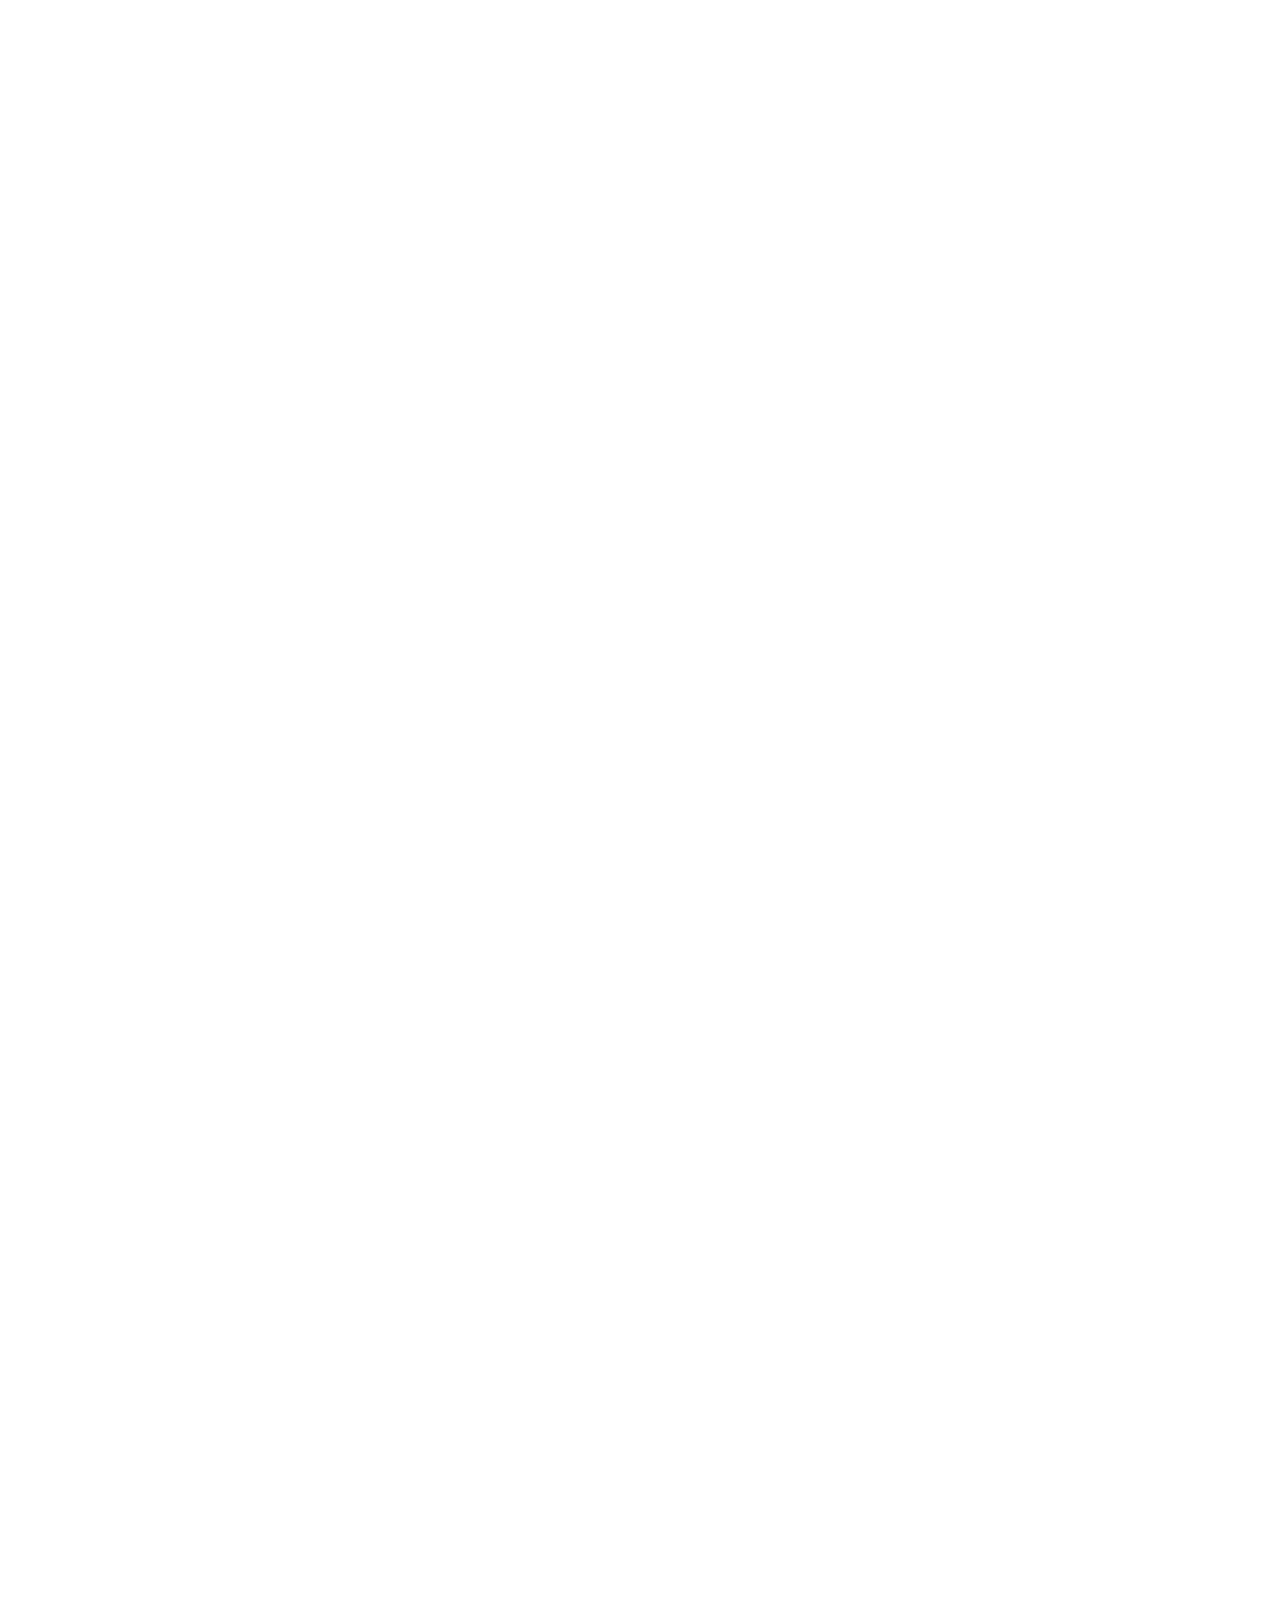
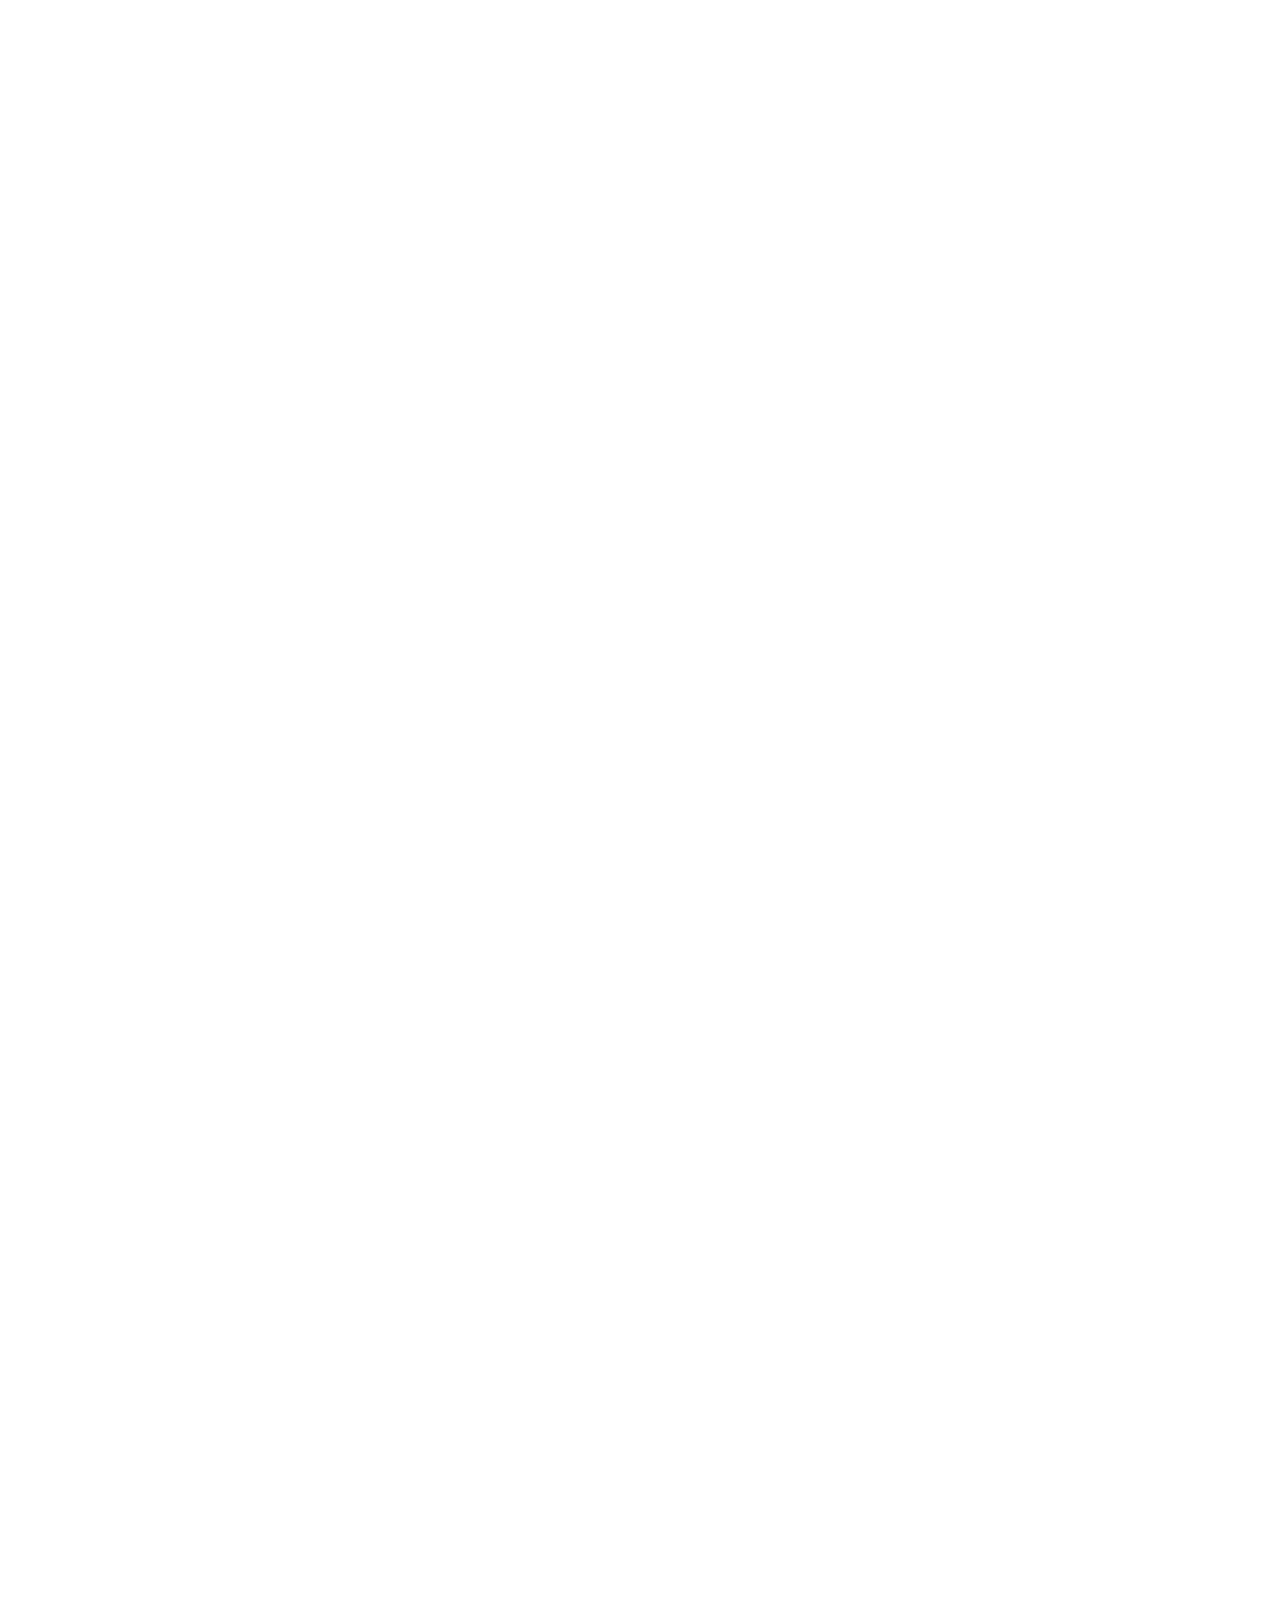
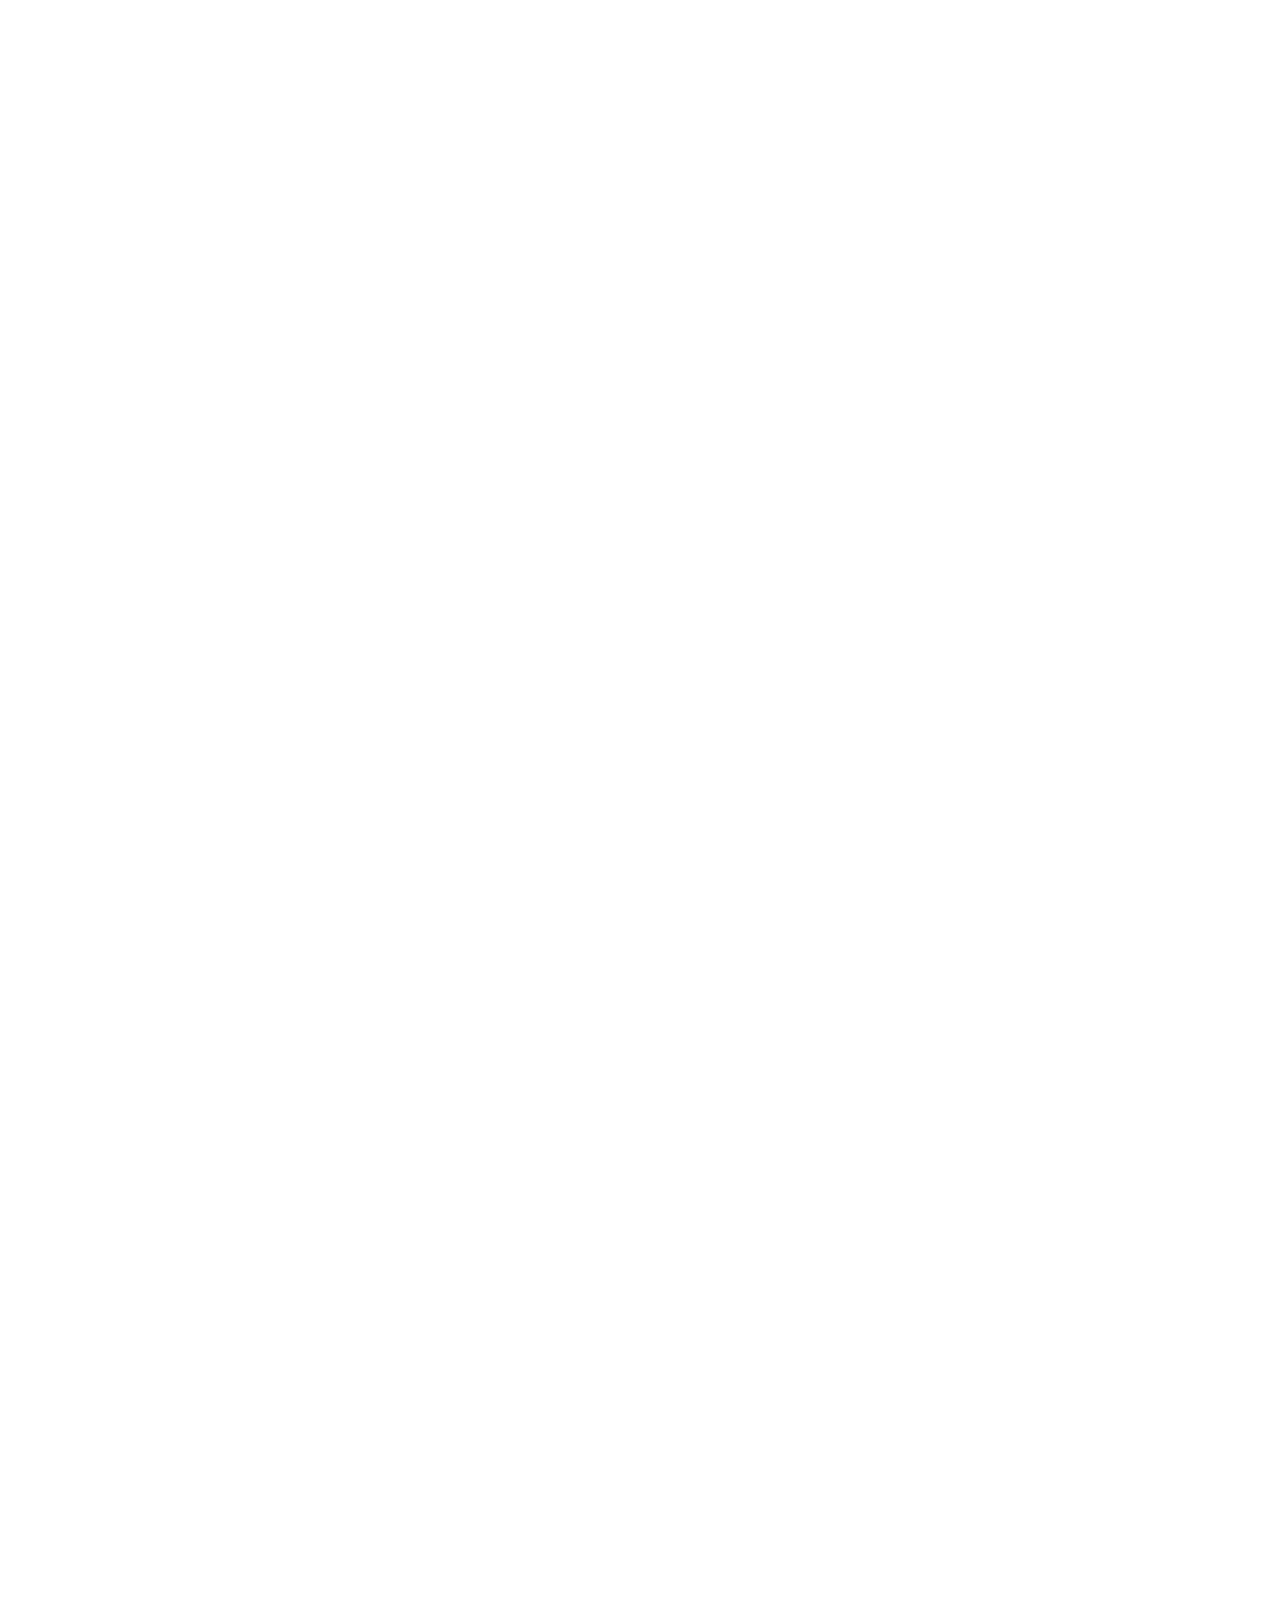
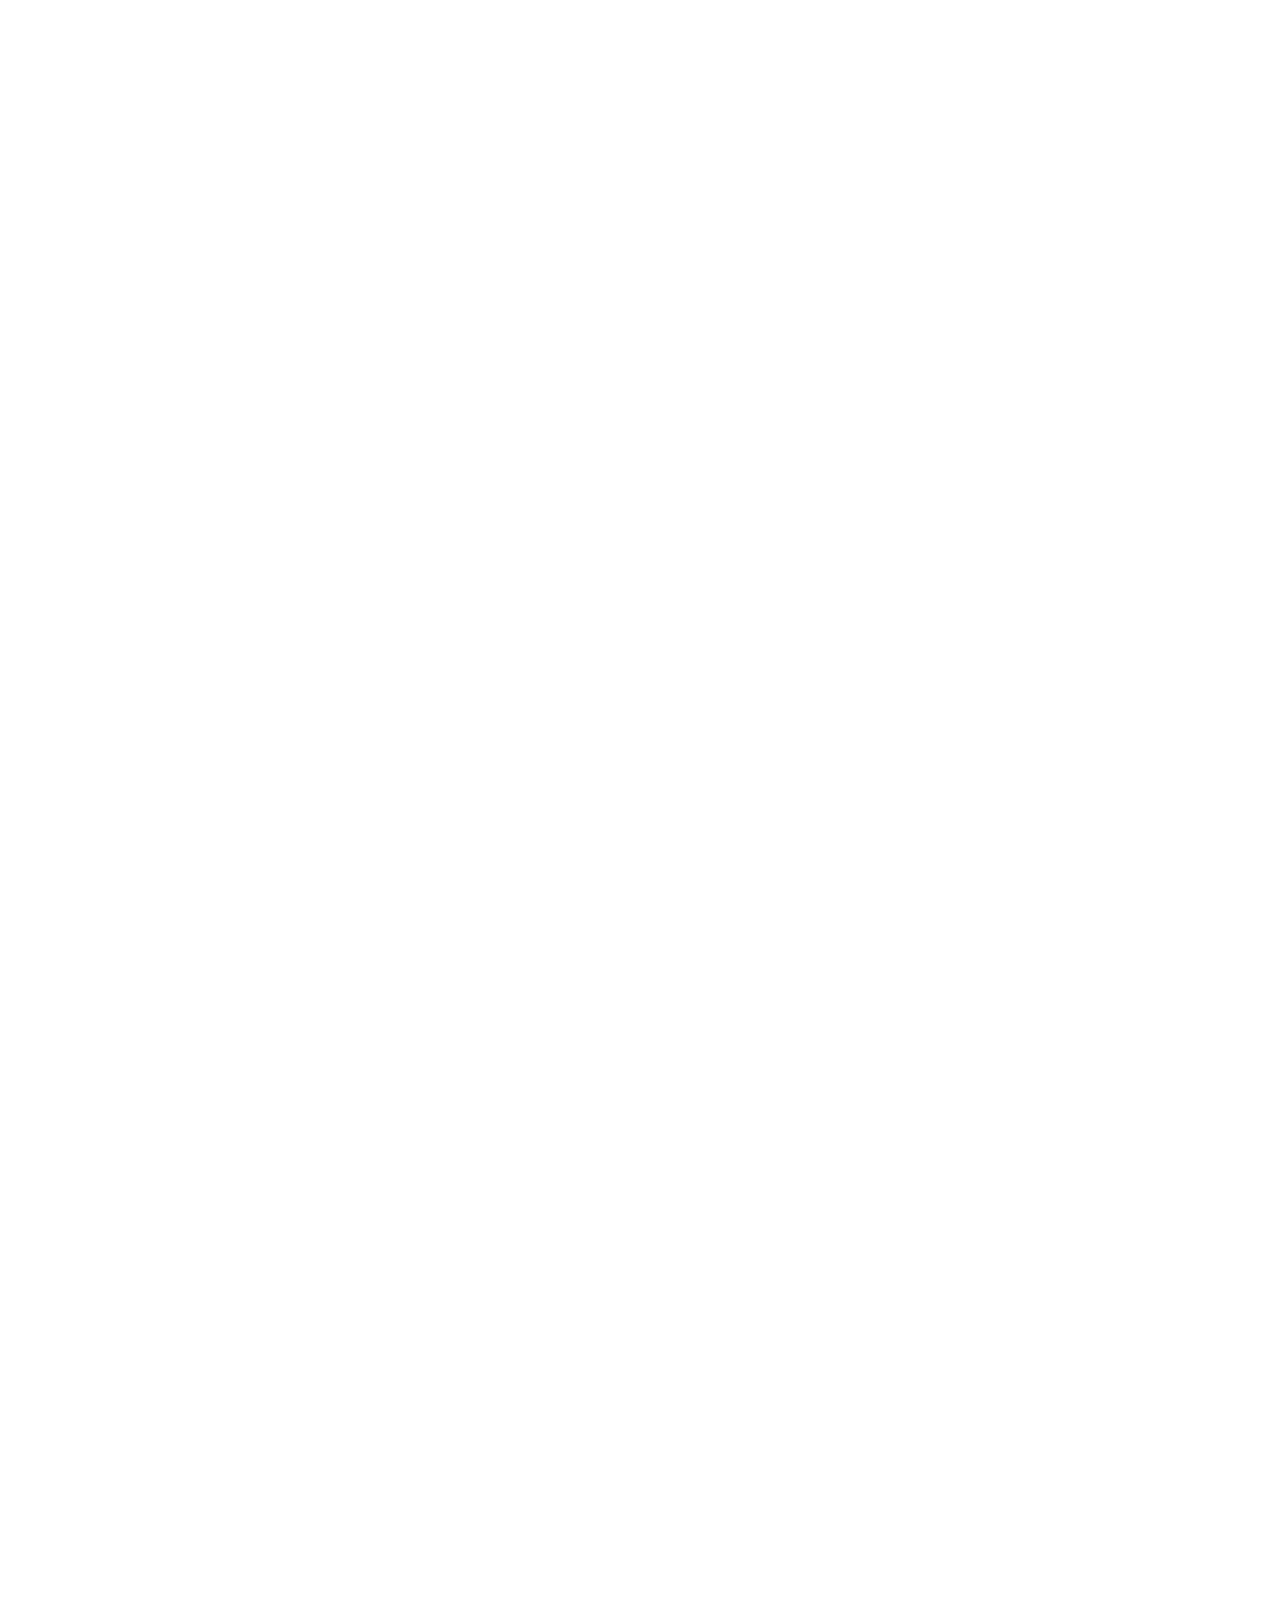
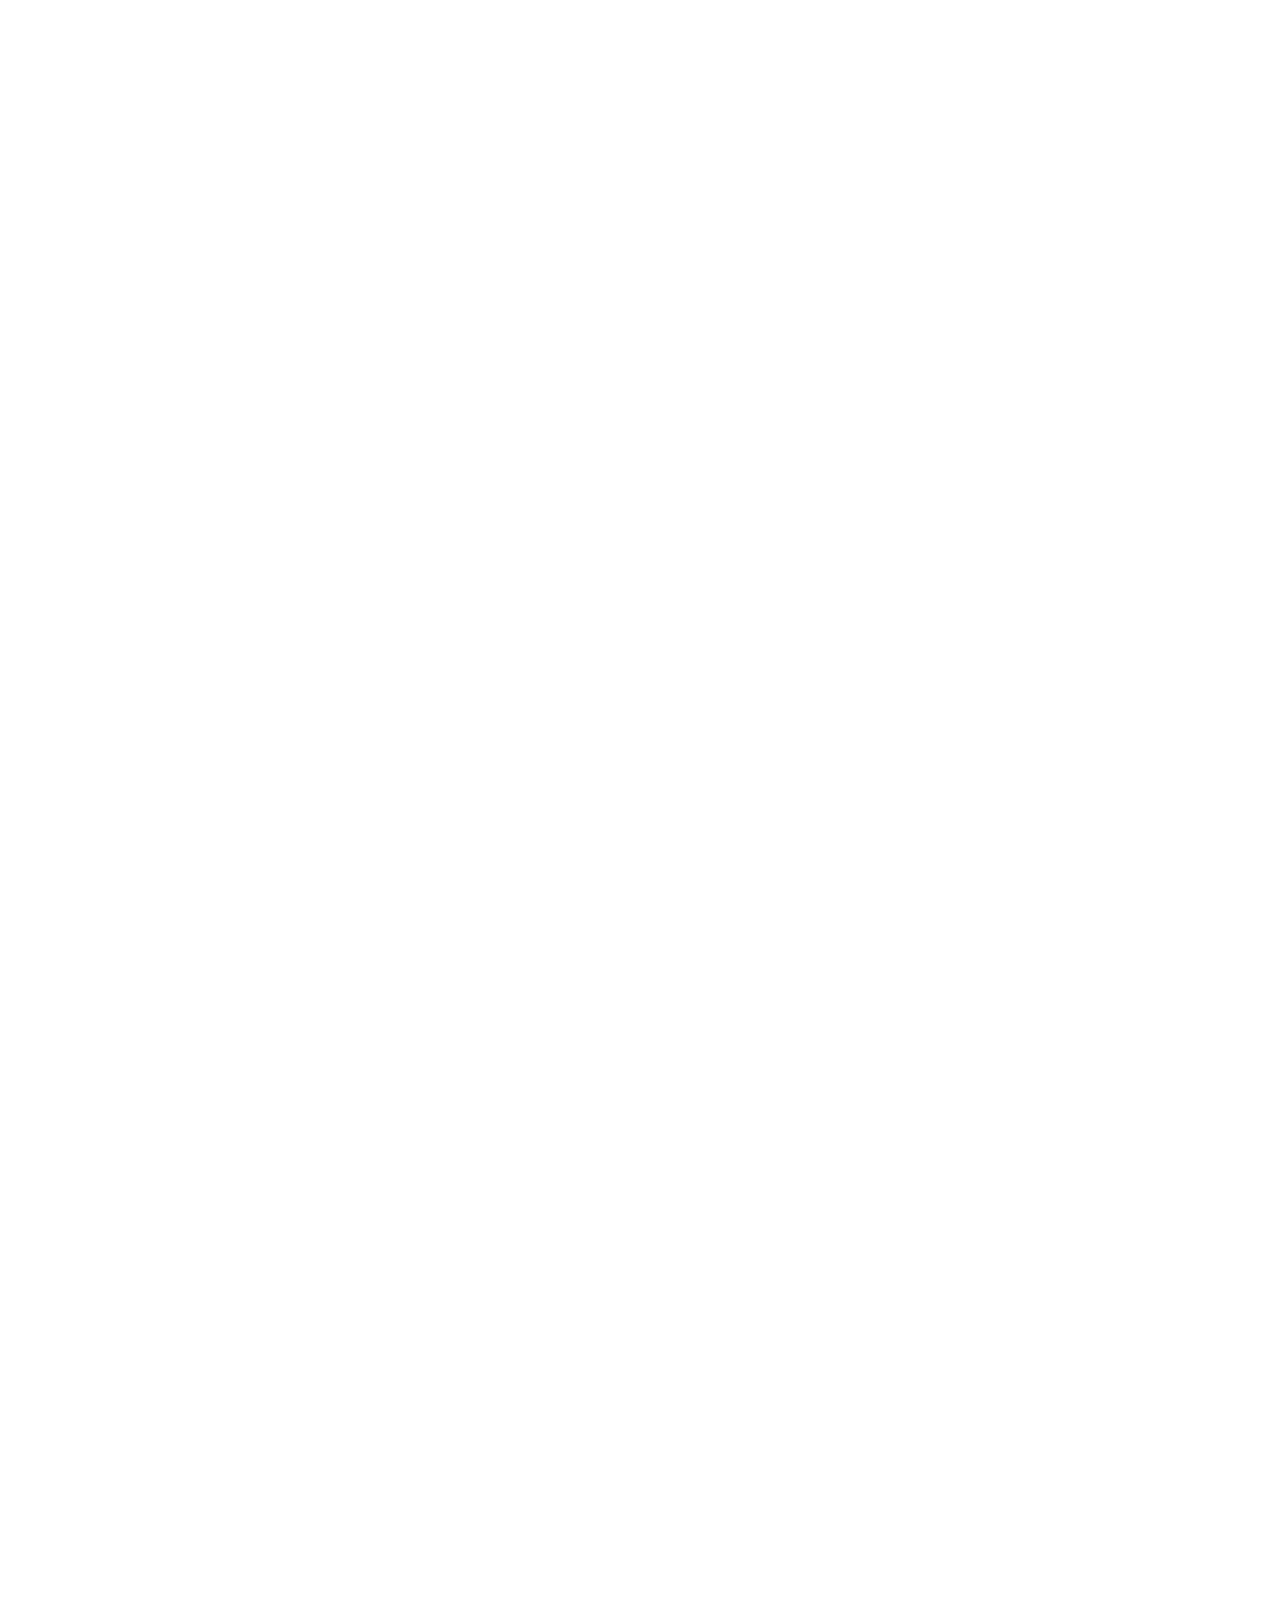
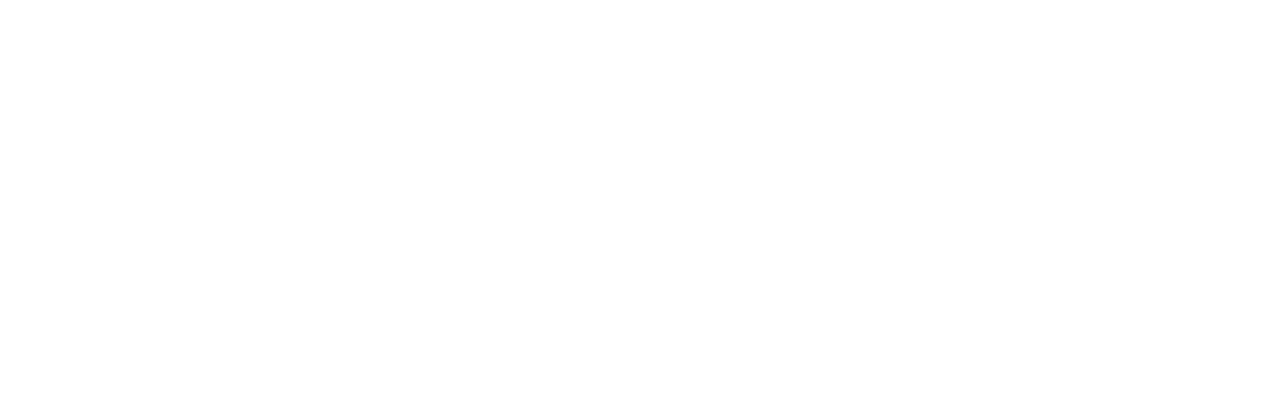
==== index.html @ 23ca4009 "Init git repo" ====
<!DOCTYPE html>
<html>
	<head>
		<title>Stijn Bessem | Portfolio</title>
		<link rel="icon" type="image/png" href="images/favicon-32x32.png" sizes="32x32">
		<meta name="description" content="description">
		<meta name="keywords" content="keywords">
		<link rel="stylesheet" type="text/css" href="css/style.css">
		<link rel="stylesheet" type="text/css" media="only screen and (max-device-width: 540px)" href="css/style-mobile.css">
		<link rel="stylesheet" href="css/animsition.min.css">
		<link rel="stylesheet" type="text/css" href="css/component.css">
		<link rel="stylesheet" href="css/animate.css">
		<meta name="viewport" content="width=device-width, initial-scale=1">
		<link rel="stylesheet" href="css/font-awesome.min.css">
		<script type="text/javascript" src="https://ajax.googleapis.com/ajax/libs/jquery/1.9.1/jquery.min.js"></script>
	</head>
	<body class="animsition">
		<div id="js-medium">
		</div>
		<div id="cbp-fbscroller" class="cbp-fbscroller">
			<nav>
				<a href="#fbsection1" class="cbp-fbcurrent smoothScroll">Start</a>
				<a href="#fbsection2">Introduction</a>
				<a href="#fbsection3">Biography</a>
				<a href="#fbsection4">Work</a>
				<a href="#fbsection5">Lardenoije</a>
				<a href="#fbsection6">Damrak</a>
				<a href="#fbsection7">MiDo</a>
				<a href="#fbsection8">24Nannies</a>
				<a href="#fbsection9">Contact</a>
			</nav>
			<section id="fbsection1">
				<div id="particles-js">
					<div class="start-title">
						<h1 class="wow zoomIn" data-wow-duration="2s">Stijn <strong style="color: #ea4c4c;">Bessem</strong></h1>
						<h2 class="wow zoomIn" data-wow-duration="2s">design&#215;develop&#215;create</h2>
						<ul class="hi-icon-wrap hi-icon-effect-1 hi-icon-effect-1a wow fadeInUp" data-wow-duration="2s" data-wow-delay="1s">
							<li><a href="#"><i class="hi-icon fa fa-linkedin"></i></a></li>
							<li><a href="#"><i class="hi-icon fa fa-envelope-o"></i></a></li>
							<li><a href="#"><i class="hi-icon fa fa-phone"></i></a></li>
						</ul>
						<a href="#fbsection2"  class="smoothScroll wow zoomIn" data-wow-duration="2s" data-wow-delay="1s"><button style="margin-top: 30px;" class="btn btn-1 btn-1c">Intro</button></a>
					</div>
				</div>
			</section>
			<section id="fbsection2">
				<div class="intro-text">
					<h1 class="wow fadeInUp" data-wow-duration="2s">Introduction</h1>
					<p class="wow fadeInUp" data-wow-duration="2s">Lorem ipsum dolor sit amet, consectetur adipiscing elit. Ut eget magna dolor. Suspendisse et odio libero. Duis eu nisl malesuada lacus sagittis viverra eu ut enim. Proin aliquet quam eu orci blandit, fringilla iaculis arcu dignissim. Maecenas quis rutrum metus. Praesent euismod imperdiet ante, vel commodo neque tempor vitae. Donec ultrices scelerisque dolor eget molestie.</p>
				</div>
				<div class="intro-bottom">
					<svg xmlns="http://www.w3.org/2000/svg" viewBox="0 0 36 20" enable-background="new 0 0 36 20"><path fill-rule="evenodd" clip-rule="evenodd" fill="#ea4c4c" d="M36 1.2L34.9 0 18 17.9 1.1 0 0 1.2 17.8 20l.2-.2.2.2z"></path></svg>
				</div>
			</section>
			<section id="fbsection3">
					<h1 class="wow fadeInLeft" data-wow-duration="1s">01 <strong style="color: black;" >Biography</strong></h1>
					<div id="wrapper-content">
						<div id="content-left" class="wow zoomIn" data-wow-duration="1s">
							<h2>My name is <strong style="color:#ea4c4c;">Stijn Bessem</strong></h2>
							<p>Lorem ipsum dolor sit amet, consectetur adipiscing elit. Nunc lorem sem, molestie in quam vel, mollis dapibus eros. Nulla et orci nibh. Cras blandit risus pulvinar, rutrum sem eu, dictum urna. Vivamus ac rhoncus dui. Quisque vel ex enim. Sed pulvinar nisi urna, sit amet faucibus ligula dictum et. Sed in tempus odio.</p><p>Sed mattis iaculis ligula, sit amet mattis dui varius in. Integer ac augue ante. Nullam faucibus sed mi id sagittis. Mauris maximus leo leo, quis lacinia lectus commodo at. Aenean et sapien et justo maximus rhoncus. Duis condimentum aliquet lorem, in maximus lorem lacinia quis. Aliquam faucibus condimentum odio nec pharetra. Pellentesque lobortis, sapien id placerat dignissim, magna erat faucibus metus, nec suscipit tellus turpis sit amet ligula. Aliquam risus magna, consectetur in ullamcorper ac, laoreet quis odio. Praesent justo erat, scelerisque at fringilla nec, vulputate sit amet enim.</p>
						</div>
						<div id="content-right" class="wow zoomIn" data-wow-duration="1s">
							<h2>My<strong style="color:#ea4c4c;"> Skills</strong></h2>
							<table>
								<tr>
									<td><i class="fa fa-search fa-2x circle-icon"></td>
									<td><h3>Research & Documentation</h3>
										<p>Personas, User Scenarios, Task Flows, Wireframes, Sitemaps, Storyboards, Mockups, Prototypes, Cardsorting.</p></td>
								</tr>
								<tr>
									<td><i class="fa fa-pencil fa-2x circle-icon"></td>
									<td><h3>Design & Prototyping</h3>
										<p>Low and high fidelity mockups on paper, with Photoshop, Axure and HTML.<br></br></p></td>
								</tr>
								<tr>
									<td><i class="fa fa-file-code-o fa-2x circle-icon"></td>
									<td><h3>Development</h3>
										<p>I know how to work with HTML and CSS. Some familiarity with JavaScript (jQuery) and PHP.<br></br></p></td>
								</tr>
							</table>
						</div>
					</div>
			</section>
			<section id="fbsection4">
				<h1 class="wow fadeInLeft" data-wow-duration="1s">02 <strong style="color: black;">Work</strong></h1>
				<p class="wow fadeInUp" data-wow-duration="2s">Lorem ipsum dolor sit amet, consectetur adipiscing elit. Ut eget magna dolor. Suspendisse et odio libero. Duis eu nisl malesuada lacus sagittis viverra eu ut enim. Proin aliquet quam eu orci blandit, fringilla iaculis arcu dignissim. Maecenas quis rutrum metus. Praesent euismod imperdiet ante, vel commodo neque tempor vitae. Donec ultrices scelerisque dolor eget molestie.</p>
				<div id="customer-section">
					<img src="images/24nannies-logo.jpg" class="wow fadeInUp work-image" alt="24Nannies">
					<img src="images/Kroese-logo.jpg" class="wow fadeInUp work-image" data-wow-delay="0.3s" alt="Kroese">
					<img src="images/Elpee-logo.jpg" class="wow fadeInUp work-image" data-wow-delay="0.6s" alt="Elpee-Express">
					<img src="images/Mido-logo.jpg" class="wow fadeInUp work-image" data-wow-delay="0.9s" alt="MiDo">
					<img src="images/Travelpack-logo.jpg" class="wow fadeInUp work-image" data-wow-delay="1.2s" alt="TravelPack">
					<img src="images/Lardenoije-logo.jpg" class="wow fadeInUp work-image" data-wow-delay="1.5s" alt="Tandarts S. Lardenoije">
					<img src="images/cpstyling-logo.jpg" class="wow fadeInUp work-image" data-wow-delay="1.8s" alt="CP Styling">
				</div>
			</section>
			<section id="fbsection5" class="sassihover">
				<div id="right-section" style="background-color: rgba(255, 255, 255, 0.9);">
					<div class="port-content">
						<h1>03 <strong style="color: #0055a5;">Lardenoije</strong></h1>
						<h2 style="color: black;">Design &#38; Development</h2>
						<hr align="left" style="background-color: #0055a5;"></hr>
						<p style="color:black;">Lorem ipsum dolor sit amet, consectetur adipiscing elit. Phasellus eleifend urna ligula, sed posuere nisi tristique sit amet. Maecenas id dapibus ante. Fusce ante velit, cursus sed lorem eu, laoreet porta ante.</p>
						<a href="work/Lardenoije.html" class="animsition-link"><button class="btn btn-1 btn-1a sassi" style="border-color: #0055a5;">View project</button></a>
					</div>
				</div>
			</section>
			<section id="fbsection6" class="sassihover">
				<div id="right-section" style="background-color: rgba(255, 255, 255, 0.9);">
					<div class="port-content">
						<h1>04 <strong style="color: #c80032;">Damrak</strong></h1>
						<h2 style="color: black;">Design &#38; Development</h2>
						<hr align="left" style="background-color: #c80032;"></hr>
						<p style="color:black;">Lorem ipsum dolor sit amet, consectetur adipiscing elit. Phasellus eleifend urna ligula, sed posuere nisi tristique sit amet. Maecenas id dapibus ante. Fusce ante velit, cursus sed lorem eu, laoreet porta ante.</p>
						<button class="btn btn-1 btn-1d sassi" style="border-color: #c80032;">View project</button>
						</div>
					</div>
			</section>
			<section id="fbsection7" class="sassihover">
				<div id="right-section" style="background-color: rgba(255, 255, 255, 0.9);">
					<div class="port-content">
						<h1>05 <strong style="color: #a1c838;">MiDo</strong></h1>
						<h2 style="color: black;">Design &#38; Development</h2>
						<hr align="left" style="background-color: #a1c838;"></hr>
						<p style="color:black;">Lorem ipsum dolor sit amet, consectetur adipiscing elit. Phasellus eleifend urna ligula, sed posuere nisi tristique sit amet. Maecenas id dapibus ante. Fusce ante velit, cursus sed lorem eu, laoreet porta ante.</p>
						<button class="btn btn-1 btn-1e sassi" style="border-color: #a1c838;">View project</button>
					</div>
				</div>
			</section>
			<section id="fbsection8" class="sassihover">
				<div id="right-section" style="background-color: rgba(255, 255, 255, 0.9);">
					<div class="port-content">
						<h1>06 <strong style="color: #ee027e;">24Nannies</strong></h1>
						<h2 style="color: black;">Design &#38; Development</h2>
						<hr align="left" style="background-color: #ee027e;"></hr>
						<p style="color:black;">Lorem ipsum dolor sit amet, consectetur adipiscing elit. Phasellus eleifend urna ligula, sed posuere nisi tristique sit amet. Maecenas id dapibus ante. Fusce ante velit, cursus sed lorem eu, laoreet porta ante.</p>
						<button class="btn btn-1 btn-1f sassi" style="border-color: #ee027e;">View project</button>
					</div>
				</div>
			</section>
			<section id="fbsection9" class="sassihover">
				<div class="intro-text">
					<h1 class="wow fadeInUp" data-wow-duration="2s">Get in Touch...</h1>
					<p class="wow fadeInUp" data-wow-duration="2s">Lorem ipsum dolor sit amet, consectetur adipiscing elit. Ut eget magna dolor. Suspendisse et odio libero. Duis eu nisl malesuada lacus sagittis viverra eu ut enim. Proin aliquet quam eu orci blandit, fringilla iaculis arcu dignissim. Maecenas quis rutrum metus. Praesent euismod imperdiet ante, vel commodo neque tempor vitae. Donec ultrices scelerisque dolor eget molestie.</p>
				</div>
				<div class="intro-bottom">
					<svg xmlns="http://www.w3.org/2000/svg" viewBox="0 0 36 20" enable-background="new 0 0 36 20"><path fill-rule="evenodd" clip-rule="evenodd" fill="#ea4c4c" d="M36 1.2L34.9 0 18 17.9 1.1 0 0 1.2 17.8 20l.2-.2.2.2z"></path></svg>
				</div>
			</section>
			<section id="fbsection10">
				<h1 class="wow fadeInLeft" data-wow-duration="1s">07 <strong style="color: black;">Contact</strong></h1>
				<div id="wrapper-content">
					<div id="content-left" class="wow zoomIn contact" data-wow-duration="1s">
						<h2 style="color: black;">Contact<strong style="color:#ea4c4c;"> Form</strong></h2>
						<form id="contactformprocess" name="contactformprocess" method="post" action="php/contactformprocess.php">
							<label for="name">Name:<p class="required">&#42;</p></label><br>
							<input type="text" id="name" name="name" required="required"/></br>
					        <label for="surname">Surname:</label><br>
					        <input type="text" id="surname" name="surname" /></br>
					        <label for="mail">E-mail:<p class="required">&#42;</p></label><br>
						    <input type="email" id="mail" name="mail" required="required" /></br>
					        <label for="subject">Subject:</label><br>
					        <input type="text" id="subject" name="subject" required="required" /></br>
					        <label for="msg">Message:<p class="required">&#42;</p></label><br>
					        <textarea name="msg" id="msg" rows="8" cols="61"></textarea><br>
					        <input type="submit" class="btn btn-1 btn-1g" value="Send" style="color: #979797; border: 1px solid #979797;">
						</form>
					</div>
					<div id="content-right-contact" class="wow zoomIn" data-wow-duration="1s">
						<h2>Contact<strong style="color:#ea4c4c;"> Information</strong></h2>
						<h3>S. R. Bessem</h3>
						<p>Franz Schubertlaan 30,<br>2102 EL, Heemstede.</p>
						<p>T: <a href="tel:+31622653389">+316 226 533 89</a><br>E: <a href="mailto:stijnbessem@msn.com" target="_top">stijnbessem@msn.com</a></p>
						<ul class="hi-icon-wrap hi-icon-effect-1 hi-icon-effect-1a">
							<li><a href="#"><i class="hi-icon fa fa-linkedin"></i></a></li>
							<li><a href="#"><i class="hi-icon fa fa-envelope-o"></i></a></li>
							<li><a href="#"><i class="hi-icon fa fa-phone"></i></a></li>
						</ul>
					</div>
				</div>
			</section>
					<footer>
						<div id="footer-content">
							<ul class="bottom-nav">
								<li><a href="#fbsection3" class="smoothScroll"><strong style="color: black;">01</strong> Biografie</a></li>
								<li><a href="#fbsection4" class="smoothScroll"><strong style="color: black;">02</strong> Work</a></li>
								<li><a href="#fbsection5" class="smoothScroll"><strong style="color: black;">03</strong> Lardenoije</a></li>
								<li><a href="#fbsection6" class="smoothScroll"><strong style="color: black;">04</strong> Damrak</a></li>
								<li><a href="#fbsection7" class="smoothScroll"><strong style="color: black;">05</strong> MiDo</a></li>
								<li><a href="#fbsection8" class="smoothScroll"><strong style="color: black;">06</strong> 24Nannies</a></li>
								<li><a href="#fbsection9" class="smoothScroll"><strong style="color: black;">07</strong> Contact</a></li>
							</ul>
							<svg version="1.1" id="Layer_1" xmlns="http://www.w3.org/2000/svg" xmlns:xlink="http://www.w3.org/1999/xlink" x="0px" y="0px" viewBox="0 0 80 80" style="enable-background:new 0 0 80 80;" xml:space="preserve"><style type="text/css">.st0{fill:#FFFFFF;}</style><g><path class="st0" d="M40,0C17.9,0,0,17.9,0,40c0,22.1,17.9,40,40,40s40-17.9,40-40C80,17.9,62.1,0,40,0z M32.3,34.2L22,40.1
		l10.3,5.3v4.5l-14.9-8.2V39l14.9-9.3V34.2z M38,53.7h-4.2L42,26.3h4.2L38,53.7z M62.6,41.7l-14.9,8.2v-4.5L58,40.1l-10.3-5.9v-4.5
		L62.6,39C62.6,39,62.6,41.7,62.6,41.7z"/></g></svg>
						</div>
					</footer>
					<script type="text/javascript" src="js/particles.js"></script>
					<script type="text/javascript" src="js/application.js"></script>
					<script type="text/javascript" src="js/smoothscroll.js"></script>
					<script type="text/javascript" src="js/jquery.easing.min.js"></script>
					<script type="text/javascript" src="js/waypoints.min.js"></script>
					<script type="text/javascript" src="js/jquery.debouncedresize.js"></script>
					<script type="text/javascript" src="js/cbpFixedScrollLayout.min.js"></script>
					<script type="text/javascript" src="js/wow.js"></script>
					<script type="text/javascript" src="js/animsition.min.js"></script>
					<script type="text/javascript">
						$(".sassi").hover(function(){
						$("section#fbsection5, section#fbsection6, section#fbsection7, section#fbsection8").addClass('hover');
						}, function(){
						$("section#fbsection5, section#fbsection6, section#fbsection7, section#fbsection8").removeClass('hover');
						});
					</script>
					<script>
						$(function() {
							var element = document.getElementById('js-medium'),
							    style = window.getComputedStyle(element),
							    display = style.getPropertyValue('display');
							    
							console.log(display);
							display !== 'block' && cbpFixedScrollLayout.init();
						});
					</script>
					<script>
						wow = new WOW(
						{
							boxClass:     'wow',      // default
							animateClass: 'animated', // default
							offset:       100,          // default
							mobile:       false,       // default
							live:         true        // default
                    	}
						)
							wow.init();              
                    </script>
                    <script>
						$(document).ready(function() {
						  $(".animsition").animsition({
						    inClass: 'fade-in-up',
						    outClass: 'fade-out-up',
						    inDuration: 1500,
						    outDuration: 800,
						    linkElement: '.animsition-link',
						    // e.g. linkElement: 'a:not([target="_blank"]):not([href^="#"])'
						    loading: true,
						    loadingParentElement: 'body', //animsition wrapper element
						    loadingClass: 'animsition-loading',
						    loadingInner: '', // e.g '<img src="loading.svg" />'
						    timeout: false,
						    timeoutCountdown: 5000,
						    onLoadEvent: true,
						    browser: [ 'animation-duration', '-webkit-animation-duration'],
						    // "browser" option allows you to disable the "animsition" in case the css property in the array is not supported by your browser.
						    // The default setting is to disable the "animsition" in a browser that does not support "animation-duration".
						    overlay : false,
						    overlayClass : 'animsition-overlay-slide',
						    overlayParentElement : 'body',
						    transition: function(url){ window.location.href = url; }
						  });
						});
	                </script>
	</body>
</html>
---- css/style.css ----
@font-face {
	font-family: 'icomoon';
	src:url('../fonts/icomoon.eot');
	src:url('../fonts/icomoon.eot?#iefix') format('embedded-opentype'),
		url('../fonts/icomoon.woff') format('woff'),
		url('../fonts/icomoon.ttf') format('truetype'),
		url('../fonts/icomoon.svg#icomoon') format('svg');
	font-weight: normal;
	font-style: normal;
	}
	
@font-face {
  font-family: 'Avenir-Book';
  src: url('../fonts/Avenir-Book.eot');
  src: url('../fonts/Avenir-Book.woff2') format('woff2'),
       url('../fonts/Avenir-Book.woff') format('woff'),
       url('../fonts/Avenir-Book.ttf') format('truetype'),
       url('../fonts/Avenir-Book.svg#Avenir-Book') format('svg'),
       url('../fonts/Avenir-Book.eot?#iefix') format('embedded-opentype');
  font-weight: normal;
  font-style: normal;
}

@import url(https://fonts.googleapis.com/css?family=Lato:400,100,100italic,300,300italic,400italic,700);

/* BASIC CSS */
body {
	margin: 0;
	font-family: 'Lato', sans-serif;
	font-weight: normal;
	}
/* END BASIC CSS */

/* NAVIGATION CSS */
html, body, 
.container,
.cbp-fbscroller,
.cbp-fbscroller section { 
	height: 100%;
	}

.cbp-fbscroller > nav {
	position: fixed;
	z-index: 9999;
	right: 50px;
	top: 50%;
	width: 14px;
	-webkit-transform: translateY(-50%);
	-moz-transform: translateY(-50%);
	-ms-transform: translateY(-50%);
	transform: translateY(-50%);
	}

.cbp-fbscroller > nav a {
	display: block;
	position: relative;
	z-index: 9999;
	color: transparent;
	width: 14px;
	height: 14px;
	outline: none;
	margin: 18px 0;
	border-radius: 50%;
	border: 1px solid black;
	transition:0.2s all linear;
	}

.cbp-fbscroller > nav a:hover {
	background: #ea4c4c;
	transition:0.2s all linear;
}

.cbp-fbscroller > nav a:active {
	background: #ea4c4c;
	}


.cbp-fbscroller > nav a.cbp-fbcurrent {
	background: #ea4c4c;
	}

.cbp-fbscroller section {
	background-position: 50% 50%;
	background-repeat: no-repeat;
	background-attachment: fixed;
	position: static;
	transition: 1s ease-in-out;
	}

.no-touch .cbp-fbscroller section {
	background-attachment: fixed;
	}
/* END NAVIGATION CSS */

/* SECTION 1 */
#particles-js {
	width: 100%;
	height: 100%;
	overflow: hidden;
	position: static;
	}

.start-title {
	position: absolute;
    top: 35%;
    width: 100%;
    text-align: center;
	}

.start-title h1 {
    font-size: 72pt;
    text-transform: uppercase;
    margin: 0px;
	}

.start-title h2 {
	letter-spacing: 18px;
	margin: 0;
	font-size: 16pt;
	font-weight: 200;
	text-transform: uppercase;
	padding-left: 18px;
	}

.start-title ul {
	max-width: 300px;
	margin: 0 auto;
	margin-top: 20px;
	padding-left: 18px;
	}

.start-title ul li {
	list-style-type: none;
	display: inline;
	}

.start-title ul li a i {
	color: #fff;
	width: 50px;
	height: 38px;
	border-radius: 30px;
	font-size: 25px;
	text-align: center;
	padding-top: 11px;
	margin-right: 20px;
	}
/* END SECTION 1 */

/* SECTION 2 [Introduction + Get in touch] */
.intro-text {
	text-align: center;
	padding-top: 95px;
	max-width: 600px;
	margin: 0 auto;
	}

.intro-text h1{
	color: white;
	font-size: 46pt;
	text-transform: uppercase;
	margin: 0;
	}

.intro-text p {
	color: #802929;
	font-weight: 200;
	line-height: 30px;
	font-size: 10pt;
	}

.intro-bottom svg {
	width:20px;
	padding: 30px 0px 0px 50px;
	}

.intro-bottom {
	background-color: white;
	margin: 0 auto;
	margin-top: 50px;
	height:60px;
    width:120px;
    border-radius: 90px 90px 0 0;
    -moz-border-radius: 90px 90px 0 0;
    -webkit-border-radius: 90px 90px 0 0;
	}
/* END SECTION 2 [Introduction + Get in touch] */

/* SECTION 3 [Work + Contact] */
#fbsection3 {
	padding-top: 5%;
	text-align: center;
	}
	
#wrapper-content {
	width: 95%;
	max-width: 1100px;
	display: inline-block;
}
	
#content-right {
	padding: 25px;
	width: 45%;
	margin: 0 auto;
	text-align: justify;
	float: right;
	}

#content-left {
	padding: 25px;
	width: 45%;
	margin: 0 auto;
	text-align: justify;
	display: inline;
	float:left;
	}

#content-left>p, #content-right>p, .port-content>p {
	font-weight: 200;
	font-size: 10pt;
	line-height: 25px;
	color: #979797;
	}

td>p {
	padding-left: 30px;
	}

table {
    width:100%;
    font-weight: 200;
	font-size: 10pt;
	line-height: 25px;
	color: #979797;
	}

td>h3 {
	text-transform: uppercase;
	font-size: 12pt;
	font-weight: 400;
	margin: 0;
	color: black;
	}
	
.circle-icon {
    background: #ea4c4c;
    width: 30px;
    height: 30px;
    border-radius: 50%;
    text-align: center;
    line-height: 100px;
    padding: 20px;
}

.fa-search, .fa-file-code-o, .fa-pencil {
	color: white;
}

#work-wrapper {
	display: inline-flex;
	width: 100%;
}

.color-palette {
	width: 150px;
	border: 10px solid lightgrey;
	text-align: center;
	padding-top: 150px;
	text-transform: uppercase;
	margin-right: 20px;
}

.color-palette p {
	background-color: lightgrey;
	margin: 0;
	padding-top: 10px;
}
/* END SECTION 3 [Work + Contact] */

/* SECTION 4 */
#customer-section>img {
	border: 1px solid #ea4c4c;
	padding: 5px;
	margin: 10px;
		 border-radius: 50%;
	-webkit-transition: all 0.5s ease;
    -moz-transition: all 0.5s ease;
    -o-transition: all 0.5s ease;
    -ms-transition: all 0.5s ease;
    transition: all 0.5s ease;
	}

#customer-section>img:hover {
	 border-radius: 0%;
	}
/* END SECTION 4 */

/* SECTION 5 */
#fbsection5 {
	background-image: url('../images/section5-lardenoije-bg.png');
	background-attachment: fixed;
	background-position: center;
	}
/* END SECTION 5 */

/* SECTION 6 */
#fbsection6 {
	background-image: url('../images/section6-kroese-bg.png');
	background-attachment: fixed;
	background-position: center;
	}
/* END SECTION 6 */

/* SECTION 7 */
#fbsection7 {
	background-image: url('../images/section3-mido-bg.png');
	background-attachment: fixed;
	background-position: center;
}
/* END SECTION 7 */

/* SECTION 8 */
#fbsection8 {
	background-image: url('../images/section4-24nannies-bg.png');
	background-attachment: fixed;
	background-position: center;
	}
/* END SECTION 8 */

/* SECTION 10 */
#fbsection10 {
	margin-top: 20px !important;
	}

.required {
	display: inline;
	padding-left: 10px;
	color: red;
	}

input, textarea {
	width: 100%;
	padding: 7px;
	margin-bottom: 5px;
	color: #ea4c4c;
	font-size: 10pt;
	font-weight: 200;
	border: 1px solid #bababa;
	}

input:focus, textarea:focus {
	outline: none !important;
	border: 1px solid #ea4c4c;
	box-shadow: 0px 0px 10px rgba(235, 74, 74, 0.5);
	}

.contact {
	text-transform: uppercase;
	letter-spacing: 1px;
	}

#content-right-contact {
	padding: 25px;
	width: 40%;
	text-align: left;
	float: right;
	color: black;
	}

#content-right-contact>p, h3 {
	text-transform: uppercase;
	letter-spacing: 1px;
	}

#content-right-contact a {
	text-decoration: none;
	color: black;
	}

#content-right-contact a:hover {
	color: #ea4c4c;
	}

#content-right-contact>ul {
	margin-top: 20px;
	padding-left: 0;
	}

#content-right-contact>ul li {
	list-style-type: none;
	display: inline;
	}

#content-right-contact>ul li a i:hover {
	color: white;
	}

#content-right-contact>ul li a i {
	color: #ea4c4c;;
	width: 50px;
	height: 38px;
	border-radius: 30px;
	font-size: 25px;
	text-align: center;
	padding-top: 11px;
	margin-right: 20px;
	}
/* END SECTION 10 */

/* SECTION WORK HEADER */
#fbsection-work-header {
	height: 80%;
	background-image: url('../images/Lardenoije-header.jpg');
	background-size: cover;
	background-position: center;
	background-attachment: scroll;
	position: relative;
}

#back-top {
	float: right;
	margin: 50px;
}

.work-info-header {
	width: 90%;
	max-width: 1000px;
	height: 30px;
	position: absolute;
	bottom: 30px;
	left: 50%;
	transform: translateX(-50%);
	text-align: center;
}

.work-info-header h3 {
	font-weight: 100;
	color: white;
	display: inline;
	margin-right: 90px;
	font-size: 12pt;
	}
/* END SECTION WORK HEADER */

/* FOOTER */
footer {
	background-color: #ea4c4c;
	text-align: center;
	}

#footer-content {
	padding-top: 30px;
	max-width: 950px;
	width: 95%;
	margin: 0 auto;
	}

.bottom-nav>li {
	display: inline;
	}

.bottom-nav, .bottom-nav a {
	color: white;
	list-style-type: none;
	font-size: 14pt;
	text-transform: uppercase;
	line-height: 30px;
	text-decoration: none;
	padding-right: 10px;
	}

.bottom-nav a:hover {
	color: lightgrey;	
	}

footer svg {
	width: 50px;
	padding-bottom:40px;
	}
/* END FOOTER */

/* WORK ITEMS */
.hover {
	background-position: 35% 50%!important;
	transition: 0.2s ease-in-out;
	}

#right-section {
	width: 50%;
	height: 100%;
	float: right;
	}

.port-content {
	padding: 30% 100px 40px 100px;
	}

.port-content>h1 {
	font-size: 28pt;
	text-transform: uppercase;
	font-weight: 200;
	margin-bottom: 10px;
	}

.port-content>h2 {
	font-size: 10pt;
	letter-spacing: 1px;
	margin: 0;
	text-transform: uppercase;
	font-weight: 200;
	}

.port-content>p {
	margin-top: 50px;
	}

.port-content>hr {
	width: 100px;
	height: 3px;
	border: 0 none;
	}
	
#fbsection5 {
	background-image: url('../images/section5-lardenoije-bg.png');
	background-size: 70%;
	background-attachment: fixed;
	background-position: center;
	}

#fbsection6 {
	background-image: url('../images/section6-kroese-bg.png');
	background-size: 70%;
	background-attachment: fixed;
	background-position: center;
	}

#fbsection7 {
	background-image: url('../images/section3-mido-bg.png');
	background-size: 70%;
	background-attachment: fixed;
	background-position: center;
	}

#fbsection8 {
	background-image: url('../images/section4-24nannies-bg.png');
	background-size: 70%;
	background-attachment: fixed;
	background-position: center;
	}
/* END WORK ITEMS */

/* MULTIPLE ELEMENTS CSS */
#fbsection2, #fbsection9 {
	background-color: #ea4c4c;
	height: 400px;
	}

#fbsection4>h1, #fbsection3>h1, #fbsection10>h1 {
	font-size: 28pt;
	text-transform: uppercase;
	color: #ea4c4c;
	}
	
#content-left>h2, #content-right>h2, #content-right-contact>h2 {
	background-image: url('../images/mountain-black.svg');
	background-size: 30px 15px;
    background-repeat: repeat-x;
    background-position: 0 30px;
    padding-bottom: 20px;
    display: inline-block;
    text-transform: uppercase;
	}

#fbsection4, #fbsection10 {
	padding-top: 5%;
	text-align: center;
	max-width: 950px;
	margin: 0 auto;
	color: #979797;
	font-weight: 200;
	line-height: 30px;
	font-size: 10pt;
	}

#fbsection4>p, #fbsection10>p {
	margin-bottom: 40px;
	}
/* END MULTIPLE ELEMENTS CSS */

/* ICONS CSS */
.hi-icon-effect-1 .hi-icon {
	border: 1px solid #ea4c4c;
	color: #ea4c4c;
	-webkit-transition: background 0.2s, color 0.2s;
	-moz-transition: background 0.2s, color 0.2s;
	transition: background 0.2s, color 0.2s;
	}

.hi-icon-effect-1a .hi-icon:hover {
	background: #ea4c4c;
	color: #ffffff;
	}

.hi-icon-effect-1a .hi-icon:hover:after {
	-webkit-transform: scale(1);
	-moz-transform: scale(1);
	-ms-transform: scale(1);
	transform: scale(1);
	opacity: 1;
	}
/* END ICONS CSS */

.work-image {
	max-width: 150px;
}

#js-medium {
	display: none;
}
---- css/style-mobile.css ----
@font-face {
	font-family: 'icomoon';
	src:url('../fonts/icomoon.eot');
	src:url('../fonts/icomoon.eot?#iefix') format('embedded-opentype'),
		url('../fonts/icomoon.woff') format('woff'),
		url('../fonts/icomoon.ttf') format('truetype'),
		url('../fonts/icomoon.svg#icomoon') format('svg');
	font-weight: normal;
	font-style: normal;
	}

@import url(https://fonts.googleapis.com/css?family=Lato:400,100,100italic,300,300italic,400italic,700);

/* BASIC CSS */
body {
	margin: 0;
	font-family: 'Lato', sans-serif;
	}
/* END BASIC CSS */

/* NAVIGATION CSS */
html, body, 
.container,
.cbp-fbscroller,
.cbp-fbscroller section { 
	height: 100%;
	}

.cbp-fbscroller > nav {
	position: fixed;
	z-index: 9999;
	right: 50px;
	top: 50%;
	width: 14px;
	-webkit-transform: translateY(-50%);
	-moz-transform: translateY(-50%);
	-ms-transform: translateY(-50%);
	transform: translateY(-50%);
	visibility: hidden;
	}

.cbp-fbscroller > nav a {
	display: block;
	position: relative;
	z-index: 9999;
	color: transparent;
	width: 14px;
	height: 14px;
	outline: none;
	margin: 18px 0;
	border-radius: 50%;
	border: 1px solid black;
	transition:0.2s all linear;
	}

.cbp-fbscroller > nav a:hover {
	background: #ea4c4c;
	transition:0.2s all linear;
}

.cbp-fbscroller > nav a:active {
	background: #ea4c4c;
	}


.cbp-fbscroller > nav a.cbp-fbcurrent {
	background: #ea4c4c;
	}

.cbp-fbscroller section {
	background-position: 50% 50%;
	background-repeat: no-repeat;
	background-attachment: fixed;
	position: static;
	transition: 1s ease-in-out;
	}

.no-touch .cbp-fbscroller section {
	background-attachment: fixed;
	}
/* END NAVIGATION CSS */

/* SECTION 1 */
#particles {
	width: 100%;
	height: 100%;
	overflow: auto;
	position: static;
	}

.start-title {
	position: absolute;
    top: 30%;
    width: 100%;
    text-align: center;
	}

.start-title h1 {
    font-size: 11vw;
    text-transform: uppercase;
    margin: 0px;
    font-weight: 100;
	}

.start-title h2 {
	letter-spacing: 5px;
	margin: 0;
	font-size: 3.5vw;
	font-weight: 100;
	text-transform: uppercase;
	padding-left: 0px;
	}

.start-title ul {
	max-width: 300px;
	margin: 0 auto;
	margin-top: 20px;
	padding-left: 18px;
	}

.start-title ul li {
	list-style-type: none;
	display: inline;
	}

.start-title ul li a i {
	color: #fff;
	width: 50px;
	height: 38px;
	border-radius: 30px;
	font-size: 25px;
	text-align: center;
	padding-top: 11px;
	margin-right: 20px;
	}
/* END SECTION 1 */

/* SECTION 2 [Introduction + Get in touch] */
.intro-text {
	text-align: center;
	padding-top: 40px;
	max-width: none;
	margin: 0 auto;
	width: 90%;
	}

.intro-text h1{
	color: white;
	font-size: 26pt;
	text-transform: uppercase;
	margin: 0;
	}

.intro-text p {
	color: #802929;
	font-weight: 100;
	line-height: 30px;
	font-size: 10pt;
	}

.intro-bottom svg {
	width:20px;
	padding: 30px 0px 0px 50px;
	}

.intro-bottom {
	background-color: white;
	margin: 0 auto;
	margin-top: 30px;
	height:60px;
    width:120px;
    border-radius: 90px 90px 0 0;
    -moz-border-radius: 90px 90px 0 0;
    -webkit-border-radius: 90px 90px 0 0;
	}
/* END SECTION 2 [Introduction + Get in touch] */

/* SECTION 3 [Work + Contact] */
#fbsection3 {
	padding-top: 0px;
	text-align: center;
	height: auto;
	}
	
#wrapper-content {
	width: 90%;
	height: auto;
}
	
#content-right {
	padding: 0 !important;
	width: 100%;
	text-align: center;
	}

#content-left {
	text-align: center;
	width: 100% !important;
	padding: 0 !important;
	}

#content-left>p, #content-right>p, .port-content>p {
	font-weight: 100;
	font-size: 10pt;
	line-height: 25px;
	color: #979797;
	text-align: left;
	}

td>p {
	padding-left: 30px;
	}

table {
    width:100%;
    font-weight: 100;
	font-size: 10pt;
	line-height: 25px;
	color: #979797;
	text-align: left;
	}

td>h3 {
	text-transform: uppercase;
	font-size: 12pt;
	font-weight: 400;
	margin: 0;
	color: black;
	}
	
.circle-icon {
    background: #ea4c4c;
    width: 30px;
    height: 30px;
    border-radius: 50%;
    text-align: center;
    line-height: 100px;
    padding: 20px;
}

.fa-search, .fa-file-code-o, .fa-pencil {
	color: white;
}

/* END SECTION 3 [Work + Contact] */

/* SECTION 4 */
#fbsection4 {
	height: auto;
}

#customer-section>img {
	border-radius: 50%;
	border: 1px solid #ea4c4c;
	padding: 5px;
	margin: 10px;
	-webkit-transition: all 0.5s ease;
    -moz-transition: all 0.5s ease;
    -o-transition: all 0.5s ease;
    -ms-transition: all 0.5s ease;
    transition: all 0.5s ease;
	}
	
.work-image {
	max-width: 100px;
}

#customer-section>img:hover {
	 border-radius: 0%;
	}
/* END SECTION 4 */

/* SECTION 5 */
#fbsection5 {
	background-image: url('../images/section5-lardenoije-bg.png');
	background-size: 100%;
	background-attachment: fixed;
	background-position: center;
	width: 100%;
	}
/* END SECTION 5 */

/* SECTION 6 */
#fbsection6 {
	background-image: url('../images/section6-kroese-bg.png');
	background-size: 100%;
	background-attachment: fixed;
	background-position: center;
	width: 100%;
	}
/* END SECTION 6 */

/* SECTION 7 */
#fbsection7 {
	background-image: url('../images/section3-mido-bg.png');
	background-size: 100%;
	background-attachment: fixed;
	background-position: center;
	width: 100%;
}
/* END SECTION 7 */

/* SECTION 8 */
#fbsection8 {
	background-image: url('../images/section4-24nannies-bg.png');
	background-size: 100%;
	background-attachment: fixed;
	background-position: center;
	width: 100%;
	}
/* END SECTION 8 */

/* SECTION 10 */
#fbsection10 {
	margin-top: 20px !important;
	height: auto;
	margin-bottom: 40px !important;
	}

.required {
	display: inline;
	padding-left: 5px;
	color: red;
	}

input, textarea {
	width: 90%;
	padding: 7px;
	margin-bottom: 5px;
	color: #ea4c4c;
	font-size: 10pt;
	font-weight: 100;
	border: 1px solid #bababa;
	}

input:focus, textarea:focus {
	outline: none !important;
	border: 1px solid #ea4c4c;
	box-shadow: 0px 0px 10px rgba(235, 74, 74, 0.5);
	}

.contact {
	text-transform: uppercase;
	letter-spacing: 1px;
	}

#content-right-contact {
	padding: 0px;
	width: 100%;
	text-align: center;
	color: black;
	text-align: center;
	float: none;
	}

#content-right-contact>p, h3 {
	text-transform: uppercase;
	letter-spacing: 0px !important;
	}

#content-right-contact a {
	text-decoration: none;
	color: black;
	}

#content-right-contact a:hover {
	color: #ea4c4c;
	}

#content-right-contact>ul {
	margin-top: 20px;
	padding-left: 0;
	}

#content-right-contact>ul li {
	list-style-type: none;
	display: inline;
	}

#content-right-contact>ul li a i:hover {
	color: white;
	}

#content-right-contact>ul li a i {
	color: #ea4c4c;;
	width: 50px;
	height: 38px;
	border-radius: 30px;
	font-size: 25px;
	text-align: center;
	padding-top: 11px;
	margin-right: 20px;
	}
	
#content-right-contact>h2 {
	margin-top: 60px;
}
/* END SECTION 10 */

/* FOOTER */
footer {
	background-color: #ea4c4c;
	text-align: center;
	}

#footer-content {
	padding-top: 30px;
	max-width: 200px;
	width: 95%;
	margin: 0 auto;
	}

.bottom-nav>li {
	display: block;
	text-align: left;
	}

.bottom-nav, .bottom-nav a {
	color: white;
	list-style-type: none;
	font-size: 14pt;
	text-transform: uppercase;
	line-height: 30px;
	text-decoration: none;
	padding-right: 10px;
	}

.bottom-nav a:hover {
	color: lightgrey;	
	}

footer svg {
	width: 50px;
	padding-bottom:40px;
	}
/* END FOOTER */

/* WORK ITEMS */
.hover {
	background-position: 35% 50%!important;
	transition: 0.2s ease-in-out;
	}

#right-section {
	width: 60%;
	height: 100%;
	float: right;
	}

.port-content {
	padding: 40px 0px 8px 10px;
	}

.port-content>h1 {
	font-size: 18pt;
	text-transform: uppercase;
	font-weight: 100;
	margin-bottom: 10px;
	}

.port-content>h2 {
	font-size: 10pt;
	letter-spacing: 1px;
	margin: 0;
	text-transform: uppercase;
	font-weight: 100;
	}

.port-content>p {
	margin-top: 30px;
	padding-right: 20px;
	}

.port-content>hr {
	width: 100px;
	height: 3px;
	border: 0 none;
	}

/* END WORK ITEMS */

/* MULTIPLE ELEMENTS CSS */
#fbsection2, #fbsection9 {
	background-color: #ea4c4c;
	height: auto;
	}

#fbsection4>h1, #fbsection3>h1, #fbsection10>h1 {
	font-size: 28pt;
	font-weight: lighter;
	text-transform: uppercase;
	color: #ea4c4c;
	}
	
#content-left>h2, #content-right>h2, #content-right-contact>h2 {
	font-weight: lighter;
	background-image: url('../images/mountain-black.svg');
	background-size: 30px 15px;
    background-repeat: repeat-x;
    background-position: 0 30px;
    font-size: 16pt;
	}

#fbsection4, #fbsection10 {
	padding: 10px 0px 0px 0px;
	text-align: center;
	max-width: 90%;
	margin: 0 auto;
	color: #979797;
	font-weight: lighter;
	line-height: 30px;
	font-size: 10pt;
	}

#fbsection4>p, #fbsection10>p {
	margin-bottom: 40px;
	}
/* END MULTIPLE ELEMENTS CSS */

/* ICONS CSS */
.hi-icon-effect-1 .hi-icon {
	border: 1px solid #ea4c4c;
	color: #ea4c4c;
	-webkit-transition: background 0.2s, color 0.2s;
	-moz-transition: background 0.2s, color 0.2s;
	transition: background 0.2s, color 0.2s;
	}

.hi-icon-effect-1a .hi-icon:hover {
	background: #ea4c4c;
	color: #ffffff;
	}

.hi-icon-effect-1a .hi-icon:hover:after {
	-webkit-transform: scale(1);
	-moz-transform: scale(1);
	-ms-transform: scale(1);
	transform: scale(1);
	opacity: 1;
	}
	
.btn {
	padding: 15px 10px !important;
	font-size: 10pt !important;
}	
/* END ICONS CSS */

#js-medium {
	display: block;
}
---- css/component.css ----
@font-face {
	font-family: 'icomoon';
	src:url('../fonts/icomoon/icomoon.eot');
	src:url('../fonts/icomoon/icomoon.eot?#iefix') format('embedded-opentype'),
		url('../fonts/icomoon/icomoon.woff') format('woff'),
		url('../fonts/icomoon/icomoon.ttf') format('truetype'),
		url('../fonts/icomoon/icomoon.svg#icomoon') format('svg');
	font-weight: normal;
	font-style: normal;
}

	@import url(https://fonts.googleapis.com/css?family=Quicksand|Orbitron|Josefin+Slab|Didact+Gothic|Quattrocento|PT+Serif|Carme);

/* General button style (reset) */
.btn {
	border: none;
	font-family: inherit;
	font-size: inherit;
	color: inherit;
	background: none;
	cursor: pointer;
	padding: 15px 40px;
	display: inline-block;
	margin: 0px;
	text-transform: uppercase;
	letter-spacing: 1px;
	font-weight: 200;
	outline: none;
	position: relative;
	-webkit-transition: all 0.3s;
	-moz-transition: all 0.3s;
	transition: all 0.3s;
	font-family: 'Lato', sans-serif;
}

.btn:after {
	content: '';
	position: absolute;
	z-index: -1;
	-webkit-transition: all 0.3s;
	-moz-transition: all 0.3s;
	transition: all 0.3s;
}

/* Pseudo elements for icons */
.btn:before,
.icon-heart:after,
.icon-star:after,
.icon-plus:after,
.icon-file:before {
	font-family: 'icomoon';
	speak: none;
	font-style: normal;
	font-weight: normal;
	font-variant: normal;
	text-transform: none;
	line-height: 1;
	position: relative;
	-webkit-font-smoothing: antialiased;
}

.icon-envelope:before {
	content: "\e000";
}

.icon-cart:before {
	content: "\e007";
}

.icon-cart-2:before {
	content: "\e008";
}

.icon-heart:before {
	content: "\e009";
}

/* Filled heart */
.icon-heart:after,
.icon-heart-2:before {
	content: "\e00a";
}

.icon-star:before {
	content: "\e00b";
}

/* Filled star */
.icon-star:after,
.icon-star-2:before {
	content: "\e00c";
}

.icon-arrow-right:before {
	content: "\e00d";
}

.icon-arrow-left:before {
	content: "\e003";
}

.icon-truck:before {
	content: "\e00e";
}

.icon-remove:before {
	content: "\e00f";
}

.icon-cog:before {
	content: "\e010";
}

.icon-plus:before,
.icon-plus:after {
	content: "\e011";
}

.icon-minus:before {
	content: "\e012";
}

.bh-icon-smiley:before {
	content: "\e001";
}

.bh-icon-sad:before {
	content: "\e002";
}

.icon-file:before {
	content: "\e004";
}

.icon-remove-2:before {
	content: "\e005";
}

/* Button 1 */
.btn-1 {
	border: 1px solid #ea4c4c;
	color: #ea4c4c;
}

/* Button 1a */
.btn-1a:hover,
.btn-1a:active {
	color: white !important;
	background: #0056a6;
}

.btn-1a {
	margin-top: 40px;
	color: #0055a5;
}

.btn-1f:hover,
.btn-1f:active {
	color: white !important;
	background: #ee027e;
}

.btn-1f {
	margin-top: 40px;
	color: #ee027e;
}

.btn-1g:hover,
.btn-1g:active {
	color: white !important;
	background: #ea4c4c;
	border: 1px solid #ea4c4c !important;
}

.btn-1g {
	margin-top: 10px;
	color: #ea4c4c;
	padding: 10px;
	width: 50%;
}


/* Button 1a */
.btn-1d:hover,
.btn-1d:active {
	color: white !important;
	background: #c80032;
}

.btn-1d {
	margin-top: 40px;
	color: #c80032;
}

.btn-1e:hover,
.btn-1e:active {
	color: white !important;
	background: #a1c838;
}

.btn-1e {
	margin-top: 40px;
	color: #a1c838;
}


.btn-1d {
	margin-top: 40px;
	color: #c80032;
}


/* Button 1b */
.btn-1b:after {
	width: 100%;
	height: 0;
	top: 0;
	left: 0;
	background: #fff;
}

.btn-1b:hover,
.btn-1b:active {
	color: #0e83cd;
}

.btn-1b:hover:after,
.btn-1b:active:after {
	height: 100%;
}

/* Button 1c */
.btn-1c {
	margin-top: 0;
}

.btn-1c:after {
	width: 0%;
	height: 100%;
	top: 0;
	left: 0;
	background: #ea4c4c;
}

.btn-1c:hover,
.btn-1c:active {
	color: white;
	background-color: #ea4c4c;
}

.btn-1c:hover:after,
.btn-1c:active:after {
	width: 100%;
}

.btn-1g {
	margin-top: 0;
	width: 150px;
	color: white;
	border: 1px solid white;
}

.btn-1g:after {
	width: 0%;
	height: 100%;
	top: 0;
	left: 0;
	background: white;
}

.btn-1g:hover,
.btn-1g:active {
	color: #0055a5 !important;
	background-color: rgba(255, 255, 255, 1);
	border: 1px solid white !important;
}

.btn-1g:hover:after,
.btn-1g:active:after {
	width: 100%;
}

/* Button 1d */
.btn-1d {
	overflow: hidden;
}

.btn-1d:after {
	width: 0;
	height: 103%;
	top: 50%;
	left: 50%;
	background: #fff;
	opacity: 0;
	-webkit-transform: translateX(-50%) translateY(-50%);
	-moz-transform: translateX(-50%) translateY(-50%);
	-ms-transform: translateX(-50%) translateY(-50%);
	transform: translateX(-50%) translateY(-50%);
}

.btn-1d:hover,
.btn-1d:active {
	color: #0e83cd;
}

.btn-1d:hover:after {
	width: 90%;
	opacity: 1;
}

.btn-1d:active:after {
	width: 101%;
	opacity: 1;
}

/* Button 1e */
.btn-1e {
	overflow: hidden;
}

.btn-1e:after {
	width: 100%;
	height: 0;
	top: 50%;
	left: 50%;
	background: #fff;
	opacity: 0;
	-webkit-transform: translateX(-50%) translateY(-50%) rotate(45deg);
	-moz-transform: translateX(-50%) translateY(-50%) rotate(45deg);
	-ms-transform: translateX(-50%) translateY(-50%) rotate(45deg);
	transform: translateX(-50%) translateY(-50%) rotate(45deg);
}

.btn-1e:hover,
.btn-1e:active {
	color: #0e83cd;
}

.btn-1e:hover:after {
	height: 260%;
	opacity: 1;
}

.btn-1e:active:after {
	height: 400%;
	opacity: 1;
}

/* Button 1f */
.btn-1f {
	overflow: hidden;
}

.btn-1f:after {
	width: 101%;
	height: 0;
	top: 50%;
	left: 50%;
	background: #fff;
	opacity: 0;
	-webkit-transform: translateX(-50%) translateY(-50%);
	-moz-transform: translateX(-50%) translateY(-50%);
	-ms-transform: translateX(-50%) translateY(-50%);
	transform: translateX(-50%) translateY(-50%);
}

.btn-1f:hover,
.btn-1f:active {
	color: #0e83cd;
}

.btn-1f:hover:after {
	height: 75%;
	opacity: 1;
}

.btn-1f:active:after {
	height: 130%;
	opacity: 1;
}

/* Button 2 */
.btn-2 {
	background: #cb4e4e;
	color: #fff;
	box-shadow: 0 6px #ab3c3c;
	-webkit-transition: none;
	-moz-transition: none;
	transition: none;
}

/* Button 2a */
.btn-2a {
	border-radius: 0 0 5px 5px;
}

.btn-2a:hover {
	box-shadow: 0 4px #ab3c3c;
	top: 2px;
}

.btn-2a:active {
	box-shadow: 0 0 #ab3c3c;
	top: 6px;
}

/* Button 2b */
.btn-2b {
	border-radius: 0 0 5px 5px;
}

.btn-2b:hover {
	box-shadow: 0 8px #ab3c3c;
	top: -2px;
}

.btn-2b:active {
	box-shadow: 0 0 #ab3c3c;
	top: 6px;
}

/* Button 2c */
.btn-2c {
	border-radius: 5px;
}

.btn-2c:hover {
	box-shadow: 0 4px #ab3c3c;
	top: 2px;
}

.btn-2c:active {
	box-shadow: 0 0 #ab3c3c;
	top: 6px;
}

/* Button 2d */
.btn-2d {
	border-radius: 5px;
}

.btn-2d:hover {
	box-shadow: 0 8px #ab3c3c;
	top: -2px;
}

.btn-2d:active {
	box-shadow: 0 0 #ab3c3c;
	top: 6px;
}

/* Button 2e */
.btn-2e {
	border-radius: 5px;
	box-shadow: -6px 0 #ab3c3c;
}

.btn-2e:hover {
	box-shadow: -4px 0 #ab3c3c;
	left: -2px;
}

.btn-2e:active {
	box-shadow: 0 0 #ab3c3c;
	left: -6px;
}

/* Button 2f */
.btn-2f {
	border-radius: 5px;
	box-shadow: 6px 0 #ab3c3c;
}

.btn-2f:hover {
	box-shadow: 4px 0 #ab3c3c;
	left: 2px;
}

.btn-2f:active {
	box-shadow: 0 0 #ab3c3c;
	left: 6px;
}

/* Button 2g */
.btn-2g {
	border-radius: 40px;
}

.btn-2g:hover {
	box-shadow: 0 4px #ab3c3c;
	top: 2px;
}

.btn-2g:active {
	box-shadow: 0 0 #ab3c3c;
	top: 6px;
}

/* Button 2h */
.btn-2h {
	border-radius: 20px;
}

.btn-2h:hover {
	box-shadow: 0 4px #ab3c3c;
	top: 2px;
}

.btn-2h:active {
	box-shadow: 0 0 #ab3c3c;
	top: 6px;
}

/* Button 2i */
.btn-2i {
	border-radius: 50%;
	width: 90px;
	height: 90px;
	padding: 0;
}

.btn-2i:hover {
	box-shadow: 0 4px #ab3c3c;
	top: 2px;
}

.btn-2i:active {
	box-shadow: 0 0 #ab3c3c;
	top: 6px;
}

/* Button 2j */
.btn-2j {
	border-radius: 50%;
	width: 90px;
	height: 90px;
	padding: 0;
}

.btn-2j:hover {
	box-shadow: 0 8px #ab3c3c;
	top: -2px;
}

.btn-2j:active {
	box-shadow: 0 0 #ab3c3c;
	top: 6px;
}

/* Button 3 */
.btn-3 {
	background: #fcad26;
	color: #fff;
}

.btn-3:hover {
	background: #f29e0d;
}

.btn-3:active {
	background: #f58500;
	top: 2px;
}

.btn-3:before {
	position: absolute;
	height: 100%;
	left: 0;
	top: 0;
	line-height: 3;
	font-size: 140%;
	width: 60px;
}

/* Button 3a */
.btn-3a {
	padding: 25px 60px 25px 120px;
}

.btn-3a:before {
	background: rgba(0,0,0,0.05);
}

/* Button 3b */
.btn-3b {
	padding: 25px 60px 25px 120px;
	border-radius: 10px;
}

.btn-3b:before {
	border-right: 2px solid rgba(255,255,255,0.5);
}

/* Button 3c */
.btn-3c {
	padding: 80px 20px 20px 20px;
	border-radius: 10px;
	box-shadow: 0 3px #da9622;
}

.btn-3c:active {
	box-shadow: 0 3px #dc7801;
}

.btn-3c:before {
	height: 60px;
	width: 100%;
	line-height: 60px;
	background: #fff;
	color: #f29e0d;
	border-radius: 10px 10px 0 0;
}

.btn-3c:active:before {
	color: #f58500;
}

/* Button 3d */
.btn-3d {
	padding: 25px 60px 25px 120px;
	border-radius: 10px;
}

.btn-3d:before {
	background: #fff;
	color: #fcad26;
	z-index: 2;
	border-radius: 10px 0 0 10px;
}

.btn-3d:after {
	width: 20px;
	height: 20px;
	background: #fff;
	z-index: 1;
	left: 55px;
	top: 50%;
	margin: -10px 0 0 -10px;
	-webkit-transform: rotate(45deg);
	-moz-transform: rotate(45deg);
	-ms-transform: rotate(45deg);
	transform: rotate(45deg);
}

.btn-3d:active:before {
	color: #f58500;
}

.btn-3d:active {
	top: 0;
}

.btn-3d:active:after {
	left: 60px;
}

/* Button 3e */
.btn-3e {
	padding: 25px 120px 25px 60px;
	overflow: hidden;
}

.btn-3e:before {
	left: auto;
	right: 10px;
	z-index: 2;
}

.btn-3e:after {
	width: 30%;
	height: 200%;
	background: rgba(255,255,255,0.1);
	z-index: 1;
	right: 0;
	top: 0;
	margin: -5px 0 0 -5px;
	-webkit-transform-origin: 0 0;
	-webkit-transform: rotate(-20deg);
	-moz-transform-origin: 0 0;
	-moz-transform: rotate(-20deg);
	-ms-transform-origin: 0 0;
	-ms-transform: rotate(-20deg);
	transform-origin: 0 0;
	transform: rotate(-20deg);
}

.btn-3e:hover:after {
	width: 40%;
}

/* Button 4 */
.btn-4 {
	border-radius: 50px;
	border: 3px solid #fff;
	color: #fff;
	overflow: hidden;
}

.btn-4:active {
	border-color: #17954c;
	color: #17954c;
}

.btn-4:hover {
	background: #24b662;
}

.btn-4:before {
	position: absolute;
	height: 100%;
	font-size: 125%;
	line-height: 3.5;
	color: #fff;
	-webkit-transition: all 0.3s;
	-moz-transition: all 0.3s;
	transition: all 0.3s;
}

.btn-4:active:before {
	color: #17954c;
}

/* Button 4a */
.btn-4a:before {
	left: 130%;
	top: 0;
}

.btn-4a:hover:before {
	left: 80%;
}

/* Button 4b */
.btn-4b:before {
	left: -50%;
	top: 0;
}

.btn-4b:hover:before {
	left: 10%;
}

/* Button 4c */
.btn-4c:before {
	left: 70%;
	opacity: 0;
	top: 0;
}

.btn-4c:hover:before {
	left: 80%;
	opacity: 1;
}

/* Button 4d */
.btn-4d:before {
	left: 30%;
	opacity: 0;
	top: 0;
}

.btn-4d:hover:before {
	left: 10%;
	opacity: 1;
}

/* Button 5 */
.btn-5 {
	background: #823aa0;
	color: #fff;
	height: 70px;
	min-width: 260px;
	line-height: 24px;
	font-size: 16px;
	overflow: hidden;
	-webkit-backface-visibility: hidden;
	-moz-backface-visibility: hidden;
	backface-visibility: hidden;
}

.btn-5:active {
	background: #9053a9;
	top: 2px;
}

.btn-5 span {
	display: inline-block;
	width: 100%;
	height: 100%;
	-webkit-transition: all 0.3s;
	-webkit-backface-visibility: hidden;
	-moz-transition: all 0.3s;
	-moz-backface-visibility: hidden;
	transition: all 0.3s;
	backface-visibility: hidden;
}

.btn-5:before {
	position: absolute;
	height: 100%;
	width: 100%;
	line-height: 2.5;
	font-size: 180%;
	-webkit-transition: all 0.3s;
	-moz-transition: all 0.3s;
	transition: all 0.3s;
}

.btn-5:active:before {
	color: #703b87;
}

/* Button 5a */
.btn-5a:hover span {
	-webkit-transform: translateY(300%);
	-moz-transform: translateY(300%);
	-ms-transform: translateY(300%);
	transform: translateY(300%);
}

.btn-5a:before {
	left: 0;
	top: -100%;
}

.btn-5a:hover:before {
	top: 0;
}

/* Button 5b */
.btn-5b:hover span {
	-webkit-transform: translateX(200%);
	-moz-transform: translateX(200%);
	-ms-transform: translateX(200%);
	transform: translateX(200%);
}

.btn-5b:before {
	left: -100%;
	top: 0;
}

.btn-5b:hover:before {
	left: 0;
}

/* Button 6 */
.btn-6 {
	color: #fff;
	background: #226fbe;
	-webkit-transition: none;
	-moz-transition: none;
	transition: none;
}

.btn-6:active {
	top: 2px;
}

/* Button 6a */
.btn-6a {
	border: 4px solid #226fbe;
}

.btn-6a:hover {
	background: transparent;
	color: #226fbe;
}

/* Button 6b */
.btn-6b {
	border: 4px solid #226fbe;
	border-radius: 15px;
}

.btn-6b:hover {
	background: transparent;
	color: #226fbe;
}

/* Button 6c */
.btn-6c {
	border: 4px solid #226fbe;
	border-radius: 60px;
}

.btn-6c:hover {
	background: transparent;
	color: #226fbe;
}

/* Button 6d */
.btn-6d {
	border: 2px dashed #226fbe;
}

.btn-6d:hover {
	background: transparent;
	color: #226fbe;
}

/* Button 6e */
.btn-6e {
	border: 2px dashed #226fbe;
	border-radius: 15px;
}

.btn-6e:hover {
	background: transparent;
	color: #226fbe;
}

/* Button 6f */
.btn-6f {
	border: 2px dashed #226fbe;
	border-radius: 60px;
}

.btn-6f:hover {
	background: transparent;
	color: #226fbe;
}

/* Button 6g */
.btn-6g {
	border: 2px dotted #226fbe;
}

.btn-6g:hover {
	background: transparent;
	color: #226fbe;
}

/* Button 6h */
.btn-6h {
	border: 2px dotted #226fbe;
	border-radius: 15px;
}

.btn-6h:hover {
	background: transparent;
	color: #226fbe;
}

/* Button 6i */
.btn-6i {
	border: 2px dotted #226fbe;
	border-radius: 60px;
}

.btn-6i:hover {
	background: transparent;
	color: #226fbe;
}

/* Button 6j */
.btn-6j {
	border: 4px double #226fbe;
}

.btn-6j:hover {
	background: transparent;
	color: #226fbe;
}

/* Button 6k */
.btn-6k {
	border: 4px double #226fbe;
	border-radius: 15px;
}

.btn-6k:hover {
	background: transparent;
	color: #226fbe;
}

/* Button 6l */
.btn-6l {
	border: 4px double #226fbe;
	border-radius: 60px;
}

.btn-6l:hover {
	background: transparent;
	color: #226fbe;
}

/* Button 7 */
.btn-7 {
	background: #17aa56;
	color: #fff;
	border-radius: 7px;
	box-shadow: 0 5px #119e4d;
	padding: 25px 60px 25px 90px;
}

/* Button 7a */
.btn-7a {
	overflow: hidden;
}

.btn-7a:before {
	position: absolute;
	left: 0;
	width: 40%;
	font-size: 160%;
	line-height: 0.8;
	color: #0a833d;
}

.btn-7a.btn-activated {
	-webkit-animation: fadeOutText 0.5s;
	-moz-animation: fadeOutText 0.5s;
	animation: fadeOutText 0.5s;
}

.btn-7a.btn-activated:before {
	-webkit-animation: moveToRight 0.5s;
	-moz-animation: moveToRight 0.5s;
	animation: moveToRight 0.5s;
}

@-webkit-keyframes fadeOutText {
	0% { color: transparent; }
	80% { color: transparent; }
	100% { color: #fff; }
}

@-moz-keyframes fadeOutText {
	0% { color: transparent; }
	80% { color: transparent; }
	100% { color: #fff; }
}

@keyframes fadeOutText {
	0% { color: transparent; }
	80% { color: transparent; }
	100% { color: #fff; }
}

@-webkit-keyframes moveToRight {
	80% { -webkit-transform: translateX(250%); }
	81% { opacity: 1; -webkit-transform: translateX(250%); }
	82% { opacity: 0; -webkit-transform: translateX(250%); }
	83% { opacity: 0; -webkit-transform: translateX(-50%); }
	84% { opacity: 1; -webkit-transform: translateX(-50%);  }
	100% { -webkit-transform: translateX(0%); }
}

@-moz-keyframes moveToRight {
	80% { -moz-transform: translateX(250%); }
	81% { opacity: 1; -moz-transform: translateX(250%); }
	82% { opacity: 0; -moz-transform: translateX(250%); }
	83% { opacity: 0; -moz-transform: translateX(-50%); }
	84% { opacity: 1; -moz-transform: translateX(-50%);  }
	100% { -moz-transform: translateX(0%); }
}

@keyframes moveToRight {
	80% { transform: translateX(250%); }
	81% { opacity: 1; transform: translateX(250%); }
	82% { opacity: 0; transform: translateX(250%); }
	83% { opacity: 0; transform: translateX(-50%); }
	84% { opacity: 1; transform: translateX(-50%);  }
	100% { transform: translateX(0%); }
}

/* Button 7b */
.btn-7b {
	overflow: hidden;
}

.btn-7b:before {
	position: absolute;
	left: 0;
	width: 40%;
	font-size: 160%;
	line-height: 0.8;
	color: #0a833d;
}

.btn-7b.btn-activated:before {
	-webkit-animation: scaleUp 0.5s;
	-moz-animation: scaleUp 0.5s;
	animation: scaleUp 0.5s;
}

@-webkit-keyframes scaleUp {
	80% {
		opacity: 0;
		-webkit-transform: scale(2);
	}
	100% {
		opacity: 0;
		-webkit-transform: scale(2);
	}
}

@-moz-keyframes scaleUp {
	80% {
		opacity: 0;
		-moz-transform: scale(2);
	}
	100% {
		opacity: 0;
		-moz-transform: scale(2);
	}
}

@keyframes scaleUp {
	80% {
		opacity: 0;
		transform: scale(2);
	}
	100% {
		opacity: 0;
		transform: scale(2);
	}
}

/* Icon only style */
.btn-icon-only {
	font-size: 0;
	padding: 25px 30px;
}

.btn-icon-only:before {
	position: absolute;
	top: 0;
	left: 0;
	width: 100%;
	height: 100%;
	font-size: 26px;
	line-height: 54px;
	-webkit-backface-visibility: hidden;
	-moz-backface-visibility: hidden;
	backface-visibility: hidden;
}

/* Button 7c */
.btn-7c {
	overflow: hidden;
}

.btn-7c:before {
	color: #fff;
	z-index: 1;
}

.btn-7c:after {
	position: absolute;
	top: 0;
	left: 0;
	height: 100%;
	z-index: 0;
	width: 0;
	background: #0a833d;
	-webkit-transition: none;
	-moz-transition: none;
	transition: none;
}

.btn-7c.btn-activated:after {
	-webkit-animation: fillToRight 0.7s forwards;
	-moz-animation: fillToRight 0.7s forwards;
	animation: fillToRight 0.7s forwards;
}

@-webkit-keyframes fillToRight {
	to { 
		width: 100%;
	}
}

@-moz-keyframes fillToRight {
	to { 
		width: 100%;
	}
}

@keyframes fillToRight {
	to { 
		width: 100%;
	}
}

/* Button 7d */
.btn-7d {
	overflow: hidden;
}

.btn-7d:before {
	color: #fff;
	z-index: 1;
}

.btn-7d:after {
	position: absolute;
	top: 0;
	left: 0;
	height: 0;
	width: 100%;
	z-index: 0;
	background: #21bb63;
	-webkit-transition: none;
	-moz-transition: none;
	transition: none;
}

.btn-7d.btn-activated:after {
	-webkit-animation: emptyBottom 0.7s forwards;
	-moz-animation: emptyBottom 0.7s forwards;
	animation: emptyBottom 0.7s forwards;
}

@-webkit-keyframes emptyBottom {
	to { 
		height: 100%;
	}
}

@-moz-keyframes emptyBottom {
	to { 
		height: 100%;
	}
}

@keyframes emptyBottom {
	to { 
		height: 100%;
	}
}

/* Button 7e */
.btn-7e:after {
	position: absolute;
	width: 100%;
	height: 100%;
	left: 0;
	top: 0;
	z-index: 1;
	font-size: 26px;
	line-height: 54px;
	color: #ea515e;
	-webkit-transform: scale(0);
	-moz-transform: scale(0);
	-ms-transform: scale(0);
	transform: scale(0);
	opacity: 0;
	-webkit-transition: none;
	-moz-transition: none;
	transition: none;
}

.btn-7e.btn-activated:after {
	-webkit-animation: scaleFade 0.5s forwards;
	-moz-animation: scaleFade 0.5s forwards;
	animation: scaleFade 0.5s forwards;
} 

@-webkit-keyframes scaleFade {
	50% { 
		opacity: 1;
		-webkit-transform: scale(1);
	}
	100% {
		opacity: 0;
		-webkit-transform: scale(2.5);
	}
}

@-moz-keyframes scaleFade {
	50% { 
		opacity: 1;
		-moz-transform: scale(1);
	}
	100% {
		opacity: 0;
		-moz-transform: scale(2.5);
	}
}

@keyframes scaleFade {
	50% { 
		opacity: 1;
		transform: scale(1);
	}
	100% {
		opacity: 0;
		transform: scale(2.5);
	}
}

/* Button 7f */
.btn-7f:before {
	-webkit-text-stroke-width: 1px;
	-webkit-text-stroke-color: #fff;
}
.btn-7f:after {
	position: absolute;
	width: 100%;
	height: 100%;
	left: 0;
	top: 0;
	z-index: 1;
	font-size: 26px;
	line-height: 54px;
	color: #ffe44d;
	visibility: hidden;
	-webkit-text-stroke-width: 1px;
	-webkit-text-stroke-color: #ffe44d;
	-webkit-transform: scale(4);
	-moz-transform: scale(4);
	-ms-transform: scale(4);
	transform: scale(4);
	opacity: 0;
	-webkit-transition: none;
	-moz-transition: none;
	transition: none;
}

.btn-7f.btn-activated:after {
	visibility: visible;
	-webkit-animation: dropDown 0.3s forwards;
	-moz-animation: dropDown 0.3s forwards;
	animation: dropDown 0.3s forwards;
} 

@-webkit-keyframes dropDown {
	to { 
		opacity: 1;
		-webkit-transform: scale(1);
	}
}

@-moz-keyframes dropDown {
	to { 
		opacity: 1;
		-moz-transform: scale(1);
	}
}

@keyframes dropDown {
	to { 
		opacity: 1;
		transform: scale(1);
	}
}

/* Button 7g */
.btn-7g:after {
	position: absolute;
	width: 100%;
	height: 100%;
	left: 0;
	top: 0;
	z-index: 1;
	font-size: 26px;
	line-height: 54px;
	color: #0a833d;
	visibility: hidden;
	-webkit-transform: scale(2);
	-moz-transform: scale(2);
	-ms-transform: scale(2);
	transform: scale(2);
	opacity: 0;
	-webkit-transition: none;
	-moz-transition: none;
	transition: none;
}

.btn-7g.btn-activated:after {
	visibility: visible;
	-webkit-animation: dropDownFade 0.5s forwards;
	-moz-animation: dropDownFade 0.5s forwards;
	animation: dropDownFade 0.5s forwards;
} 

@-webkit-keyframes dropDownFade {
	50% { 
		opacity: 1;
		-webkit-transform: scale(1);
	}
	100% { 
		opacity: 0;
		-webkit-transform: scale(1.5);
	}
}

@-moz-keyframes dropDownFade {
	50% { 
		opacity: 1;
		-moz-transform: scale(1);
	}
	100% { 
		opacity: 0;
		-moz-transform: scale(1.5);
	}
}

@keyframes dropDownFade {
	50% { 
		opacity: 1;
		transform: scale(1);
	}
	100% { 
		opacity: 0;
		transform: scale(1.5);
	}
}

/* Button 7h */

.btn-7h span {
	display: inline-block;
	width: 100%;
}

.btn-7h:before {
	position: absolute;
	left: 0;
	width: 40%;
	font-size: 160%;
	line-height: 0.8;
	color: #0a833d;
}

/* Success and error */

.btn-success,
.btn-error {
	color: transparent;
}

.btn-success:after,
.btn-error:after {
	z-index: 1;
	color: #fff;
	left: 40%;
}

.btn-success:before {
	content: "\e001";
}

.btn-success:after {
	content: "Success!";
	-webkit-animation: moveUp 0.5s;
	-moz-animation: moveUp 0.5s;
	animation: moveUp 0.5s;
}

@-webkit-keyframes moveUp {
	0% {
		-webkit-transform: translateY(50%);
		opacity: 0;
	}
	100% { 
		opacity: 1;
		-webkit-transform: translateY(0);
	}
}

@-moz-keyframes moveUp {
	0% {
		-moz-transform: translateY(50%);
		opacity: 0;
	}
	100% { 
		opacity: 1;
		-moz-transform: translateY(0);
	}
}

@keyframes moveUp {
	0% {
		transform: translateY(50%);
		opacity: 0;
	}
	100% { 
		opacity: 1;
		transform: translateY(0);
	}
}

.btn-error {
	-webkit-animation: shake 0.5s;
	-moz-animation: shake 0.5s;
	animation: shake 0.5s;
}

/* From Dan Eden's animate.css: http://daneden.me/animate/ */
@-webkit-keyframes shake {
	0%, 100% {-webkit-transform: translateX(0);}
	10%, 30%, 50%, 70%, 90% {-webkit-transform: translateX(-10px);}
	20%, 40%, 60%, 80% {-webkit-transform: translateX(10px);}
}

@-moz-keyframes shake {
	0%, 100% {-moz-transform: translateX(0);}
	10%, 30%, 50%, 70%, 90% {-moz-transform: translateX(-10px);}
	20%, 40%, 60%, 80% {-moz-transform: translateX(10px);}
}

@keyframes shake {
	0%, 100% {transform: translateX(0);}
	10%, 30%, 50%, 70%, 90% {transform: translateX(-10px);}
	20%, 40%, 60%, 80% {transform: translateX(10px);}
}

.btn-error:before {
	content: "\e002";
}

.btn-error:after {
	content: "Error!";
	-webkit-animation: scaleFromUp 0.5s;
	-moz-animation: scaleFromUp 0.5s;
	animation: scaleFromUp 0.5s;
}

@-webkit-keyframes scaleFromUp {
	0% {
		-webkit-transform: scale(0);
		opacity: 0;
	}
	100% { 
		opacity: 1;
		-webkit-transform: scale(1);
	}
}

@-moz-keyframes scaleFromUp {
	0% {
		-moz-transform: scale(0);
		opacity: 0;
	}
	100% { 
		opacity: 1;
		-moz-transform: scale(1);
	}
}

@keyframes scaleFromUp {
	0% {
		transform: scale(0);
		opacity: 0;
	}
	100% { 
		opacity: 1;
		transform: scale(1);
	}
}

/* Special trash effect */
.trash-effect {
	position: relative;
	max-width: 320px;
	margin: 60px auto 0;
} 

.trash-effect .icon-file {
	font-size: 30px;
	position: absolute;
	width: 50px;
	height: 50px;
	left: 50%;
	top: 50%;
	margin: -45px 0 0 -25px;
	-webkit-transition: all 0.3s ease-out;
	-moz-transition: all 0.3s ease-out;
	transition: all 0.3s ease-out;
	-webkit-transform: translateX(90px) translateY(20px) scale(1);
	-moz-transform: translateX(90px) translateY(20px) scale(1);
	-ms-transform: translateX(90px) translateY(20px) scale(1);
	transform: translateX(90px) translateY(20px) scale(1);
}

.trash-effect .icon-file:nth-child(2) {
	-webkit-transform: translateX(140px) translateY(-10px) scale(1);
	-moz-transform: translateX(140px) translateY(-10px) scale(1);
	-ms-transform: translateX(140px) translateY(-10px) scale(1);
	transform: translateX(140px) translateY(-10px) scale(1);
	-webkit-transition-delay: 0.1s;
	-moz-transition-delay: 0.1s;
	transition-delay: 0.1s;
}

.trash-effect .icon-file:nth-child(3) {
	-webkit-transform: translateX(140px) translateY(50px) scale(1);
	-moz-transform: translateX(140px) translateY(50px) scale(1);
	-ms-transform: translateX(140px) translateY(50px) scale(1);
	transform: translateX(140px) translateY(50px) scale(1);
	-webkit-transition-delay: 0.2s;
	-moz-transition-delay: 0.2s;
	transition-delay: 0.2s;
}

.trash-effect.trash-effect-active .icon-file {
	-webkit-transform: translateX(-100px) translateY(-10px) scale(0);
	-moz-transform: translateX(-100px) translateY(-10px) scale(0);
	-ms-transform: translateX(-100px) translateY(-10px) scale(0);
	transform: translateX(-100px) translateY(-10px) scale(0);
}

/* Button 7i */
.btn-7i {
	box-shadow: none;
	border-radius: 0 0 7px 7px;
	padding: 27px 33px;
	-webkit-transform: translateX(-100px);
	-moz-transform: translateX(-100px);
	-ms-transform: translateX(-100px);
	transform: translateX(-100px);
}

.btn-7i:before {
	line-height: 45px;
}

.btn-7i:after {
	height: 11px; /* should be 10px but in Chrome Version 34.0.1847.131 there's a gap because of the transform of the button */
	width: 100%;
	background: #17aa56;
	border-radius: 7px 7px 0 0;
	left: 0;
	top: -10px;
	z-index: 1;
	-webkit-transform-origin: 0 100%;
	-moz-transform-origin: 0 100%;
	-ms-transform-origin: 0 100%;
	transform-origin: 0 100%;
}

.trash-effect-active .btn-7i:after {
	-webkit-animation: openTrash 0.5s;
	-moz-animation: openTrash 0.5s;
	animation: openTrash 0.5s;
}

@-webkit-keyframes openTrash {
	50% {
		-webkit-transform: rotate(-35deg);
	}
	100% { 
		-webkit-transform: rotate(0deg);
	}
}

@-moz-keyframes openTrash {
	50% {
		-moz-transform: rotate(-35deg);
	}
	100% { 
		-moz-transform: rotate(0deg);
	}
}

@keyframes openTrash {
	50% {
		transform: rotate(-35deg);
	}
	100% { 
		transform: rotate(0deg);
	}
}

/* Button 8 */
.perspective {
	-webkit-perspective: 800px;
	-moz-perspective: 800px;
	perspective: 800px;
	display: inline-block;
}

.btn-8 {
	display: block;
	background: #5cbcf6;
	outline: 1px solid transparent; /* FF jagged edges fix */
	-webkit-transform-style: preserve-3d;
	-moz-transform-style: preserve-3d;
	transform-style: preserve-3d;
}

.btn-8:active {
	background: #55b7f3;
}

/* Button 8a */
.btn-8a:after {
	width: 100%;
	height: 42%; /* should be 40% but there's a gap in Chrome Version 34.0.1847.131 */
	left: 0;
	top: -40%;
	background: #49a7df;
	-webkit-transform-origin: 0% 100%;
	-webkit-transform: rotateX(90deg);
	-moz-transform-origin: 0% 100%;
	-moz-transform: rotateX(90deg);
	transform-origin: 0% 100%;
	transform: rotateX(90deg);
}

.btn-8a:hover {
	-webkit-transform: rotateX(-15deg);
	-moz-transform: rotateX(-15deg);
	-ms-transform: rotateX(-15deg);
	transform: rotateX(-15deg);
}

/* Button 8b */
.btn-8b:after {
	width: 100%;
	height: 40%;
	left: 0;
	top: 100%;
	background: #49a7df;
	-webkit-transform-origin: 0% 0%;
	-webkit-transform: rotateX(-90deg);
	-moz-transform-origin: 0% 0%;
	-moz-transform: rotateX(-90deg);
	-ms-transform-origin: 0% 0%;
	-ms-transform: rotateX(-90deg);
	transform-origin: 0% 0%;
	transform: rotateX(-90deg);
}

.btn-8b:hover {
	-webkit-transform: rotateX(15deg);
	-moz-transform: rotateX(15deg);
	-ms-transform: rotateX(15deg);
	transform: rotateX(15deg);
}

/* Button 8c */
.btn-8c:after {
	width: 21%; /* should be 20% but there's a gap in Chrome Version 34.0.1847.131 */
	height: 100%;
	left: -20%;
	top: 0;
	background: #49a7df;
	-webkit-transform-origin: 100% 0%;
	-webkit-transform: rotateY(-90deg);
	-moz-transform-origin: 100% 0%;
	-moz-transform: rotateY(-90deg);
	-ms-transform-origin: 100% 0%;
	-ms-transform: rotateY(-90deg);
	transform-origin: 100% 0%;
	transform: rotateY(-90deg);
}

.btn-8c:hover {
	-webkit-transform: rotateY(15deg);
	-moz-transform: rotateY(15deg);
	-ms-transform: rotateY(15deg);
	transform: rotateY(15deg);
}

/* Button 8d */
.btn-8d:after {
	width: 20%;
	height: 100%;
	left: 100%;
	top: 0;
	background: #49a7df;
	-webkit-transform-origin: 0% 0%;
	-webkit-transform: rotateY(90deg);
	-moz-transform-origin: 0% 0%;
	-moz-transform: rotateY(90deg);
	-ms-transform-origin: 0% 0%;
	-ms-transform: rotateY(90deg);
	transform-origin: 0% 0%;
	transform: rotateY(90deg);
}

.btn-8d:hover {
	-webkit-transform: rotateY(-15deg);
	-moz-transform: rotateY(-15deg);
	-ms-transform: rotateY(-15deg);
	transform: rotateY(-15deg);
}

/* Button 8e */
.btn-8e {
	-webkit-transform: rotateX(-15deg);
	-moz-transform: rotateX(-15deg);
	-ms-transform: rotateX(-15deg);
	transform: rotateX(-15deg);
}

.btn-8e:after {
	width: 100%;
	height: 42%; /* should be 40% but there's a gap in Chrome Version 34.0.1847.131 */
	left: 0;
	top: -40%;
	background: #49a7df;
	-webkit-transform-origin: 0% 100%;
	-webkit-transform: rotateX(90deg);
	-moz-transform-origin: 0% 100%;
	-moz-transform: rotateX(90deg);
	-ms-transform-origin: 0% 100%;
	-ms-transform: rotateX(90deg);
	transform-origin: 0% 100%;
	transform: rotateX(90deg);
}

.btn-8e:active {
	-webkit-transform: rotateX(0deg);
	-moz-transform: rotateX(0deg);
	-ms-transform: rotateX(0deg);
	transform: rotateX(0deg);
}

/* Button 8f */
.btn-8f {
	-webkit-transform: rotateX(15deg);
	-moz-transform: rotateX(15deg);
	-ms-transform: rotateX(15deg);
	transform: rotateX(15deg);
}

.btn-8f:after {
	width: 100%;
	height: 40%;
	left: 0;
	top: 100%;
	background: #49a7df;
	-webkit-transform-origin: 0% 0%;
	-webkit-transform: rotateX(-90deg);
	-moz-transform-origin: 0% 0%;
	-moz-transform: rotateX(-90deg);
	-ms-transform-origin: 0% 0%;
	-ms-transform: rotateX(-90deg);
	transform-origin: 0% 0%;
	transform: rotateX(-90deg);
}

.btn-8f:active {
	-webkit-transform: rotateX(0deg);
	-moz-transform: rotateX(0deg);
	-ms-transform: rotateX(0deg);
	transform: rotateX(0deg);
}

/* Button 8g */
.btn-8g {
	background: #fff;
	color: #999;
}

.btn-8g:active {
	background: #fff;
}

.btn-8g:after,
.btn-8g:before {
	text-transform: uppercase;
	width: 100%;
	height: 100%;
	position: absolute;
	left: 0;
	line-height: 70px;
}

.btn-8g:after {
	top: -98%; /* should be -100% but there's a gap in Chrome Version 34.0.1847.131 */
	background: #7aca7c;
	color: #358337;
	content: 'It worked!';
	-webkit-transform-origin: 0% 100%;
	-webkit-transform: rotateX(90deg);
	-moz-transform-origin: 0% 100%;
	-moz-transform: rotateX(90deg);
	-ms-transform-origin: 0% 100%;
	-ms-transform: rotateX(90deg);
	transform-origin: 0% 100%;
	transform: rotateX(90deg);
}

.btn-8g:before {
	top: 100%;
	background: #e96a6a;
	color: #a33a3a;
	content: 'Error!';
	font-weight: 700;
	font-family: 'Lato', Calibri, Arial, sans-serif;
	-webkit-transform-origin: 0% 0%;
	-webkit-transform: rotateX(-90deg);
	-moz-transform-origin: 0% 0%;
	-moz-transform: rotateX(-90deg);
	-ms-transform-origin: 0% 0%;
	-ms-transform: rotateX(-90deg);
	transform-origin: 0% 0%;
	transform: rotateX(-90deg);
}

.btn-8g.btn-success3d {
	background: #aaa;
	-webkit-transform-origin: 50% 100%;
	-webkit-transform: rotateX(-90deg) translateY(100%);
	-moz-transform-origin: 50% 100%;
	-moz-transform: rotateX(-90deg) translateY(100%);
	-ms-transform-origin: 50% 100%;
	-ms-transform: rotateX(-90deg) translateY(100%);
	transform-origin: 50% 100%;
	transform: rotateX(-90deg) translateY(100%);
}

.btn-8g.btn-error3d  {
	background: #aaa;
	-webkit-transform-origin: 50% 0%;
	-webkit-transform: rotateX(90deg) translateY(-100%);
	-moz-transform-origin: 50% 0%;
	-moz-transform: rotateX(90deg) translateY(-100%);
	-ms-transform-origin: 50% 0%;
	-ms-transform: rotateX(90deg) translateY(-100%);
	transform-origin: 50% 0%;
	transform: rotateX(90deg) translateY(-100%);
}
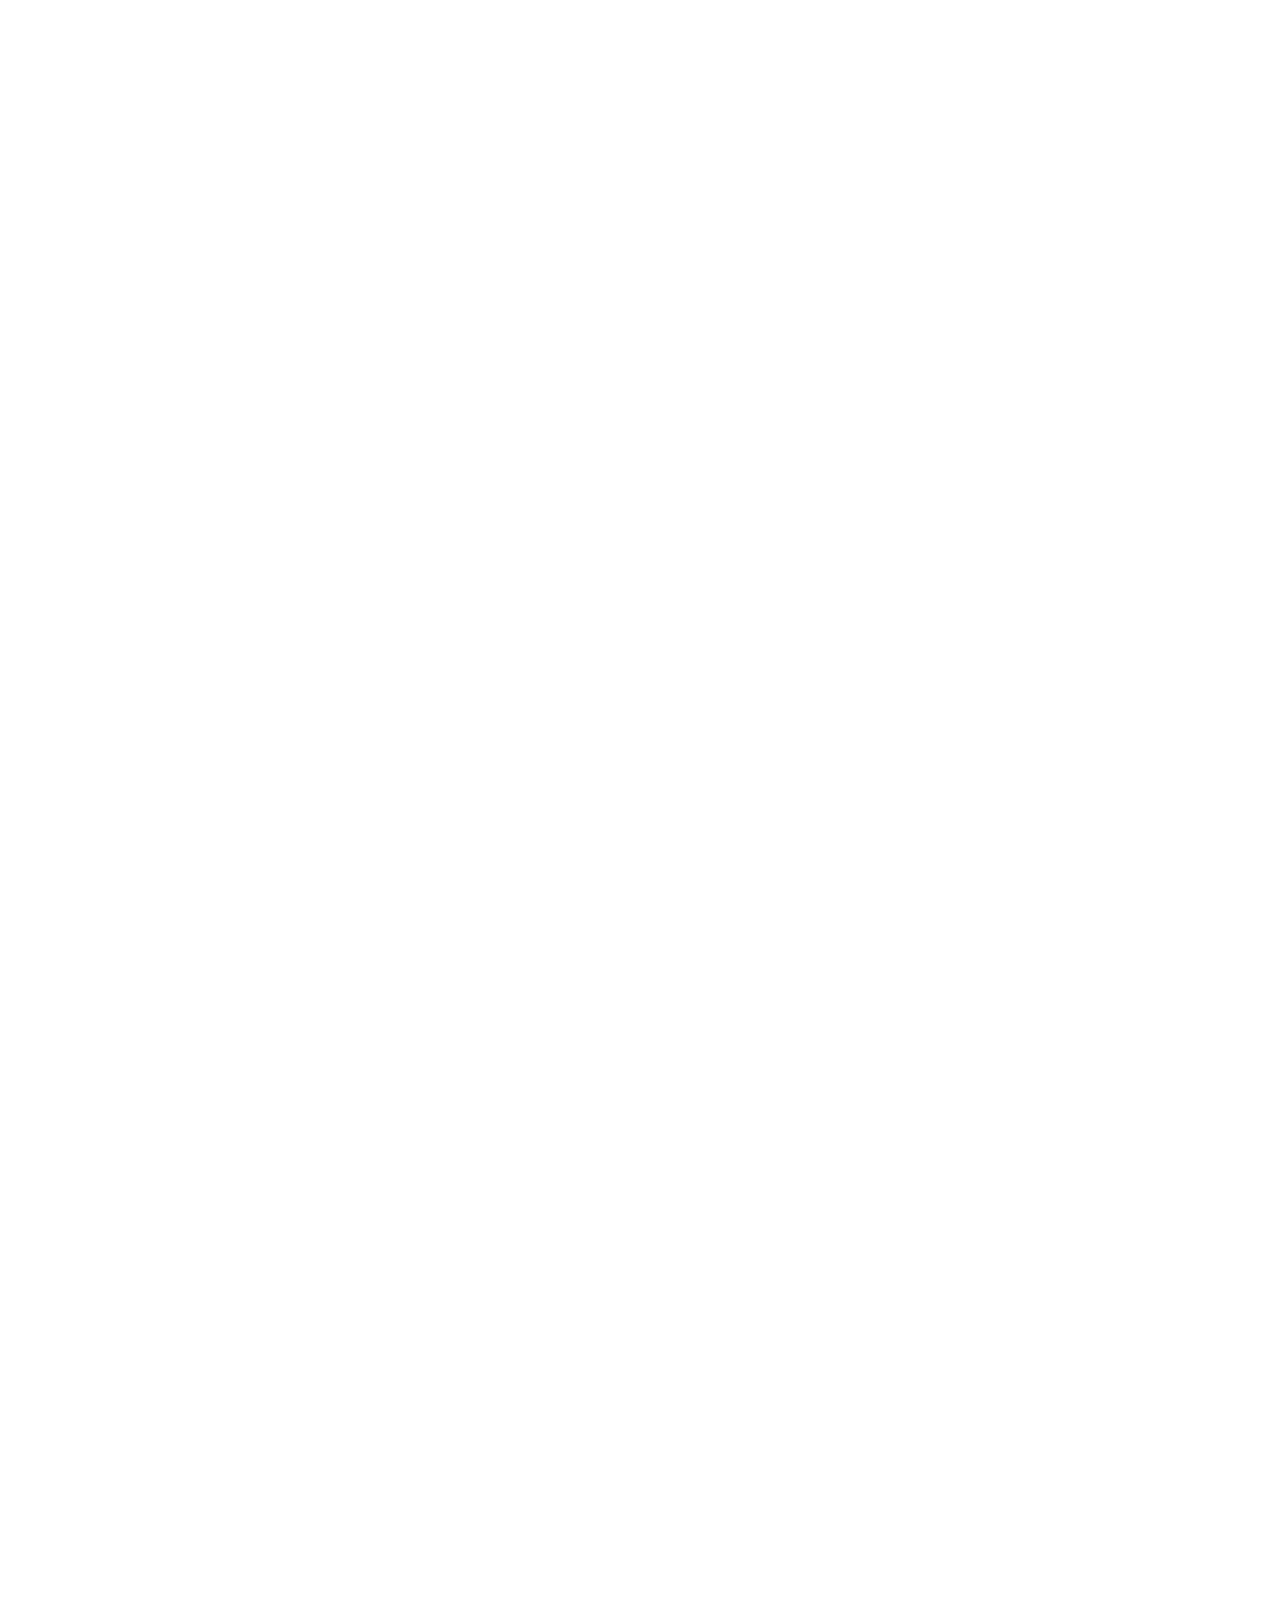
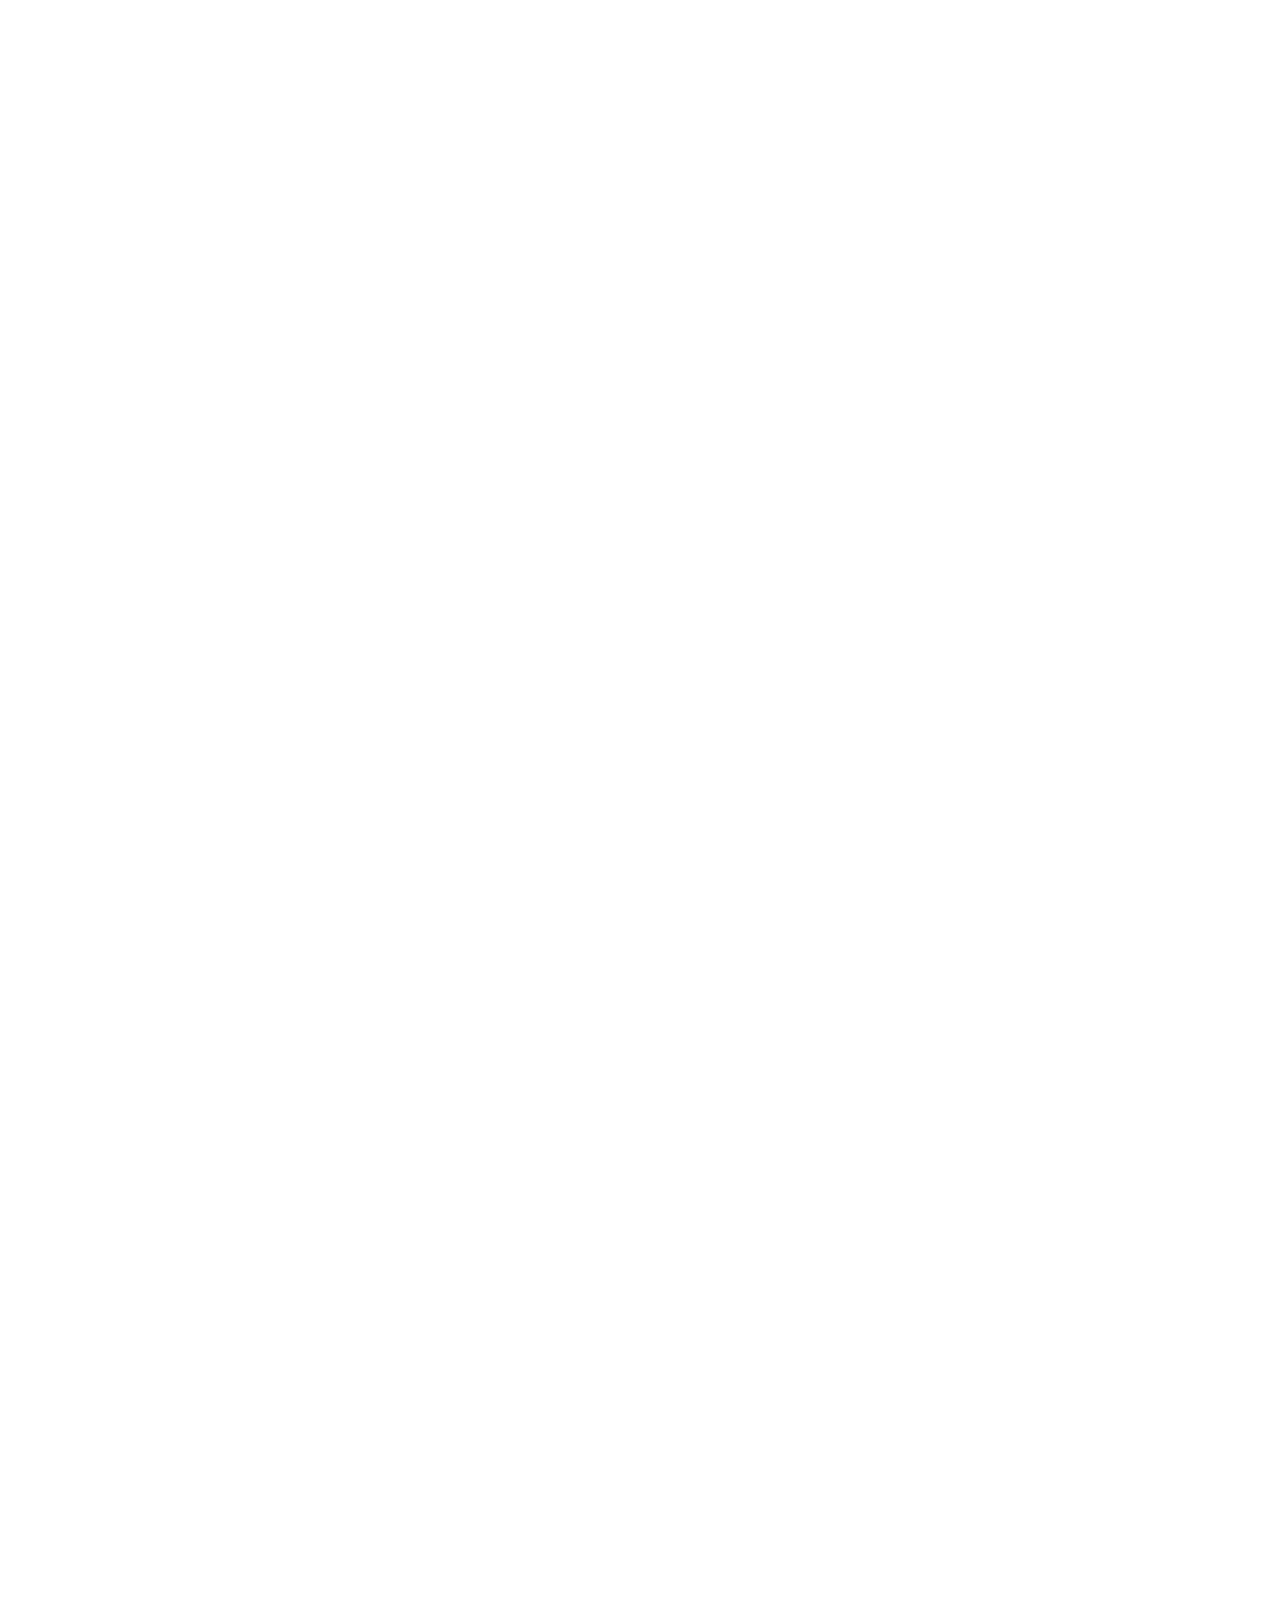
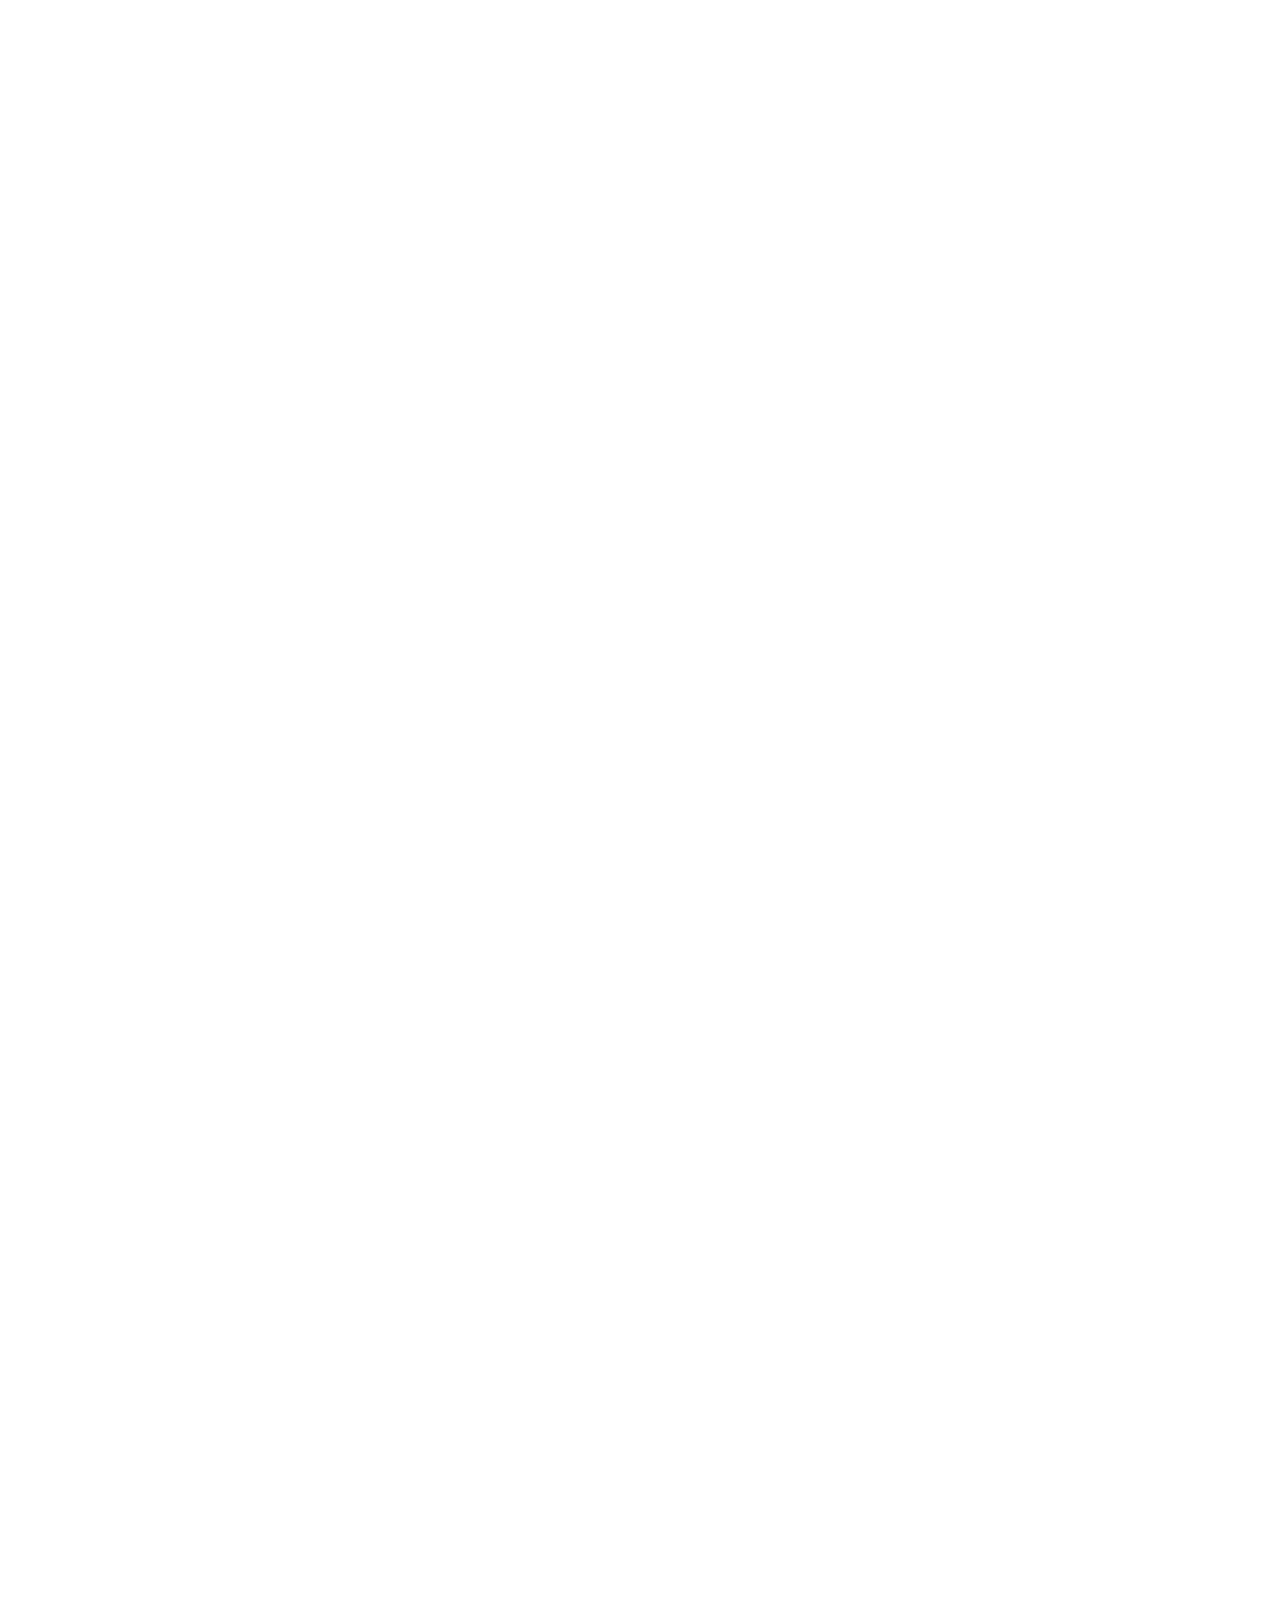
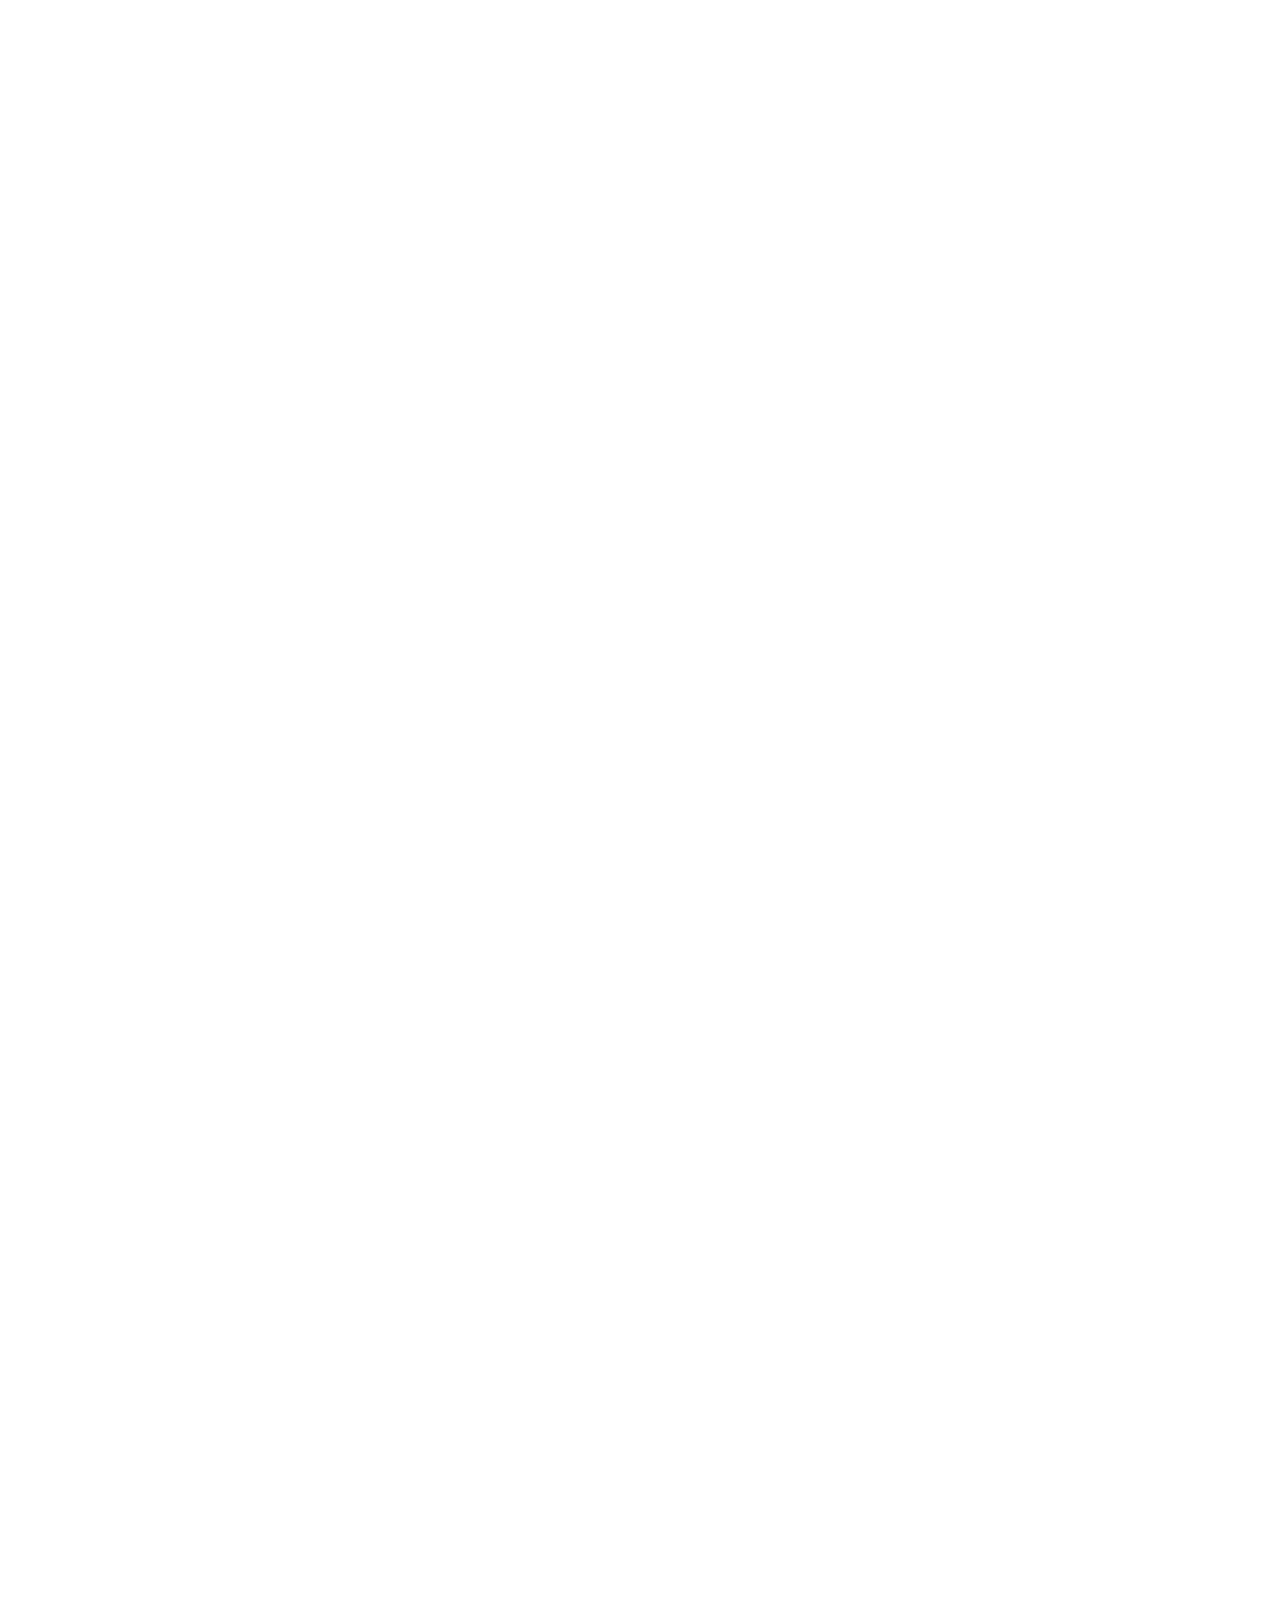
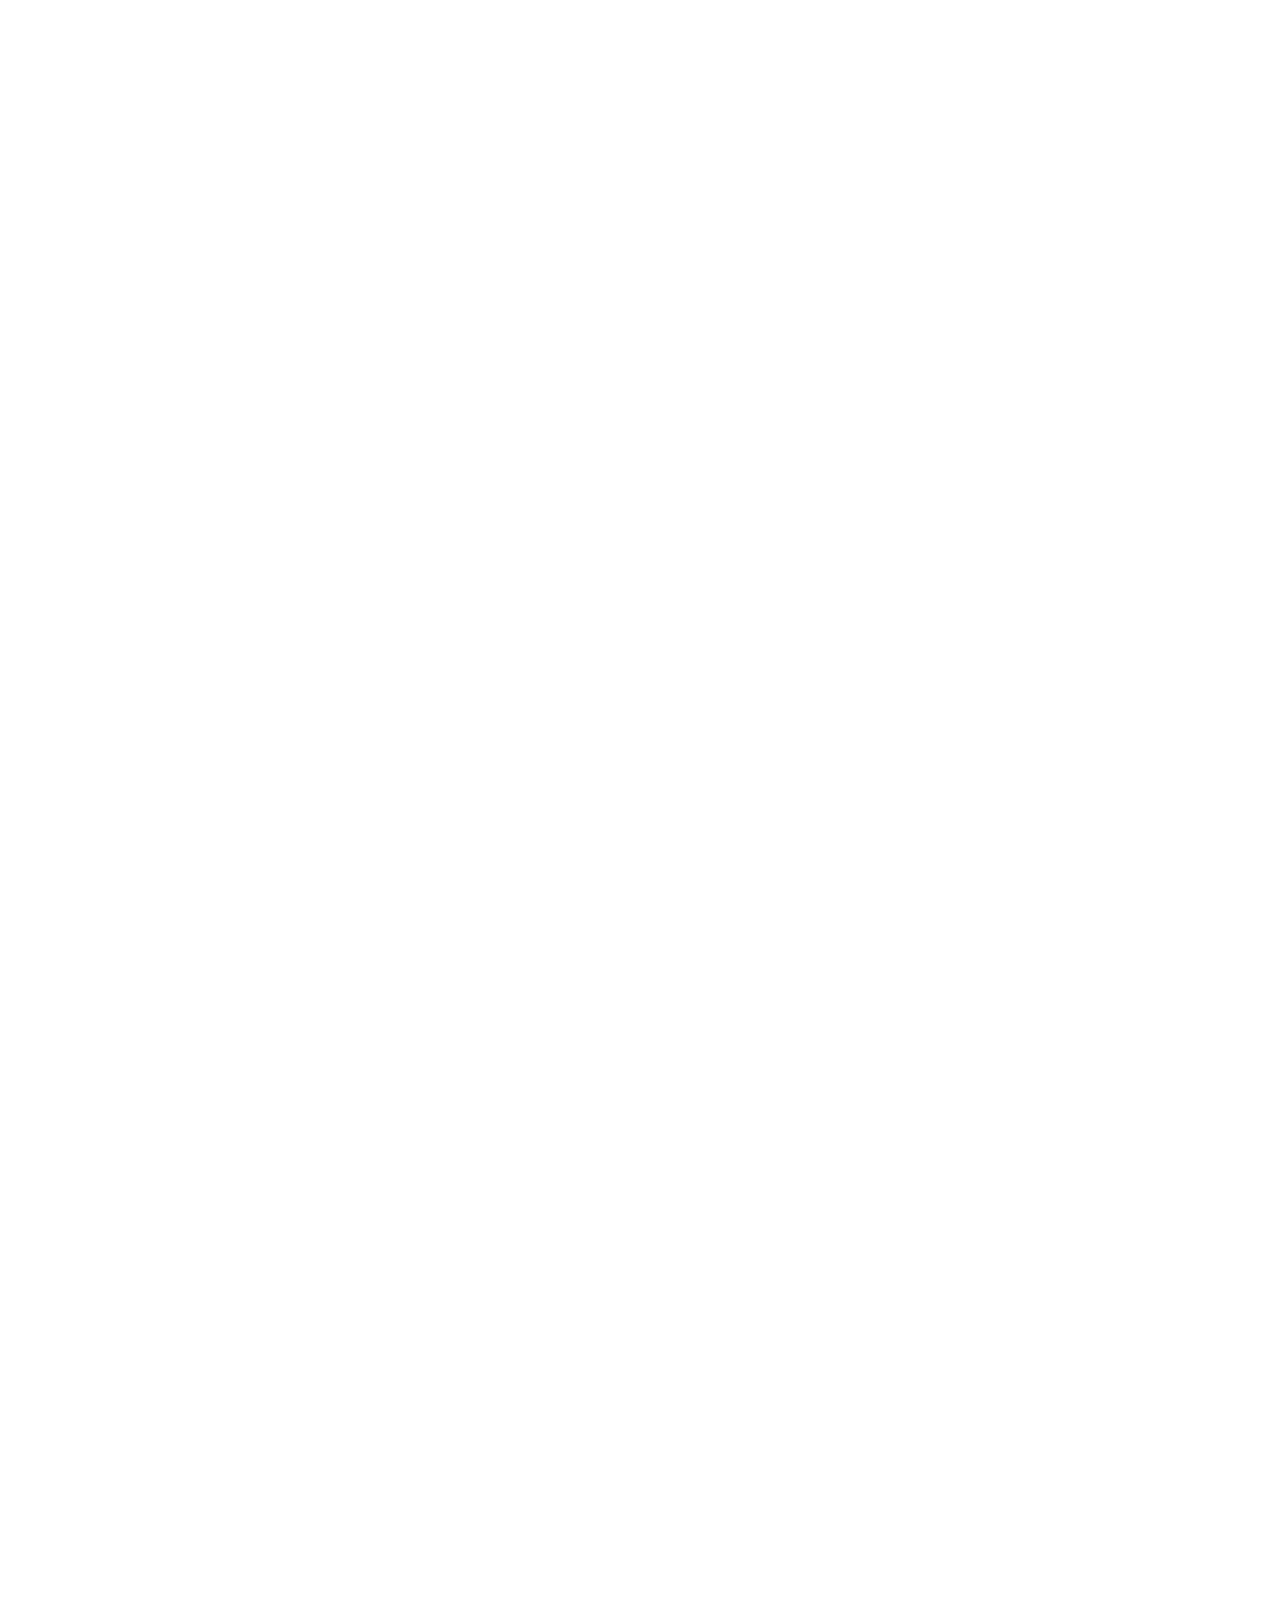
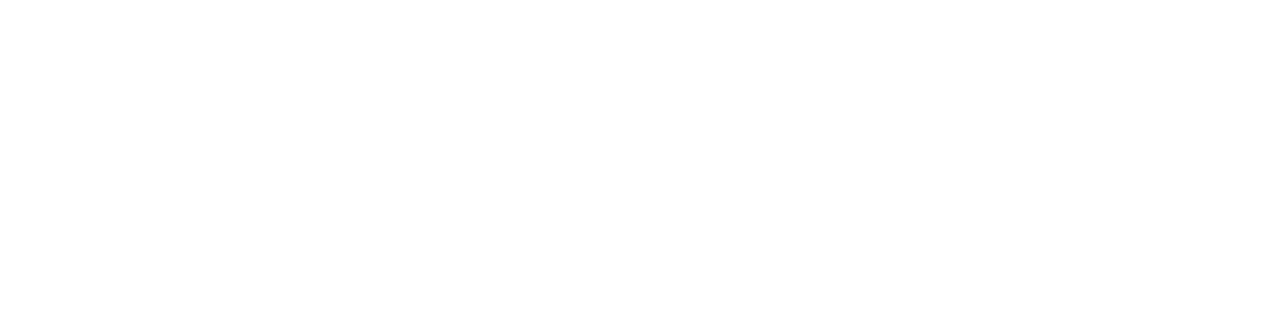
==== commit e5c77963: "van alles" ====
--- a/index.html
+++ b/index.html
@@ -27,7 +27,8 @@
 				<a href="#fbsection6">Damrak</a>
 				<a href="#fbsection7">MiDo</a>
 				<a href="#fbsection8">24Nannies</a>
-				<a href="#fbsection9">Contact</a>
+				<a href="#fbsection9">Get in touch...</a>
+				<a href="#fbsection10">Contact</a>
 			</nav>
 			<section id="fbsection1">
 				<div id="particles-js">
@@ -35,9 +36,9 @@
 						<h1 class="wow zoomIn" data-wow-duration="2s">Stijn <strong style="color: #ea4c4c;">Bessem</strong></h1>
 						<h2 class="wow zoomIn" data-wow-duration="2s">design&#215;develop&#215;create</h2>
 						<ul class="hi-icon-wrap hi-icon-effect-1 hi-icon-effect-1a wow fadeInUp" data-wow-duration="2s" data-wow-delay="1s">
-							<li><a href="#"><i class="hi-icon fa fa-linkedin"></i></a></li>
-							<li><a href="#"><i class="hi-icon fa fa-envelope-o"></i></a></li>
-							<li><a href="#"><i class="hi-icon fa fa-phone"></i></a></li>
+							<li><a href="https://nl.linkedin.com/in/stijn-bessem-7b571073" target="_blank"><i class="hi-icon fa fa-linkedin"></i></a></li>
+							<li><a href="#fbsection10" class="smoothScroll"><i class="hi-icon fa fa-envelope-o"></i></a></li>
+							<li><a href="#fbsection10" class="smoothScroll"><i class="hi-icon fa fa-phone"></i></a></li>
 						</ul>
 						<a href="#fbsection2"  class="smoothScroll wow zoomIn" data-wow-duration="2s" data-wow-delay="1s"><button style="margin-top: 30px;" class="btn btn-1 btn-1c">Intro</button></a>
 					</div>
@@ -95,7 +96,7 @@
 				</div>
 			</section>
 			<section id="fbsection5" class="sassihover">
-				<div id="right-section" style="background-color: rgba(255, 255, 255, 0.9);">
+				<div id="right-section">
 					<div class="port-content">
 						<h1>03 <strong style="color: #0055a5;">Lardenoije</strong></h1>
 						<h2 style="color: black;">Design &#38; Development</h2>
@@ -112,7 +113,7 @@
 						<h2 style="color: black;">Design &#38; Development</h2>
 						<hr align="left" style="background-color: #c80032;"></hr>
 						<p style="color:black;">Lorem ipsum dolor sit amet, consectetur adipiscing elit. Phasellus eleifend urna ligula, sed posuere nisi tristique sit amet. Maecenas id dapibus ante. Fusce ante velit, cursus sed lorem eu, laoreet porta ante.</p>
-						<button class="btn btn-1 btn-1d sassi" style="border-color: #c80032;">View project</button>
+						<a href="#" class="animsition-link"><button class="btn btn-1 btn-1d sassi" style="border-color: #c80032;">View project</button></a>
 						</div>
 					</div>
 			</section>
@@ -123,7 +124,7 @@
 						<h2 style="color: black;">Design &#38; Development</h2>
 						<hr align="left" style="background-color: #a1c838;"></hr>
 						<p style="color:black;">Lorem ipsum dolor sit amet, consectetur adipiscing elit. Phasellus eleifend urna ligula, sed posuere nisi tristique sit amet. Maecenas id dapibus ante. Fusce ante velit, cursus sed lorem eu, laoreet porta ante.</p>
-						<button class="btn btn-1 btn-1e sassi" style="border-color: #a1c838;">View project</button>
+						<a href="#" class="animsition-link"><button class="btn btn-1 btn-1e sassi" style="border-color: #a1c838;">View project</button></a>
 					</div>
 				</div>
 			</section>
@@ -134,7 +135,7 @@
 						<h2 style="color: black;">Design &#38; Development</h2>
 						<hr align="left" style="background-color: #ee027e;"></hr>
 						<p style="color:black;">Lorem ipsum dolor sit amet, consectetur adipiscing elit. Phasellus eleifend urna ligula, sed posuere nisi tristique sit amet. Maecenas id dapibus ante. Fusce ante velit, cursus sed lorem eu, laoreet porta ante.</p>
-						<button class="btn btn-1 btn-1f sassi" style="border-color: #ee027e;">View project</button>
+						<a href="#" class="animsition-link"><button class="btn btn-1 btn-1f sassi" style="border-color: #ee027e;">View project</button></a>
 					</div>
 				</div>
 			</section>
@@ -163,7 +164,7 @@
 					        <input type="text" id="subject" name="subject" required="required" /></br>
 					        <label for="msg">Message:<p class="required">&#42;</p></label><br>
 					        <textarea name="msg" id="msg" rows="8" cols="61"></textarea><br>
-					        <input type="submit" class="btn btn-1 btn-1g" value="Send" style="color: #979797; border: 1px solid #979797;">
+					        <input type="submit" class="btn btn-1 btn-1h" value="Send" style="color: #979797; border: 1px solid #979797;">
 						</form>
 					</div>
 					<div id="content-right-contact" class="wow zoomIn" data-wow-duration="1s">
@@ -172,9 +173,9 @@
 						<p>Franz Schubertlaan 30,<br>2102 EL, Heemstede.</p>
 						<p>T: <a href="tel:+31622653389">+316 226 533 89</a><br>E: <a href="mailto:stijnbessem@msn.com" target="_top">stijnbessem@msn.com</a></p>
 						<ul class="hi-icon-wrap hi-icon-effect-1 hi-icon-effect-1a">
-							<li><a href="#"><i class="hi-icon fa fa-linkedin"></i></a></li>
-							<li><a href="#"><i class="hi-icon fa fa-envelope-o"></i></a></li>
-							<li><a href="#"><i class="hi-icon fa fa-phone"></i></a></li>
+							<li><a href="https://nl.linkedin.com/in/stijn-bessem-7b571073" target="_blank"><i class="hi-icon fa fa-linkedin"></i></a></li>
+							<li><a href="mailto:stijnbessem@msn.com" class="smoothScroll"><i class="hi-icon fa fa-envelope-o"></i></a></li>
+							<li><a href="#fbsection10" class="smoothScroll"><i class="hi-icon fa fa-phone"></i></a></li>
 						</ul>
 					</div>
 				</div>
@@ -201,7 +202,7 @@
 					<script type="text/javascript" src="js/jquery.easing.min.js"></script>
 					<script type="text/javascript" src="js/waypoints.min.js"></script>
 					<script type="text/javascript" src="js/jquery.debouncedresize.js"></script>
-					<script type="text/javascript" src="js/cbpFixedScrollLayout.min.js"></script>
+					<script type="text/javascript" src="js/cbpFixedScrollLayout.js"></script>
 					<script type="text/javascript" src="js/wow.js"></script>
 					<script type="text/javascript" src="js/animsition.min.js"></script>
 					<script type="text/javascript">
--- a/css/style.css
+++ b/css/style.css
@@ -66,17 +66,17 @@
 	}
 
 .cbp-fbscroller > nav a:hover {
-	background: #ea4c4c;
+	background: #bebebe;
 	transition:0.2s all linear;
 }
 
 .cbp-fbscroller > nav a:active {
-	background: #ea4c4c;
+	background: #979797;
 	}
 
 
 .cbp-fbscroller > nav a.cbp-fbcurrent {
-	background: #ea4c4c;
+	background: #737373;
 	}
 
 .cbp-fbscroller section {
@@ -111,6 +111,7 @@
     font-size: 72pt;
     text-transform: uppercase;
     margin: 0px;
+    font-weight: normal;
 	}
 
 .start-title h2 {
@@ -149,7 +150,7 @@
 /* SECTION 2 [Introduction + Get in touch] */
 .intro-text {
 	text-align: center;
-	padding-top: 95px;
+	padding-top: 45px;
 	max-width: 600px;
 	margin: 0 auto;
 	}
@@ -485,6 +486,7 @@
 	}
 
 #right-section {
+	background-color: rgba(255, 255, 255, 0.9);
 	width: 50%;
 	height: 100%;
 	float: right;
@@ -571,7 +573,7 @@
 	}
 
 #fbsection4, #fbsection10 {
-	padding-top: 5%;
+	padding-top: 20px;
 	text-align: center;
 	max-width: 950px;
 	margin: 0 auto;
--- a/css/style-mobile.css
+++ b/css/style-mobile.css
@@ -1,16 +1,3 @@
-@font-face {
-	font-family: 'icomoon';
-	src:url('../fonts/icomoon.eot');
-	src:url('../fonts/icomoon.eot?#iefix') format('embedded-opentype'),
-		url('../fonts/icomoon.woff') format('woff'),
-		url('../fonts/icomoon.ttf') format('truetype'),
-		url('../fonts/icomoon.svg#icomoon') format('svg');
-	font-weight: normal;
-	font-style: normal;
-	}
-
-@import url(https://fonts.googleapis.com/css?family=Lato:400,100,100italic,300,300italic,400italic,700);
-
 /* BASIC CSS */
 body {
 	margin: 0;
@@ -19,172 +6,47 @@
 /* END BASIC CSS */
 
 /* NAVIGATION CSS */
-html, body, 
-.container,
-.cbp-fbscroller,
-.cbp-fbscroller section { 
-	height: 100%;
-	}
 
 .cbp-fbscroller > nav {
-	position: fixed;
-	z-index: 9999;
-	right: 50px;
-	top: 50%;
-	width: 14px;
-	-webkit-transform: translateY(-50%);
-	-moz-transform: translateY(-50%);
-	-ms-transform: translateY(-50%);
-	transform: translateY(-50%);
 	visibility: hidden;
 	}
 
-.cbp-fbscroller > nav a {
-	display: block;
-	position: relative;
-	z-index: 9999;
-	color: transparent;
-	width: 14px;
-	height: 14px;
-	outline: none;
-	margin: 18px 0;
-	border-radius: 50%;
-	border: 1px solid black;
-	transition:0.2s all linear;
-	}
-
-.cbp-fbscroller > nav a:hover {
-	background: #ea4c4c;
-	transition:0.2s all linear;
-}
-
-.cbp-fbscroller > nav a:active {
-	background: #ea4c4c;
-	}
-
-
-.cbp-fbscroller > nav a.cbp-fbcurrent {
-	background: #ea4c4c;
-	}
-
-.cbp-fbscroller section {
-	background-position: 50% 50%;
-	background-repeat: no-repeat;
-	background-attachment: fixed;
-	position: static;
-	transition: 1s ease-in-out;
-	}
-
-.no-touch .cbp-fbscroller section {
-	background-attachment: fixed;
-	}
-/* END NAVIGATION CSS */
-
-/* SECTION 1 */
-#particles {
-	width: 100%;
-	height: 100%;
-	overflow: auto;
-	position: static;
-	}
-
-.start-title {
-	position: absolute;
-    top: 30%;
-    width: 100%;
-    text-align: center;
-	}
-
 .start-title h1 {
-    font-size: 11vw;
-    text-transform: uppercase;
-    margin: 0px;
-    font-weight: 100;
+    font-size: 11vw !important;
 	}
 
 .start-title h2 {
 	letter-spacing: 5px;
-	margin: 0;
 	font-size: 3.5vw;
-	font-weight: 100;
-	text-transform: uppercase;
 	padding-left: 0px;
 	}
 
-.start-title ul {
-	max-width: 300px;
-	margin: 0 auto;
-	margin-top: 20px;
-	padding-left: 18px;
-	}
-
-.start-title ul li {
-	list-style-type: none;
-	display: inline;
-	}
-
-.start-title ul li a i {
-	color: #fff;
-	width: 50px;
-	height: 38px;
-	border-radius: 30px;
-	font-size: 25px;
-	text-align: center;
-	padding-top: 11px;
-	margin-right: 20px;
-	}
 /* END SECTION 1 */
 
 /* SECTION 2 [Introduction + Get in touch] */
 .intro-text {
-	text-align: center;
 	padding-top: 40px;
-	max-width: none;
-	margin: 0 auto;
 	width: 90%;
 	}
 
 .intro-text h1{
-	color: white;
 	font-size: 26pt;
-	text-transform: uppercase;
-	margin: 0;
-	}
-
-.intro-text p {
-	color: #802929;
-	font-weight: 100;
-	line-height: 30px;
-	font-size: 10pt;
-	}
-
-.intro-bottom svg {
-	width:20px;
-	padding: 30px 0px 0px 50px;
-	}
-
-.intro-bottom {
-	background-color: white;
-	margin: 0 auto;
-	margin-top: 30px;
-	height:60px;
-    width:120px;
-    border-radius: 90px 90px 0 0;
-    -moz-border-radius: 90px 90px 0 0;
-    -webkit-border-radius: 90px 90px 0 0;
 	}
 /* END SECTION 2 [Introduction + Get in touch] */
 
 /* SECTION 3 [Work + Contact] */
 #fbsection3 {
-	padding-top: 0px;
-	text-align: center;
 	height: auto;
 	}
 	
 #wrapper-content {
 	width: 90%;
 	height: auto;
+	
+}
+
+input, textarea {
+	width: 95%;
 }
 	
 #content-right {
@@ -194,53 +56,19 @@
 	}
 
 #content-left {
-	text-align: center;
 	width: 100% !important;
 	padding: 0 !important;
+	text-align: center;
 	}
 
 #content-left>p, #content-right>p, .port-content>p {
-	font-weight: 100;
-	font-size: 10pt;
-	line-height: 25px;
 	color: #979797;
+	text-align: justify;
+	}
+
+table {
 	text-align: left;
 	}
-
-td>p {
-	padding-left: 30px;
-	}
-
-table {
-    width:100%;
-    font-weight: 100;
-	font-size: 10pt;
-	line-height: 25px;
-	color: #979797;
-	text-align: left;
-	}
-
-td>h3 {
-	text-transform: uppercase;
-	font-size: 12pt;
-	font-weight: 400;
-	margin: 0;
-	color: black;
-	}
-	
-.circle-icon {
-    background: #ea4c4c;
-    width: 30px;
-    height: 30px;
-    border-radius: 50%;
-    text-align: center;
-    line-height: 100px;
-    padding: 20px;
-}
-
-.fa-search, .fa-file-code-o, .fa-pencil {
-	color: white;
-}
 
 /* END SECTION 3 [Work + Contact] */
 
@@ -248,101 +76,61 @@
 #fbsection4 {
 	height: auto;
 }
-
-#customer-section>img {
-	border-radius: 50%;
-	border: 1px solid #ea4c4c;
-	padding: 5px;
-	margin: 10px;
-	-webkit-transition: all 0.5s ease;
-    -moz-transition: all 0.5s ease;
-    -o-transition: all 0.5s ease;
-    -ms-transition: all 0.5s ease;
-    transition: all 0.5s ease;
-	}
 	
 .work-image {
 	max-width: 100px;
 }
 
-#customer-section>img:hover {
-	 border-radius: 0%;
-	}
 /* END SECTION 4 */
 
 /* SECTION 5 */
 #fbsection5 {
-	background-image: url('../images/section5-lardenoije-bg.png');
-	background-size: 100%;
-	background-attachment: fixed;
-	background-position: center;
-	width: 100%;
+	background-image: url('../images/section5-lardenoije-bg-mob.png');
+	background-size: 50%;
+	background-attachment: scroll;
+	background-position: right bottom;
 	}
 /* END SECTION 5 */
 
 /* SECTION 6 */
 #fbsection6 {
-	background-image: url('../images/section6-kroese-bg.png');
-	background-size: 100%;
-	background-attachment: fixed;
-	background-position: center;
-	width: 100%;
+	background-image: url('../images/section6-kroese-bg-mob.png');
+	background-size: 50%;
+	background-attachment: scroll;
+	background-position: right bottom;
 	}
 /* END SECTION 6 */
 
 /* SECTION 7 */
 #fbsection7 {
-	background-image: url('../images/section3-mido-bg.png');
-	background-size: 100%;
-	background-attachment: fixed;
-	background-position: center;
-	width: 100%;
+	background-image: url('../images/section3-mido-bg-mob.png');
+	background-size: 50%;
+	background-attachment: scroll;
+	background-position: right bottom;
 }
 /* END SECTION 7 */
 
 /* SECTION 8 */
 #fbsection8 {
-	background-image: url('../images/section4-24nannies-bg.png');
-	background-size: 100%;
-	background-attachment: fixed;
-	background-position: center;
-	width: 100%;
+	background-image: url('../images/section4-24nannies-bg-mob.png');
+	background-size: 50%;
+	background-attachment: scroll;
+	background-position: right bottom;
 	}
 /* END SECTION 8 */
+
+/* SECTION 9 */
+#fbsection9 {
+	margin-top: 50px;
+}
+/* END SECTION 9 */
 
 /* SECTION 10 */
 #fbsection10 {
-	margin-top: 20px !important;
 	height: auto;
 	margin-bottom: 40px !important;
 	}
 
-.required {
-	display: inline;
-	padding-left: 5px;
-	color: red;
-	}
-
-input, textarea {
-	width: 90%;
-	padding: 7px;
-	margin-bottom: 5px;
-	color: #ea4c4c;
-	font-size: 10pt;
-	font-weight: 100;
-	border: 1px solid #bababa;
-	}
-
-input:focus, textarea:focus {
-	outline: none !important;
-	border: 1px solid #ea4c4c;
-	box-shadow: 0px 0px 10px rgba(235, 74, 74, 0.5);
-	}
-
-.contact {
-	text-transform: uppercase;
-	letter-spacing: 1px;
-	}
 
 #content-right-contact {
 	padding: 0px;
@@ -353,56 +141,12 @@
 	float: none;
 	}
 
-#content-right-contact>p, h3 {
-	text-transform: uppercase;
-	letter-spacing: 0px !important;
-	}
-
-#content-right-contact a {
-	text-decoration: none;
-	color: black;
-	}
-
-#content-right-contact a:hover {
-	color: #ea4c4c;
-	}
-
 #content-right-contact>ul {
-	margin-top: 20px;
-	padding-left: 0;
-	}
-
-#content-right-contact>ul li {
-	list-style-type: none;
-	display: inline;
-	}
-
-#content-right-contact>ul li a i:hover {
-	color: white;
-	}
-
-#content-right-contact>ul li a i {
-	color: #ea4c4c;;
-	width: 50px;
-	height: 38px;
-	border-radius: 30px;
-	font-size: 25px;
-	text-align: center;
-	padding-top: 11px;
-	margin-right: 20px;
-	}
-	
-#content-right-contact>h2 {
-	margin-top: 60px;
-}
+	margin-left: 25px;
+	}
 /* END SECTION 10 */
 
 /* FOOTER */
-footer {
-	background-color: #ea4c4c;
-	text-align: center;
-	}
-
 #footer-content {
 	padding-top: 30px;
 	max-width: 200px;
@@ -414,45 +158,21 @@
 	display: block;
 	text-align: left;
 	}
-
-.bottom-nav, .bottom-nav a {
-	color: white;
-	list-style-type: none;
-	font-size: 14pt;
-	text-transform: uppercase;
-	line-height: 30px;
-	text-decoration: none;
-	padding-right: 10px;
-	}
-
-.bottom-nav a:hover {
-	color: lightgrey;	
-	}
-
-footer svg {
-	width: 50px;
-	padding-bottom:40px;
-	}
 /* END FOOTER */
 
 /* WORK ITEMS */
-.hover {
-	background-position: 35% 50%!important;
-	transition: 0.2s ease-in-out;
-	}
-
 #right-section {
-	width: 60%;
-	height: 100%;
-	float: right;
+	background-color: rgba(255, 255, 255, 0.0) !important;
+	width: 95%;
+	height: auto;
 	}
 
 .port-content {
-	padding: 40px 0px 8px 10px;
+	padding: 0px 0px 8px 10px;
 	}
 
 .port-content>h1 {
-	font-size: 18pt;
+	font-size: 10vw;
 	text-transform: uppercase;
 	font-weight: 100;
 	margin-bottom: 10px;
@@ -476,6 +196,10 @@
 	height: 3px;
 	border: 0 none;
 	}
+	
+.hover {
+	background-position: right bottom !important;
+}
 
 /* END WORK ITEMS */
 
@@ -499,6 +223,7 @@
     background-repeat: repeat-x;
     background-position: 0 30px;
     font-size: 16pt;
+    margin-top: 30px;
 	}
 
 #fbsection4, #fbsection10 {
@@ -543,8 +268,51 @@
 	padding: 15px 10px !important;
 	font-size: 10pt !important;
 }	
+
+.btn-1c {
+	width: 100px;
+}
+
+.btn-1a, .btn-1d, .btn-1e, .btn-1f {
+	margin-top: 25px !important;
+}
+
+.btn-1h {
+	width: 100% !important;
+}
 /* END ICONS CSS */
 
 #js-medium {
 	display: block;
+}
+
+/* WORK MOBILE CSS */
+#back-top {
+	width: 100%;
+	margin: 0;
+	float: none;
+	position: fixed;
+	z-index: 1000;
+}
+
+.btn-1g {
+	width: 100% !important;
+	background-color: rgba(255, 255, 255, 0.8) !important;
+	box-shadow: 0px 0px 20px #585858;
+	color: #0055a5 !important;
+}
+
+.work-info-header {
+	bottom: 50px;
+}
+
+.work-info-header h3 {
+	font-size: 10pt;
+	display: inline-block;
+	margin: 0;
+}
+
+.color-palette {
+	margin-right: 0;
+	margin-bottom: 20px;
 }--- a/css/component.css
+++ b/css/component.css
@@ -1,16 +1,3 @@
-@font-face {
-	font-family: 'icomoon';
-	src:url('../fonts/icomoon/icomoon.eot');
-	src:url('../fonts/icomoon/icomoon.eot?#iefix') format('embedded-opentype'),
-		url('../fonts/icomoon/icomoon.woff') format('woff'),
-		url('../fonts/icomoon/icomoon.ttf') format('truetype'),
-		url('../fonts/icomoon/icomoon.svg#icomoon') format('svg');
-	font-weight: normal;
-	font-style: normal;
-}
-
-	@import url(https://fonts.googleapis.com/css?family=Quicksand|Orbitron|Josefin+Slab|Didact+Gothic|Quattrocento|PT+Serif|Carme);
-
 /* General button style (reset) */
 .btn {
 	border: none;
@@ -42,100 +29,6 @@
 	transition: all 0.3s;
 }
 
-/* Pseudo elements for icons */
-.btn:before,
-.icon-heart:after,
-.icon-star:after,
-.icon-plus:after,
-.icon-file:before {
-	font-family: 'icomoon';
-	speak: none;
-	font-style: normal;
-	font-weight: normal;
-	font-variant: normal;
-	text-transform: none;
-	line-height: 1;
-	position: relative;
-	-webkit-font-smoothing: antialiased;
-}
-
-.icon-envelope:before {
-	content: "\e000";
-}
-
-.icon-cart:before {
-	content: "\e007";
-}
-
-.icon-cart-2:before {
-	content: "\e008";
-}
-
-.icon-heart:before {
-	content: "\e009";
-}
-
-/* Filled heart */
-.icon-heart:after,
-.icon-heart-2:before {
-	content: "\e00a";
-}
-
-.icon-star:before {
-	content: "\e00b";
-}
-
-/* Filled star */
-.icon-star:after,
-.icon-star-2:before {
-	content: "\e00c";
-}
-
-.icon-arrow-right:before {
-	content: "\e00d";
-}
-
-.icon-arrow-left:before {
-	content: "\e003";
-}
-
-.icon-truck:before {
-	content: "\e00e";
-}
-
-.icon-remove:before {
-	content: "\e00f";
-}
-
-.icon-cog:before {
-	content: "\e010";
-}
-
-.icon-plus:before,
-.icon-plus:after {
-	content: "\e011";
-}
-
-.icon-minus:before {
-	content: "\e012";
-}
-
-.bh-icon-smiley:before {
-	content: "\e001";
-}
-
-.bh-icon-sad:before {
-	content: "\e002";
-}
-
-.icon-file:before {
-	content: "\e004";
-}
-
-.icon-remove-2:before {
-	content: "\e005";
-}
-
 /* Button 1 */
 .btn-1 {
 	border: 1px solid #ea4c4c;
@@ -244,14 +137,33 @@
 
 .btn-1c:hover,
 .btn-1c:active {
-	color: white;
+	color: white !important;
 	background-color: #ea4c4c;
+	border: 1px solid #ea4c4c !important;
 }
 
 .btn-1c:hover:after,
 .btn-1c:active:after {
 	width: 100%;
 }
+
+.btn-1h {
+	margin-top: 0;
+	width: 104%;
+}
+
+.btn-1h:hover,
+.btn-1h:active {
+	color: white !important;
+	background-color: #ea4c4c;
+	border: 1px solid #ea4c4c !important;
+}
+
+.btn-1h:hover:after,
+.btn-1h:active:after {
+	width: 100%;
+}
+
 
 .btn-1g {
 	margin-top: 0;
@@ -379,1541 +291,3 @@
 	opacity: 1;
 }
 
-/* Button 2 */
-.btn-2 {
-	background: #cb4e4e;
-	color: #fff;
-	box-shadow: 0 6px #ab3c3c;
-	-webkit-transition: none;
-	-moz-transition: none;
-	transition: none;
-}
-
-/* Button 2a */
-.btn-2a {
-	border-radius: 0 0 5px 5px;
-}
-
-.btn-2a:hover {
-	box-shadow: 0 4px #ab3c3c;
-	top: 2px;
-}
-
-.btn-2a:active {
-	box-shadow: 0 0 #ab3c3c;
-	top: 6px;
-}
-
-/* Button 2b */
-.btn-2b {
-	border-radius: 0 0 5px 5px;
-}
-
-.btn-2b:hover {
-	box-shadow: 0 8px #ab3c3c;
-	top: -2px;
-}
-
-.btn-2b:active {
-	box-shadow: 0 0 #ab3c3c;
-	top: 6px;
-}
-
-/* Button 2c */
-.btn-2c {
-	border-radius: 5px;
-}
-
-.btn-2c:hover {
-	box-shadow: 0 4px #ab3c3c;
-	top: 2px;
-}
-
-.btn-2c:active {
-	box-shadow: 0 0 #ab3c3c;
-	top: 6px;
-}
-
-/* Button 2d */
-.btn-2d {
-	border-radius: 5px;
-}
-
-.btn-2d:hover {
-	box-shadow: 0 8px #ab3c3c;
-	top: -2px;
-}
-
-.btn-2d:active {
-	box-shadow: 0 0 #ab3c3c;
-	top: 6px;
-}
-
-/* Button 2e */
-.btn-2e {
-	border-radius: 5px;
-	box-shadow: -6px 0 #ab3c3c;
-}
-
-.btn-2e:hover {
-	box-shadow: -4px 0 #ab3c3c;
-	left: -2px;
-}
-
-.btn-2e:active {
-	box-shadow: 0 0 #ab3c3c;
-	left: -6px;
-}
-
-/* Button 2f */
-.btn-2f {
-	border-radius: 5px;
-	box-shadow: 6px 0 #ab3c3c;
-}
-
-.btn-2f:hover {
-	box-shadow: 4px 0 #ab3c3c;
-	left: 2px;
-}
-
-.btn-2f:active {
-	box-shadow: 0 0 #ab3c3c;
-	left: 6px;
-}
-
-/* Button 2g */
-.btn-2g {
-	border-radius: 40px;
-}
-
-.btn-2g:hover {
-	box-shadow: 0 4px #ab3c3c;
-	top: 2px;
-}
-
-.btn-2g:active {
-	box-shadow: 0 0 #ab3c3c;
-	top: 6px;
-}
-
-/* Button 2h */
-.btn-2h {
-	border-radius: 20px;
-}
-
-.btn-2h:hover {
-	box-shadow: 0 4px #ab3c3c;
-	top: 2px;
-}
-
-.btn-2h:active {
-	box-shadow: 0 0 #ab3c3c;
-	top: 6px;
-}
-
-/* Button 2i */
-.btn-2i {
-	border-radius: 50%;
-	width: 90px;
-	height: 90px;
-	padding: 0;
-}
-
-.btn-2i:hover {
-	box-shadow: 0 4px #ab3c3c;
-	top: 2px;
-}
-
-.btn-2i:active {
-	box-shadow: 0 0 #ab3c3c;
-	top: 6px;
-}
-
-/* Button 2j */
-.btn-2j {
-	border-radius: 50%;
-	width: 90px;
-	height: 90px;
-	padding: 0;
-}
-
-.btn-2j:hover {
-	box-shadow: 0 8px #ab3c3c;
-	top: -2px;
-}
-
-.btn-2j:active {
-	box-shadow: 0 0 #ab3c3c;
-	top: 6px;
-}
-
-/* Button 3 */
-.btn-3 {
-	background: #fcad26;
-	color: #fff;
-}
-
-.btn-3:hover {
-	background: #f29e0d;
-}
-
-.btn-3:active {
-	background: #f58500;
-	top: 2px;
-}
-
-.btn-3:before {
-	position: absolute;
-	height: 100%;
-	left: 0;
-	top: 0;
-	line-height: 3;
-	font-size: 140%;
-	width: 60px;
-}
-
-/* Button 3a */
-.btn-3a {
-	padding: 25px 60px 25px 120px;
-}
-
-.btn-3a:before {
-	background: rgba(0,0,0,0.05);
-}
-
-/* Button 3b */
-.btn-3b {
-	padding: 25px 60px 25px 120px;
-	border-radius: 10px;
-}
-
-.btn-3b:before {
-	border-right: 2px solid rgba(255,255,255,0.5);
-}
-
-/* Button 3c */
-.btn-3c {
-	padding: 80px 20px 20px 20px;
-	border-radius: 10px;
-	box-shadow: 0 3px #da9622;
-}
-
-.btn-3c:active {
-	box-shadow: 0 3px #dc7801;
-}
-
-.btn-3c:before {
-	height: 60px;
-	width: 100%;
-	line-height: 60px;
-	background: #fff;
-	color: #f29e0d;
-	border-radius: 10px 10px 0 0;
-}
-
-.btn-3c:active:before {
-	color: #f58500;
-}
-
-/* Button 3d */
-.btn-3d {
-	padding: 25px 60px 25px 120px;
-	border-radius: 10px;
-}
-
-.btn-3d:before {
-	background: #fff;
-	color: #fcad26;
-	z-index: 2;
-	border-radius: 10px 0 0 10px;
-}
-
-.btn-3d:after {
-	width: 20px;
-	height: 20px;
-	background: #fff;
-	z-index: 1;
-	left: 55px;
-	top: 50%;
-	margin: -10px 0 0 -10px;
-	-webkit-transform: rotate(45deg);
-	-moz-transform: rotate(45deg);
-	-ms-transform: rotate(45deg);
-	transform: rotate(45deg);
-}
-
-.btn-3d:active:before {
-	color: #f58500;
-}
-
-.btn-3d:active {
-	top: 0;
-}
-
-.btn-3d:active:after {
-	left: 60px;
-}
-
-/* Button 3e */
-.btn-3e {
-	padding: 25px 120px 25px 60px;
-	overflow: hidden;
-}
-
-.btn-3e:before {
-	left: auto;
-	right: 10px;
-	z-index: 2;
-}
-
-.btn-3e:after {
-	width: 30%;
-	height: 200%;
-	background: rgba(255,255,255,0.1);
-	z-index: 1;
-	right: 0;
-	top: 0;
-	margin: -5px 0 0 -5px;
-	-webkit-transform-origin: 0 0;
-	-webkit-transform: rotate(-20deg);
-	-moz-transform-origin: 0 0;
-	-moz-transform: rotate(-20deg);
-	-ms-transform-origin: 0 0;
-	-ms-transform: rotate(-20deg);
-	transform-origin: 0 0;
-	transform: rotate(-20deg);
-}
-
-.btn-3e:hover:after {
-	width: 40%;
-}
-
-/* Button 4 */
-.btn-4 {
-	border-radius: 50px;
-	border: 3px solid #fff;
-	color: #fff;
-	overflow: hidden;
-}
-
-.btn-4:active {
-	border-color: #17954c;
-	color: #17954c;
-}
-
-.btn-4:hover {
-	background: #24b662;
-}
-
-.btn-4:before {
-	position: absolute;
-	height: 100%;
-	font-size: 125%;
-	line-height: 3.5;
-	color: #fff;
-	-webkit-transition: all 0.3s;
-	-moz-transition: all 0.3s;
-	transition: all 0.3s;
-}
-
-.btn-4:active:before {
-	color: #17954c;
-}
-
-/* Button 4a */
-.btn-4a:before {
-	left: 130%;
-	top: 0;
-}
-
-.btn-4a:hover:before {
-	left: 80%;
-}
-
-/* Button 4b */
-.btn-4b:before {
-	left: -50%;
-	top: 0;
-}
-
-.btn-4b:hover:before {
-	left: 10%;
-}
-
-/* Button 4c */
-.btn-4c:before {
-	left: 70%;
-	opacity: 0;
-	top: 0;
-}
-
-.btn-4c:hover:before {
-	left: 80%;
-	opacity: 1;
-}
-
-/* Button 4d */
-.btn-4d:before {
-	left: 30%;
-	opacity: 0;
-	top: 0;
-}
-
-.btn-4d:hover:before {
-	left: 10%;
-	opacity: 1;
-}
-
-/* Button 5 */
-.btn-5 {
-	background: #823aa0;
-	color: #fff;
-	height: 70px;
-	min-width: 260px;
-	line-height: 24px;
-	font-size: 16px;
-	overflow: hidden;
-	-webkit-backface-visibility: hidden;
-	-moz-backface-visibility: hidden;
-	backface-visibility: hidden;
-}
-
-.btn-5:active {
-	background: #9053a9;
-	top: 2px;
-}
-
-.btn-5 span {
-	display: inline-block;
-	width: 100%;
-	height: 100%;
-	-webkit-transition: all 0.3s;
-	-webkit-backface-visibility: hidden;
-	-moz-transition: all 0.3s;
-	-moz-backface-visibility: hidden;
-	transition: all 0.3s;
-	backface-visibility: hidden;
-}
-
-.btn-5:before {
-	position: absolute;
-	height: 100%;
-	width: 100%;
-	line-height: 2.5;
-	font-size: 180%;
-	-webkit-transition: all 0.3s;
-	-moz-transition: all 0.3s;
-	transition: all 0.3s;
-}
-
-.btn-5:active:before {
-	color: #703b87;
-}
-
-/* Button 5a */
-.btn-5a:hover span {
-	-webkit-transform: translateY(300%);
-	-moz-transform: translateY(300%);
-	-ms-transform: translateY(300%);
-	transform: translateY(300%);
-}
-
-.btn-5a:before {
-	left: 0;
-	top: -100%;
-}
-
-.btn-5a:hover:before {
-	top: 0;
-}
-
-/* Button 5b */
-.btn-5b:hover span {
-	-webkit-transform: translateX(200%);
-	-moz-transform: translateX(200%);
-	-ms-transform: translateX(200%);
-	transform: translateX(200%);
-}
-
-.btn-5b:before {
-	left: -100%;
-	top: 0;
-}
-
-.btn-5b:hover:before {
-	left: 0;
-}
-
-/* Button 6 */
-.btn-6 {
-	color: #fff;
-	background: #226fbe;
-	-webkit-transition: none;
-	-moz-transition: none;
-	transition: none;
-}
-
-.btn-6:active {
-	top: 2px;
-}
-
-/* Button 6a */
-.btn-6a {
-	border: 4px solid #226fbe;
-}
-
-.btn-6a:hover {
-	background: transparent;
-	color: #226fbe;
-}
-
-/* Button 6b */
-.btn-6b {
-	border: 4px solid #226fbe;
-	border-radius: 15px;
-}
-
-.btn-6b:hover {
-	background: transparent;
-	color: #226fbe;
-}
-
-/* Button 6c */
-.btn-6c {
-	border: 4px solid #226fbe;
-	border-radius: 60px;
-}
-
-.btn-6c:hover {
-	background: transparent;
-	color: #226fbe;
-}
-
-/* Button 6d */
-.btn-6d {
-	border: 2px dashed #226fbe;
-}
-
-.btn-6d:hover {
-	background: transparent;
-	color: #226fbe;
-}
-
-/* Button 6e */
-.btn-6e {
-	border: 2px dashed #226fbe;
-	border-radius: 15px;
-}
-
-.btn-6e:hover {
-	background: transparent;
-	color: #226fbe;
-}
-
-/* Button 6f */
-.btn-6f {
-	border: 2px dashed #226fbe;
-	border-radius: 60px;
-}
-
-.btn-6f:hover {
-	background: transparent;
-	color: #226fbe;
-}
-
-/* Button 6g */
-.btn-6g {
-	border: 2px dotted #226fbe;
-}
-
-.btn-6g:hover {
-	background: transparent;
-	color: #226fbe;
-}
-
-/* Button 6h */
-.btn-6h {
-	border: 2px dotted #226fbe;
-	border-radius: 15px;
-}
-
-.btn-6h:hover {
-	background: transparent;
-	color: #226fbe;
-}
-
-/* Button 6i */
-.btn-6i {
-	border: 2px dotted #226fbe;
-	border-radius: 60px;
-}
-
-.btn-6i:hover {
-	background: transparent;
-	color: #226fbe;
-}
-
-/* Button 6j */
-.btn-6j {
-	border: 4px double #226fbe;
-}
-
-.btn-6j:hover {
-	background: transparent;
-	color: #226fbe;
-}
-
-/* Button 6k */
-.btn-6k {
-	border: 4px double #226fbe;
-	border-radius: 15px;
-}
-
-.btn-6k:hover {
-	background: transparent;
-	color: #226fbe;
-}
-
-/* Button 6l */
-.btn-6l {
-	border: 4px double #226fbe;
-	border-radius: 60px;
-}
-
-.btn-6l:hover {
-	background: transparent;
-	color: #226fbe;
-}
-
-/* Button 7 */
-.btn-7 {
-	background: #17aa56;
-	color: #fff;
-	border-radius: 7px;
-	box-shadow: 0 5px #119e4d;
-	padding: 25px 60px 25px 90px;
-}
-
-/* Button 7a */
-.btn-7a {
-	overflow: hidden;
-}
-
-.btn-7a:before {
-	position: absolute;
-	left: 0;
-	width: 40%;
-	font-size: 160%;
-	line-height: 0.8;
-	color: #0a833d;
-}
-
-.btn-7a.btn-activated {
-	-webkit-animation: fadeOutText 0.5s;
-	-moz-animation: fadeOutText 0.5s;
-	animation: fadeOutText 0.5s;
-}
-
-.btn-7a.btn-activated:before {
-	-webkit-animation: moveToRight 0.5s;
-	-moz-animation: moveToRight 0.5s;
-	animation: moveToRight 0.5s;
-}
-
-@-webkit-keyframes fadeOutText {
-	0% { color: transparent; }
-	80% { color: transparent; }
-	100% { color: #fff; }
-}
-
-@-moz-keyframes fadeOutText {
-	0% { color: transparent; }
-	80% { color: transparent; }
-	100% { color: #fff; }
-}
-
-@keyframes fadeOutText {
-	0% { color: transparent; }
-	80% { color: transparent; }
-	100% { color: #fff; }
-}
-
-@-webkit-keyframes moveToRight {
-	80% { -webkit-transform: translateX(250%); }
-	81% { opacity: 1; -webkit-transform: translateX(250%); }
-	82% { opacity: 0; -webkit-transform: translateX(250%); }
-	83% { opacity: 0; -webkit-transform: translateX(-50%); }
-	84% { opacity: 1; -webkit-transform: translateX(-50%);  }
-	100% { -webkit-transform: translateX(0%); }
-}
-
-@-moz-keyframes moveToRight {
-	80% { -moz-transform: translateX(250%); }
-	81% { opacity: 1; -moz-transform: translateX(250%); }
-	82% { opacity: 0; -moz-transform: translateX(250%); }
-	83% { opacity: 0; -moz-transform: translateX(-50%); }
-	84% { opacity: 1; -moz-transform: translateX(-50%);  }
-	100% { -moz-transform: translateX(0%); }
-}
-
-@keyframes moveToRight {
-	80% { transform: translateX(250%); }
-	81% { opacity: 1; transform: translateX(250%); }
-	82% { opacity: 0; transform: translateX(250%); }
-	83% { opacity: 0; transform: translateX(-50%); }
-	84% { opacity: 1; transform: translateX(-50%);  }
-	100% { transform: translateX(0%); }
-}
-
-/* Button 7b */
-.btn-7b {
-	overflow: hidden;
-}
-
-.btn-7b:before {
-	position: absolute;
-	left: 0;
-	width: 40%;
-	font-size: 160%;
-	line-height: 0.8;
-	color: #0a833d;
-}
-
-.btn-7b.btn-activated:before {
-	-webkit-animation: scaleUp 0.5s;
-	-moz-animation: scaleUp 0.5s;
-	animation: scaleUp 0.5s;
-}
-
-@-webkit-keyframes scaleUp {
-	80% {
-		opacity: 0;
-		-webkit-transform: scale(2);
-	}
-	100% {
-		opacity: 0;
-		-webkit-transform: scale(2);
-	}
-}
-
-@-moz-keyframes scaleUp {
-	80% {
-		opacity: 0;
-		-moz-transform: scale(2);
-	}
-	100% {
-		opacity: 0;
-		-moz-transform: scale(2);
-	}
-}
-
-@keyframes scaleUp {
-	80% {
-		opacity: 0;
-		transform: scale(2);
-	}
-	100% {
-		opacity: 0;
-		transform: scale(2);
-	}
-}
-
-/* Icon only style */
-.btn-icon-only {
-	font-size: 0;
-	padding: 25px 30px;
-}
-
-.btn-icon-only:before {
-	position: absolute;
-	top: 0;
-	left: 0;
-	width: 100%;
-	height: 100%;
-	font-size: 26px;
-	line-height: 54px;
-	-webkit-backface-visibility: hidden;
-	-moz-backface-visibility: hidden;
-	backface-visibility: hidden;
-}
-
-/* Button 7c */
-.btn-7c {
-	overflow: hidden;
-}
-
-.btn-7c:before {
-	color: #fff;
-	z-index: 1;
-}
-
-.btn-7c:after {
-	position: absolute;
-	top: 0;
-	left: 0;
-	height: 100%;
-	z-index: 0;
-	width: 0;
-	background: #0a833d;
-	-webkit-transition: none;
-	-moz-transition: none;
-	transition: none;
-}
-
-.btn-7c.btn-activated:after {
-	-webkit-animation: fillToRight 0.7s forwards;
-	-moz-animation: fillToRight 0.7s forwards;
-	animation: fillToRight 0.7s forwards;
-}
-
-@-webkit-keyframes fillToRight {
-	to { 
-		width: 100%;
-	}
-}
-
-@-moz-keyframes fillToRight {
-	to { 
-		width: 100%;
-	}
-}
-
-@keyframes fillToRight {
-	to { 
-		width: 100%;
-	}
-}
-
-/* Button 7d */
-.btn-7d {
-	overflow: hidden;
-}
-
-.btn-7d:before {
-	color: #fff;
-	z-index: 1;
-}
-
-.btn-7d:after {
-	position: absolute;
-	top: 0;
-	left: 0;
-	height: 0;
-	width: 100%;
-	z-index: 0;
-	background: #21bb63;
-	-webkit-transition: none;
-	-moz-transition: none;
-	transition: none;
-}
-
-.btn-7d.btn-activated:after {
-	-webkit-animation: emptyBottom 0.7s forwards;
-	-moz-animation: emptyBottom 0.7s forwards;
-	animation: emptyBottom 0.7s forwards;
-}
-
-@-webkit-keyframes emptyBottom {
-	to { 
-		height: 100%;
-	}
-}
-
-@-moz-keyframes emptyBottom {
-	to { 
-		height: 100%;
-	}
-}
-
-@keyframes emptyBottom {
-	to { 
-		height: 100%;
-	}
-}
-
-/* Button 7e */
-.btn-7e:after {
-	position: absolute;
-	width: 100%;
-	height: 100%;
-	left: 0;
-	top: 0;
-	z-index: 1;
-	font-size: 26px;
-	line-height: 54px;
-	color: #ea515e;
-	-webkit-transform: scale(0);
-	-moz-transform: scale(0);
-	-ms-transform: scale(0);
-	transform: scale(0);
-	opacity: 0;
-	-webkit-transition: none;
-	-moz-transition: none;
-	transition: none;
-}
-
-.btn-7e.btn-activated:after {
-	-webkit-animation: scaleFade 0.5s forwards;
-	-moz-animation: scaleFade 0.5s forwards;
-	animation: scaleFade 0.5s forwards;
-} 
-
-@-webkit-keyframes scaleFade {
-	50% { 
-		opacity: 1;
-		-webkit-transform: scale(1);
-	}
-	100% {
-		opacity: 0;
-		-webkit-transform: scale(2.5);
-	}
-}
-
-@-moz-keyframes scaleFade {
-	50% { 
-		opacity: 1;
-		-moz-transform: scale(1);
-	}
-	100% {
-		opacity: 0;
-		-moz-transform: scale(2.5);
-	}
-}
-
-@keyframes scaleFade {
-	50% { 
-		opacity: 1;
-		transform: scale(1);
-	}
-	100% {
-		opacity: 0;
-		transform: scale(2.5);
-	}
-}
-
-/* Button 7f */
-.btn-7f:before {
-	-webkit-text-stroke-width: 1px;
-	-webkit-text-stroke-color: #fff;
-}
-.btn-7f:after {
-	position: absolute;
-	width: 100%;
-	height: 100%;
-	left: 0;
-	top: 0;
-	z-index: 1;
-	font-size: 26px;
-	line-height: 54px;
-	color: #ffe44d;
-	visibility: hidden;
-	-webkit-text-stroke-width: 1px;
-	-webkit-text-stroke-color: #ffe44d;
-	-webkit-transform: scale(4);
-	-moz-transform: scale(4);
-	-ms-transform: scale(4);
-	transform: scale(4);
-	opacity: 0;
-	-webkit-transition: none;
-	-moz-transition: none;
-	transition: none;
-}
-
-.btn-7f.btn-activated:after {
-	visibility: visible;
-	-webkit-animation: dropDown 0.3s forwards;
-	-moz-animation: dropDown 0.3s forwards;
-	animation: dropDown 0.3s forwards;
-} 
-
-@-webkit-keyframes dropDown {
-	to { 
-		opacity: 1;
-		-webkit-transform: scale(1);
-	}
-}
-
-@-moz-keyframes dropDown {
-	to { 
-		opacity: 1;
-		-moz-transform: scale(1);
-	}
-}
-
-@keyframes dropDown {
-	to { 
-		opacity: 1;
-		transform: scale(1);
-	}
-}
-
-/* Button 7g */
-.btn-7g:after {
-	position: absolute;
-	width: 100%;
-	height: 100%;
-	left: 0;
-	top: 0;
-	z-index: 1;
-	font-size: 26px;
-	line-height: 54px;
-	color: #0a833d;
-	visibility: hidden;
-	-webkit-transform: scale(2);
-	-moz-transform: scale(2);
-	-ms-transform: scale(2);
-	transform: scale(2);
-	opacity: 0;
-	-webkit-transition: none;
-	-moz-transition: none;
-	transition: none;
-}
-
-.btn-7g.btn-activated:after {
-	visibility: visible;
-	-webkit-animation: dropDownFade 0.5s forwards;
-	-moz-animation: dropDownFade 0.5s forwards;
-	animation: dropDownFade 0.5s forwards;
-} 
-
-@-webkit-keyframes dropDownFade {
-	50% { 
-		opacity: 1;
-		-webkit-transform: scale(1);
-	}
-	100% { 
-		opacity: 0;
-		-webkit-transform: scale(1.5);
-	}
-}
-
-@-moz-keyframes dropDownFade {
-	50% { 
-		opacity: 1;
-		-moz-transform: scale(1);
-	}
-	100% { 
-		opacity: 0;
-		-moz-transform: scale(1.5);
-	}
-}
-
-@keyframes dropDownFade {
-	50% { 
-		opacity: 1;
-		transform: scale(1);
-	}
-	100% { 
-		opacity: 0;
-		transform: scale(1.5);
-	}
-}
-
-/* Button 7h */
-
-.btn-7h span {
-	display: inline-block;
-	width: 100%;
-}
-
-.btn-7h:before {
-	position: absolute;
-	left: 0;
-	width: 40%;
-	font-size: 160%;
-	line-height: 0.8;
-	color: #0a833d;
-}
-
-/* Success and error */
-
-.btn-success,
-.btn-error {
-	color: transparent;
-}
-
-.btn-success:after,
-.btn-error:after {
-	z-index: 1;
-	color: #fff;
-	left: 40%;
-}
-
-.btn-success:before {
-	content: "\e001";
-}
-
-.btn-success:after {
-	content: "Success!";
-	-webkit-animation: moveUp 0.5s;
-	-moz-animation: moveUp 0.5s;
-	animation: moveUp 0.5s;
-}
-
-@-webkit-keyframes moveUp {
-	0% {
-		-webkit-transform: translateY(50%);
-		opacity: 0;
-	}
-	100% { 
-		opacity: 1;
-		-webkit-transform: translateY(0);
-	}
-}
-
-@-moz-keyframes moveUp {
-	0% {
-		-moz-transform: translateY(50%);
-		opacity: 0;
-	}
-	100% { 
-		opacity: 1;
-		-moz-transform: translateY(0);
-	}
-}
-
-@keyframes moveUp {
-	0% {
-		transform: translateY(50%);
-		opacity: 0;
-	}
-	100% { 
-		opacity: 1;
-		transform: translateY(0);
-	}
-}
-
-.btn-error {
-	-webkit-animation: shake 0.5s;
-	-moz-animation: shake 0.5s;
-	animation: shake 0.5s;
-}
-
-/* From Dan Eden's animate.css: http://daneden.me/animate/ */
-@-webkit-keyframes shake {
-	0%, 100% {-webkit-transform: translateX(0);}
-	10%, 30%, 50%, 70%, 90% {-webkit-transform: translateX(-10px);}
-	20%, 40%, 60%, 80% {-webkit-transform: translateX(10px);}
-}
-
-@-moz-keyframes shake {
-	0%, 100% {-moz-transform: translateX(0);}
-	10%, 30%, 50%, 70%, 90% {-moz-transform: translateX(-10px);}
-	20%, 40%, 60%, 80% {-moz-transform: translateX(10px);}
-}
-
-@keyframes shake {
-	0%, 100% {transform: translateX(0);}
-	10%, 30%, 50%, 70%, 90% {transform: translateX(-10px);}
-	20%, 40%, 60%, 80% {transform: translateX(10px);}
-}
-
-.btn-error:before {
-	content: "\e002";
-}
-
-.btn-error:after {
-	content: "Error!";
-	-webkit-animation: scaleFromUp 0.5s;
-	-moz-animation: scaleFromUp 0.5s;
-	animation: scaleFromUp 0.5s;
-}
-
-@-webkit-keyframes scaleFromUp {
-	0% {
-		-webkit-transform: scale(0);
-		opacity: 0;
-	}
-	100% { 
-		opacity: 1;
-		-webkit-transform: scale(1);
-	}
-}
-
-@-moz-keyframes scaleFromUp {
-	0% {
-		-moz-transform: scale(0);
-		opacity: 0;
-	}
-	100% { 
-		opacity: 1;
-		-moz-transform: scale(1);
-	}
-}
-
-@keyframes scaleFromUp {
-	0% {
-		transform: scale(0);
-		opacity: 0;
-	}
-	100% { 
-		opacity: 1;
-		transform: scale(1);
-	}
-}
-
-/* Special trash effect */
-.trash-effect {
-	position: relative;
-	max-width: 320px;
-	margin: 60px auto 0;
-} 
-
-.trash-effect .icon-file {
-	font-size: 30px;
-	position: absolute;
-	width: 50px;
-	height: 50px;
-	left: 50%;
-	top: 50%;
-	margin: -45px 0 0 -25px;
-	-webkit-transition: all 0.3s ease-out;
-	-moz-transition: all 0.3s ease-out;
-	transition: all 0.3s ease-out;
-	-webkit-transform: translateX(90px) translateY(20px) scale(1);
-	-moz-transform: translateX(90px) translateY(20px) scale(1);
-	-ms-transform: translateX(90px) translateY(20px) scale(1);
-	transform: translateX(90px) translateY(20px) scale(1);
-}
-
-.trash-effect .icon-file:nth-child(2) {
-	-webkit-transform: translateX(140px) translateY(-10px) scale(1);
-	-moz-transform: translateX(140px) translateY(-10px) scale(1);
-	-ms-transform: translateX(140px) translateY(-10px) scale(1);
-	transform: translateX(140px) translateY(-10px) scale(1);
-	-webkit-transition-delay: 0.1s;
-	-moz-transition-delay: 0.1s;
-	transition-delay: 0.1s;
-}
-
-.trash-effect .icon-file:nth-child(3) {
-	-webkit-transform: translateX(140px) translateY(50px) scale(1);
-	-moz-transform: translateX(140px) translateY(50px) scale(1);
-	-ms-transform: translateX(140px) translateY(50px) scale(1);
-	transform: translateX(140px) translateY(50px) scale(1);
-	-webkit-transition-delay: 0.2s;
-	-moz-transition-delay: 0.2s;
-	transition-delay: 0.2s;
-}
-
-.trash-effect.trash-effect-active .icon-file {
-	-webkit-transform: translateX(-100px) translateY(-10px) scale(0);
-	-moz-transform: translateX(-100px) translateY(-10px) scale(0);
-	-ms-transform: translateX(-100px) translateY(-10px) scale(0);
-	transform: translateX(-100px) translateY(-10px) scale(0);
-}
-
-/* Button 7i */
-.btn-7i {
-	box-shadow: none;
-	border-radius: 0 0 7px 7px;
-	padding: 27px 33px;
-	-webkit-transform: translateX(-100px);
-	-moz-transform: translateX(-100px);
-	-ms-transform: translateX(-100px);
-	transform: translateX(-100px);
-}
-
-.btn-7i:before {
-	line-height: 45px;
-}
-
-.btn-7i:after {
-	height: 11px; /* should be 10px but in Chrome Version 34.0.1847.131 there's a gap because of the transform of the button */
-	width: 100%;
-	background: #17aa56;
-	border-radius: 7px 7px 0 0;
-	left: 0;
-	top: -10px;
-	z-index: 1;
-	-webkit-transform-origin: 0 100%;
-	-moz-transform-origin: 0 100%;
-	-ms-transform-origin: 0 100%;
-	transform-origin: 0 100%;
-}
-
-.trash-effect-active .btn-7i:after {
-	-webkit-animation: openTrash 0.5s;
-	-moz-animation: openTrash 0.5s;
-	animation: openTrash 0.5s;
-}
-
-@-webkit-keyframes openTrash {
-	50% {
-		-webkit-transform: rotate(-35deg);
-	}
-	100% { 
-		-webkit-transform: rotate(0deg);
-	}
-}
-
-@-moz-keyframes openTrash {
-	50% {
-		-moz-transform: rotate(-35deg);
-	}
-	100% { 
-		-moz-transform: rotate(0deg);
-	}
-}
-
-@keyframes openTrash {
-	50% {
-		transform: rotate(-35deg);
-	}
-	100% { 
-		transform: rotate(0deg);
-	}
-}
-
-/* Button 8 */
-.perspective {
-	-webkit-perspective: 800px;
-	-moz-perspective: 800px;
-	perspective: 800px;
-	display: inline-block;
-}
-
-.btn-8 {
-	display: block;
-	background: #5cbcf6;
-	outline: 1px solid transparent; /* FF jagged edges fix */
-	-webkit-transform-style: preserve-3d;
-	-moz-transform-style: preserve-3d;
-	transform-style: preserve-3d;
-}
-
-.btn-8:active {
-	background: #55b7f3;
-}
-
-/* Button 8a */
-.btn-8a:after {
-	width: 100%;
-	height: 42%; /* should be 40% but there's a gap in Chrome Version 34.0.1847.131 */
-	left: 0;
-	top: -40%;
-	background: #49a7df;
-	-webkit-transform-origin: 0% 100%;
-	-webkit-transform: rotateX(90deg);
-	-moz-transform-origin: 0% 100%;
-	-moz-transform: rotateX(90deg);
-	transform-origin: 0% 100%;
-	transform: rotateX(90deg);
-}
-
-.btn-8a:hover {
-	-webkit-transform: rotateX(-15deg);
-	-moz-transform: rotateX(-15deg);
-	-ms-transform: rotateX(-15deg);
-	transform: rotateX(-15deg);
-}
-
-/* Button 8b */
-.btn-8b:after {
-	width: 100%;
-	height: 40%;
-	left: 0;
-	top: 100%;
-	background: #49a7df;
-	-webkit-transform-origin: 0% 0%;
-	-webkit-transform: rotateX(-90deg);
-	-moz-transform-origin: 0% 0%;
-	-moz-transform: rotateX(-90deg);
-	-ms-transform-origin: 0% 0%;
-	-ms-transform: rotateX(-90deg);
-	transform-origin: 0% 0%;
-	transform: rotateX(-90deg);
-}
-
-.btn-8b:hover {
-	-webkit-transform: rotateX(15deg);
-	-moz-transform: rotateX(15deg);
-	-ms-transform: rotateX(15deg);
-	transform: rotateX(15deg);
-}
-
-/* Button 8c */
-.btn-8c:after {
-	width: 21%; /* should be 20% but there's a gap in Chrome Version 34.0.1847.131 */
-	height: 100%;
-	left: -20%;
-	top: 0;
-	background: #49a7df;
-	-webkit-transform-origin: 100% 0%;
-	-webkit-transform: rotateY(-90deg);
-	-moz-transform-origin: 100% 0%;
-	-moz-transform: rotateY(-90deg);
-	-ms-transform-origin: 100% 0%;
-	-ms-transform: rotateY(-90deg);
-	transform-origin: 100% 0%;
-	transform: rotateY(-90deg);
-}
-
-.btn-8c:hover {
-	-webkit-transform: rotateY(15deg);
-	-moz-transform: rotateY(15deg);
-	-ms-transform: rotateY(15deg);
-	transform: rotateY(15deg);
-}
-
-/* Button 8d */
-.btn-8d:after {
-	width: 20%;
-	height: 100%;
-	left: 100%;
-	top: 0;
-	background: #49a7df;
-	-webkit-transform-origin: 0% 0%;
-	-webkit-transform: rotateY(90deg);
-	-moz-transform-origin: 0% 0%;
-	-moz-transform: rotateY(90deg);
-	-ms-transform-origin: 0% 0%;
-	-ms-transform: rotateY(90deg);
-	transform-origin: 0% 0%;
-	transform: rotateY(90deg);
-}
-
-.btn-8d:hover {
-	-webkit-transform: rotateY(-15deg);
-	-moz-transform: rotateY(-15deg);
-	-ms-transform: rotateY(-15deg);
-	transform: rotateY(-15deg);
-}
-
-/* Button 8e */
-.btn-8e {
-	-webkit-transform: rotateX(-15deg);
-	-moz-transform: rotateX(-15deg);
-	-ms-transform: rotateX(-15deg);
-	transform: rotateX(-15deg);
-}
-
-.btn-8e:after {
-	width: 100%;
-	height: 42%; /* should be 40% but there's a gap in Chrome Version 34.0.1847.131 */
-	left: 0;
-	top: -40%;
-	background: #49a7df;
-	-webkit-transform-origin: 0% 100%;
-	-webkit-transform: rotateX(90deg);
-	-moz-transform-origin: 0% 100%;
-	-moz-transform: rotateX(90deg);
-	-ms-transform-origin: 0% 100%;
-	-ms-transform: rotateX(90deg);
-	transform-origin: 0% 100%;
-	transform: rotateX(90deg);
-}
-
-.btn-8e:active {
-	-webkit-transform: rotateX(0deg);
-	-moz-transform: rotateX(0deg);
-	-ms-transform: rotateX(0deg);
-	transform: rotateX(0deg);
-}
-
-/* Button 8f */
-.btn-8f {
-	-webkit-transform: rotateX(15deg);
-	-moz-transform: rotateX(15deg);
-	-ms-transform: rotateX(15deg);
-	transform: rotateX(15deg);
-}
-
-.btn-8f:after {
-	width: 100%;
-	height: 40%;
-	left: 0;
-	top: 100%;
-	background: #49a7df;
-	-webkit-transform-origin: 0% 0%;
-	-webkit-transform: rotateX(-90deg);
-	-moz-transform-origin: 0% 0%;
-	-moz-transform: rotateX(-90deg);
-	-ms-transform-origin: 0% 0%;
-	-ms-transform: rotateX(-90deg);
-	transform-origin: 0% 0%;
-	transform: rotateX(-90deg);
-}
-
-.btn-8f:active {
-	-webkit-transform: rotateX(0deg);
-	-moz-transform: rotateX(0deg);
-	-ms-transform: rotateX(0deg);
-	transform: rotateX(0deg);
-}
-
-/* Button 8g */
-.btn-8g {
-	background: #fff;
-	color: #999;
-}
-
-.btn-8g:active {
-	background: #fff;
-}
-
-.btn-8g:after,
-.btn-8g:before {
-	text-transform: uppercase;
-	width: 100%;
-	height: 100%;
-	position: absolute;
-	left: 0;
-	line-height: 70px;
-}
-
-.btn-8g:after {
-	top: -98%; /* should be -100% but there's a gap in Chrome Version 34.0.1847.131 */
-	background: #7aca7c;
-	color: #358337;
-	content: 'It worked!';
-	-webkit-transform-origin: 0% 100%;
-	-webkit-transform: rotateX(90deg);
-	-moz-transform-origin: 0% 100%;
-	-moz-transform: rotateX(90deg);
-	-ms-transform-origin: 0% 100%;
-	-ms-transform: rotateX(90deg);
-	transform-origin: 0% 100%;
-	transform: rotateX(90deg);
-}
-
-.btn-8g:before {
-	top: 100%;
-	background: #e96a6a;
-	color: #a33a3a;
-	content: 'Error!';
-	font-weight: 700;
-	font-family: 'Lato', Calibri, Arial, sans-serif;
-	-webkit-transform-origin: 0% 0%;
-	-webkit-transform: rotateX(-90deg);
-	-moz-transform-origin: 0% 0%;
-	-moz-transform: rotateX(-90deg);
-	-ms-transform-origin: 0% 0%;
-	-ms-transform: rotateX(-90deg);
-	transform-origin: 0% 0%;
-	transform: rotateX(-90deg);
-}
-
-.btn-8g.btn-success3d {
-	background: #aaa;
-	-webkit-transform-origin: 50% 100%;
-	-webkit-transform: rotateX(-90deg) translateY(100%);
-	-moz-transform-origin: 50% 100%;
-	-moz-transform: rotateX(-90deg) translateY(100%);
-	-ms-transform-origin: 50% 100%;
-	-ms-transform: rotateX(-90deg) translateY(100%);
-	transform-origin: 50% 100%;
-	transform: rotateX(-90deg) translateY(100%);
-}
-
-.btn-8g.btn-error3d  {
-	background: #aaa;
-	-webkit-transform-origin: 50% 0%;
-	-webkit-transform: rotateX(90deg) translateY(-100%);
-	-moz-transform-origin: 50% 0%;
-	-moz-transform: rotateX(90deg) translateY(-100%);
-	-ms-transform-origin: 50% 0%;
-	-ms-transform: rotateX(90deg) translateY(-100%);
-	transform-origin: 50% 0%;
-	transform: rotateX(90deg) translateY(-100%);
-}
